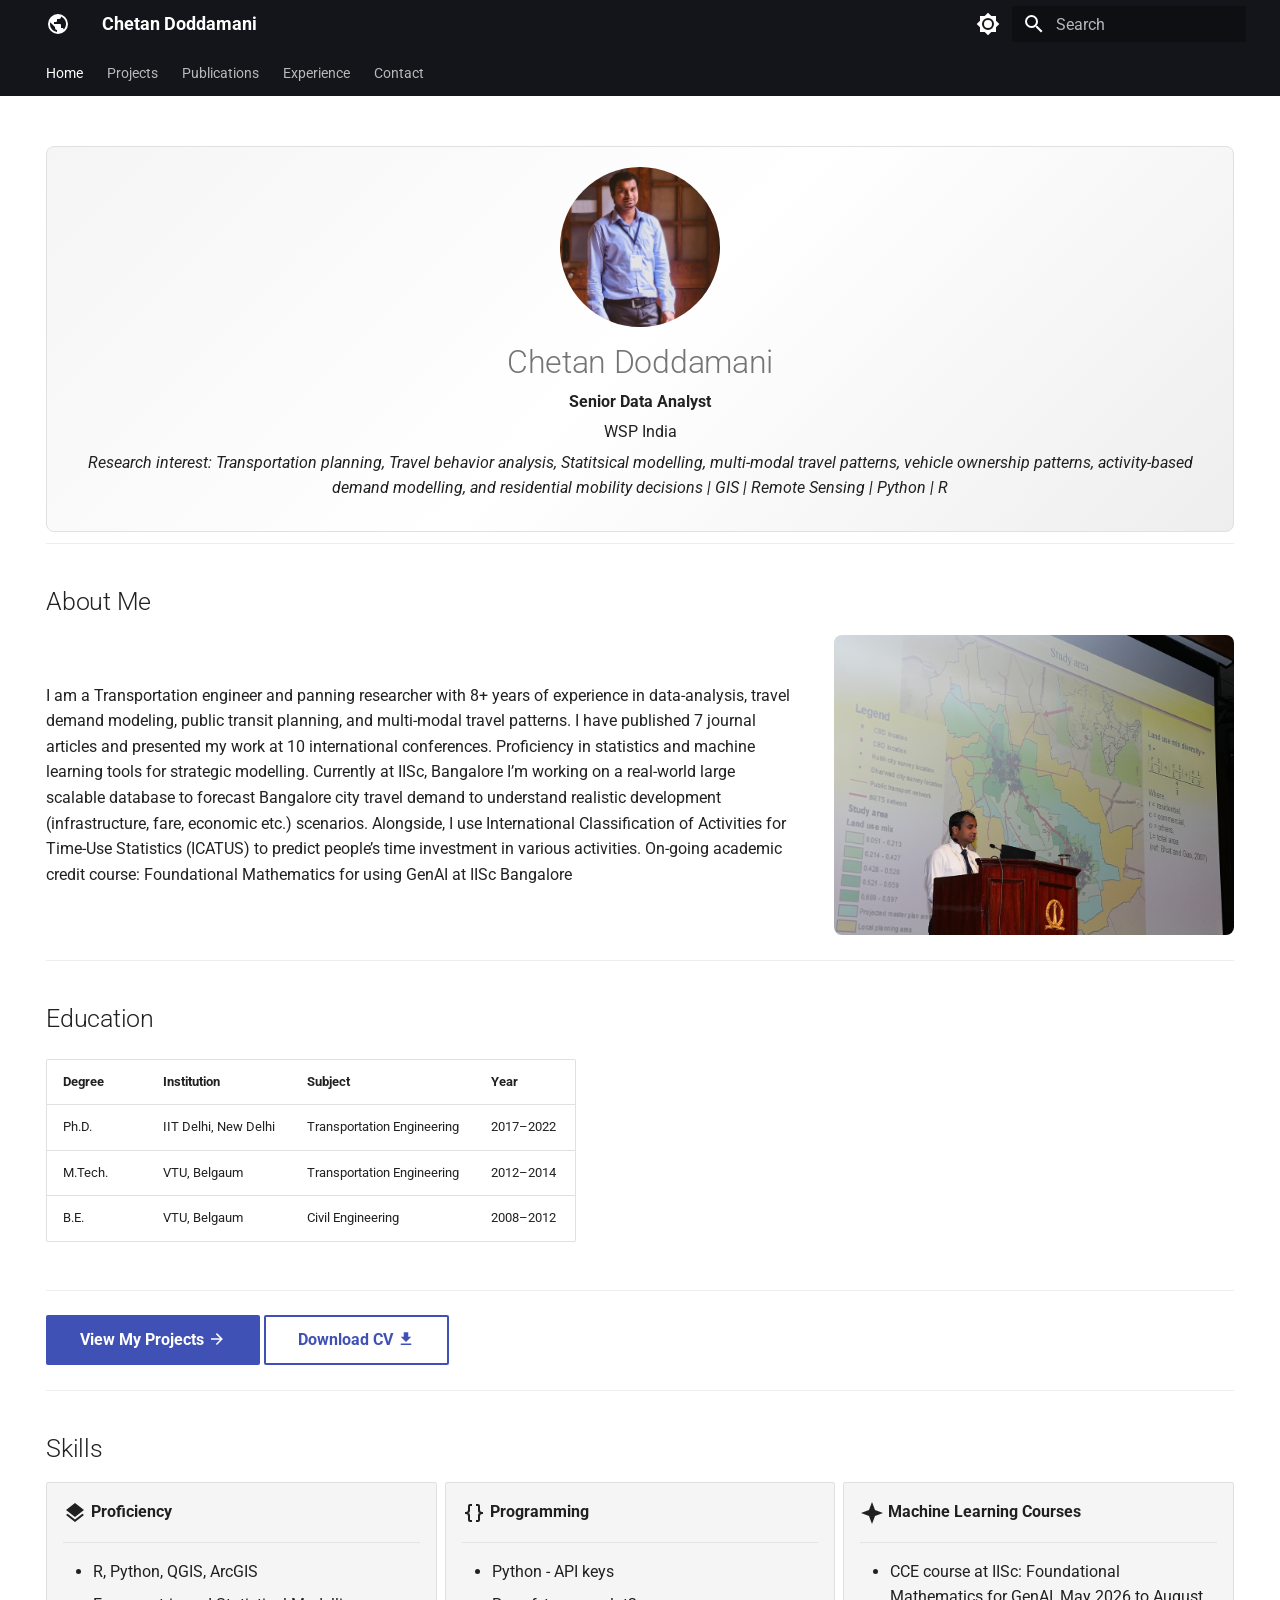
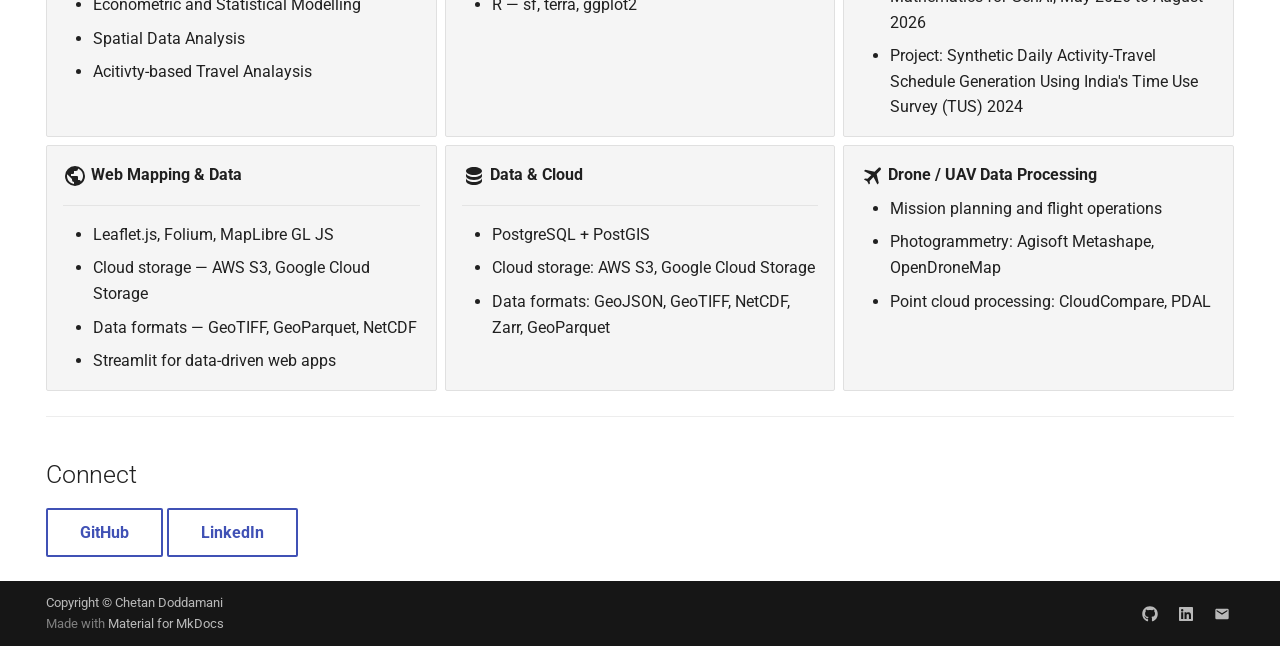
==== index.html @ 39ded463 "Deployed 4bfb70e with MkDocs version: 1.6.1" ====
<!doctype html>
<html lang="en" class="no-js">
  <head>
    
      <meta charset="utf-8">
      <meta name="viewport" content="width=device-width,initial-scale=1">
      
        <meta name="description" content="Portfolio of Chetan Doddamani — GIS, Remote Sensing, and Spatial Data Science">
      
      
        <meta name="author" content="Chetan Doddamani">
      
      
      
      
        <link rel="next" href="projects/">
      
      
        
      
      
      <link rel="icon" href="assets/images/favicon.png">
      <meta name="generator" content="mkdocs-1.6.1, mkdocs-material-9.7.6">
    
    
      
        <title>Chetan Doddamani</title>
      
    
    
      <link rel="stylesheet" href="assets/stylesheets/main.484c7ddc.min.css">
      
        
        <link rel="stylesheet" href="assets/stylesheets/palette.ab4e12ef.min.css">
      
      


    
    
      
    
    
      
        
        
        <link rel="preconnect" href="https://fonts.gstatic.com" crossorigin>
        <link rel="stylesheet" href="https://fonts.googleapis.com/css?family=Roboto:300,300i,400,400i,700,700i%7CRoboto+Mono:400,400i,700,700i&display=fallback">
        <style>:root{--md-text-font:"Roboto";--md-code-font:"Roboto Mono"}</style>
      
    
    
      <link rel="stylesheet" href="assets/css/extra.css">
    
    <script>__md_scope=new URL(".",location),__md_hash=e=>[...e].reduce(((e,_)=>(e<<5)-e+_.charCodeAt(0)),0),__md_get=(e,_=localStorage,t=__md_scope)=>JSON.parse(_.getItem(t.pathname+"."+e)),__md_set=(e,_,t=localStorage,a=__md_scope)=>{try{t.setItem(a.pathname+"."+e,JSON.stringify(_))}catch(e){}}</script>
    
      

    
    
  </head>
  
  
    
    
      
    
    
    
    
    <body dir="ltr" data-md-color-scheme="default" data-md-color-primary="black" data-md-color-accent="black">
  
    
    <input class="md-toggle" data-md-toggle="drawer" type="checkbox" id="__drawer" autocomplete="off">
    <input class="md-toggle" data-md-toggle="search" type="checkbox" id="__search" autocomplete="off">
    <label class="md-overlay" for="__drawer"></label>
    <div data-md-component="skip">
      
        
        <a href="#about-me" class="md-skip">
          Skip to content
        </a>
      
    </div>
    <div data-md-component="announce">
      
    </div>
    
    
      

<header class="md-header" data-md-component="header">
  <nav class="md-header__inner md-grid" aria-label="Header">
    <a href="." title="Chetan Doddamani" class="md-header__button md-logo" aria-label="Chetan Doddamani" data-md-component="logo">
      
  
  <svg xmlns="http://www.w3.org/2000/svg" viewBox="0 0 24 24"><path d="M17.9 17.39c-.26-.8-1.01-1.39-1.9-1.39h-1v-3a1 1 0 0 0-1-1H8v-2h2a1 1 0 0 0 1-1V7h2a2 2 0 0 0 2-2v-.41a7.984 7.984 0 0 1 2.9 12.8M11 19.93c-3.95-.49-7-3.85-7-7.93 0-.62.08-1.22.21-1.79L9 15v1a2 2 0 0 0 2 2m1-16A10 10 0 0 0 2 12a10 10 0 0 0 10 10 10 10 0 0 0 10-10A10 10 0 0 0 12 2"/></svg>

    </a>
    <label class="md-header__button md-icon" for="__drawer">
      
      <svg xmlns="http://www.w3.org/2000/svg" viewBox="0 0 24 24"><path d="M3 6h18v2H3zm0 5h18v2H3zm0 5h18v2H3z"/></svg>
    </label>
    <div class="md-header__title" data-md-component="header-title">
      <div class="md-header__ellipsis">
        <div class="md-header__topic">
          <span class="md-ellipsis">
            Chetan Doddamani
          </span>
        </div>
        <div class="md-header__topic" data-md-component="header-topic">
          <span class="md-ellipsis">
            
              Home
            
          </span>
        </div>
      </div>
    </div>
    
      
        <form class="md-header__option" data-md-component="palette">
  
    
    
    
    <input class="md-option" data-md-color-media="" data-md-color-scheme="default" data-md-color-primary="black" data-md-color-accent="black"  aria-label="Switch to dark mode"  type="radio" name="__palette" id="__palette_0">
    
      <label class="md-header__button md-icon" title="Switch to dark mode" for="__palette_1" hidden>
        <svg xmlns="http://www.w3.org/2000/svg" viewBox="0 0 24 24"><path d="M12 8a4 4 0 0 0-4 4 4 4 0 0 0 4 4 4 4 0 0 0 4-4 4 4 0 0 0-4-4m0 10a6 6 0 0 1-6-6 6 6 0 0 1 6-6 6 6 0 0 1 6 6 6 6 0 0 1-6 6m8-9.31V4h-4.69L12 .69 8.69 4H4v4.69L.69 12 4 15.31V20h4.69L12 23.31 15.31 20H20v-4.69L23.31 12z"/></svg>
      </label>
    
  
    
    
    
    <input class="md-option" data-md-color-media="" data-md-color-scheme="slate" data-md-color-primary="black" data-md-color-accent="grey"  aria-label="Switch to light mode"  type="radio" name="__palette" id="__palette_1">
    
      <label class="md-header__button md-icon" title="Switch to light mode" for="__palette_0" hidden>
        <svg xmlns="http://www.w3.org/2000/svg" viewBox="0 0 24 24"><path d="M12 18c-.89 0-1.74-.2-2.5-.55C11.56 16.5 13 14.42 13 12s-1.44-4.5-3.5-5.45C10.26 6.2 11.11 6 12 6a6 6 0 0 1 6 6 6 6 0 0 1-6 6m8-9.31V4h-4.69L12 .69 8.69 4H4v4.69L.69 12 4 15.31V20h4.69L12 23.31 15.31 20H20v-4.69L23.31 12z"/></svg>
      </label>
    
  
</form>
      
    
    
      <script>var palette=__md_get("__palette");if(palette&&palette.color){if("(prefers-color-scheme)"===palette.color.media){var media=matchMedia("(prefers-color-scheme: light)"),input=document.querySelector(media.matches?"[data-md-color-media='(prefers-color-scheme: light)']":"[data-md-color-media='(prefers-color-scheme: dark)']");palette.color.media=input.getAttribute("data-md-color-media"),palette.color.scheme=input.getAttribute("data-md-color-scheme"),palette.color.primary=input.getAttribute("data-md-color-primary"),palette.color.accent=input.getAttribute("data-md-color-accent")}for(var[key,value]of Object.entries(palette.color))document.body.setAttribute("data-md-color-"+key,value)}</script>
    
    
    
      
      
        <label class="md-header__button md-icon" for="__search">
          
          <svg xmlns="http://www.w3.org/2000/svg" viewBox="0 0 24 24"><path d="M9.5 3A6.5 6.5 0 0 1 16 9.5c0 1.61-.59 3.09-1.56 4.23l.27.27h.79l5 5-1.5 1.5-5-5v-.79l-.27-.27A6.52 6.52 0 0 1 9.5 16 6.5 6.5 0 0 1 3 9.5 6.5 6.5 0 0 1 9.5 3m0 2C7 5 5 7 5 9.5S7 14 9.5 14 14 12 14 9.5 12 5 9.5 5"/></svg>
        </label>
        <div class="md-search" data-md-component="search" role="dialog">
  <label class="md-search__overlay" for="__search"></label>
  <div class="md-search__inner" role="search">
    <form class="md-search__form" name="search">
      <input type="text" class="md-search__input" name="query" aria-label="Search" placeholder="Search" autocapitalize="off" autocorrect="off" autocomplete="off" spellcheck="false" data-md-component="search-query" required>
      <label class="md-search__icon md-icon" for="__search">
        
        <svg xmlns="http://www.w3.org/2000/svg" viewBox="0 0 24 24"><path d="M9.5 3A6.5 6.5 0 0 1 16 9.5c0 1.61-.59 3.09-1.56 4.23l.27.27h.79l5 5-1.5 1.5-5-5v-.79l-.27-.27A6.52 6.52 0 0 1 9.5 16 6.5 6.5 0 0 1 3 9.5 6.5 6.5 0 0 1 9.5 3m0 2C7 5 5 7 5 9.5S7 14 9.5 14 14 12 14 9.5 12 5 9.5 5"/></svg>
        
        <svg xmlns="http://www.w3.org/2000/svg" viewBox="0 0 24 24"><path d="M20 11v2H8l5.5 5.5-1.42 1.42L4.16 12l7.92-7.92L13.5 5.5 8 11z"/></svg>
      </label>
      <nav class="md-search__options" aria-label="Search">
        
        <button type="reset" class="md-search__icon md-icon" title="Clear" aria-label="Clear" tabindex="-1">
          
          <svg xmlns="http://www.w3.org/2000/svg" viewBox="0 0 24 24"><path d="M19 6.41 17.59 5 12 10.59 6.41 5 5 6.41 10.59 12 5 17.59 6.41 19 12 13.41 17.59 19 19 17.59 13.41 12z"/></svg>
        </button>
      </nav>
      
    </form>
    <div class="md-search__output">
      <div class="md-search__scrollwrap" tabindex="0" data-md-scrollfix>
        <div class="md-search-result" data-md-component="search-result">
          <div class="md-search-result__meta">
            Initializing search
          </div>
          <ol class="md-search-result__list" role="presentation"></ol>
        </div>
      </div>
    </div>
  </div>
</div>
      
    
    
  </nav>
  
</header>
    
    <div class="md-container" data-md-component="container">
      
      
        
          
            
<nav class="md-tabs" aria-label="Tabs" data-md-component="tabs">
  <div class="md-grid">
    <ul class="md-tabs__list">
      
        
  
  
  
    
  
  
    <li class="md-tabs__item md-tabs__item--active">
      <a href="." class="md-tabs__link">
        
  
  
    
  
  Home

      </a>
    </li>
  

      
        
  
  
  
  
    
    
      <li class="md-tabs__item">
        <a href="projects/" class="md-tabs__link">
          
  
  
  Projects

        </a>
      </li>
    
  

      
        
  
  
  
  
    <li class="md-tabs__item">
      <a href="publications/" class="md-tabs__link">
        
  
  
    
  
  Publications

      </a>
    </li>
  

      
        
  
  
  
  
    <li class="md-tabs__item">
      <a href="experience/" class="md-tabs__link">
        
  
  
    
  
  Experience

      </a>
    </li>
  

      
        
  
  
  
  
    <li class="md-tabs__item">
      <a href="contact/" class="md-tabs__link">
        
  
  
    
  
  Contact

      </a>
    </li>
  

      
    </ul>
  </div>
</nav>
          
        
      
      <main class="md-main" data-md-component="main">
        <div class="md-main__inner md-grid">
          
            
              
                
              
              <div class="md-sidebar md-sidebar--primary" data-md-component="sidebar" data-md-type="navigation" hidden>
                <div class="md-sidebar__scrollwrap">
                  <div class="md-sidebar__inner">
                    


  


<nav class="md-nav md-nav--primary md-nav--lifted" aria-label="Navigation" data-md-level="0">
  <label class="md-nav__title" for="__drawer">
    <a href="." title="Chetan Doddamani" class="md-nav__button md-logo" aria-label="Chetan Doddamani" data-md-component="logo">
      
  
  <svg xmlns="http://www.w3.org/2000/svg" viewBox="0 0 24 24"><path d="M17.9 17.39c-.26-.8-1.01-1.39-1.9-1.39h-1v-3a1 1 0 0 0-1-1H8v-2h2a1 1 0 0 0 1-1V7h2a2 2 0 0 0 2-2v-.41a7.984 7.984 0 0 1 2.9 12.8M11 19.93c-3.95-.49-7-3.85-7-7.93 0-.62.08-1.22.21-1.79L9 15v1a2 2 0 0 0 2 2m1-16A10 10 0 0 0 2 12a10 10 0 0 0 10 10 10 10 0 0 0 10-10A10 10 0 0 0 12 2"/></svg>

    </a>
    Chetan Doddamani
  </label>
  
  <ul class="md-nav__list" data-md-scrollfix>
    
      
      
  
  
    
  
  
  
    <li class="md-nav__item md-nav__item--active">
      
      <input class="md-nav__toggle md-toggle" type="checkbox" id="__toc">
      
      
      
        <label class="md-nav__link md-nav__link--active" for="__toc">
          
  
  
  <span class="md-ellipsis">
    
  
    Home
  

    
  </span>
  
  

          <span class="md-nav__icon md-icon"></span>
        </label>
      
      <a href="." class="md-nav__link md-nav__link--active">
        
  
  
  <span class="md-ellipsis">
    
  
    Home
  

    
  </span>
  
  

      </a>
      
        

<nav class="md-nav md-nav--secondary" aria-label="Table of contents">
  
  
  
  
    <label class="md-nav__title" for="__toc">
      <span class="md-nav__icon md-icon"></span>
      Table of contents
    </label>
    <ul class="md-nav__list" data-md-component="toc" data-md-scrollfix>
      
        <li class="md-nav__item">
  <a href="#about-me" class="md-nav__link">
    <span class="md-ellipsis">
      
        About Me
      
    </span>
  </a>
  
</li>
      
        <li class="md-nav__item">
  <a href="#education" class="md-nav__link">
    <span class="md-ellipsis">
      
        Education
      
    </span>
  </a>
  
</li>
      
        <li class="md-nav__item">
  <a href="#skills" class="md-nav__link">
    <span class="md-ellipsis">
      
        Skills
      
    </span>
  </a>
  
</li>
      
        <li class="md-nav__item">
  <a href="#connect" class="md-nav__link">
    <span class="md-ellipsis">
      
        Connect
      
    </span>
  </a>
  
</li>
      
    </ul>
  
</nav>
      
    </li>
  

    
      
      
  
  
  
  
    
    
    
    
      
      
    
    
    <li class="md-nav__item md-nav__item--nested">
      
        
        
        <input class="md-nav__toggle md-toggle " type="checkbox" id="__nav_2" >
        
          
          <label class="md-nav__link" for="__nav_2" id="__nav_2_label" tabindex="0">
            
  
  
  <span class="md-ellipsis">
    
  
    Projects
  

    
  </span>
  
  

            <span class="md-nav__icon md-icon"></span>
          </label>
        
        <nav class="md-nav" data-md-level="1" aria-labelledby="__nav_2_label" aria-expanded="false">
          <label class="md-nav__title" for="__nav_2">
            <span class="md-nav__icon md-icon"></span>
            
  
    Projects
  

          </label>
          <ul class="md-nav__list" data-md-scrollfix>
            
              
                
  
  
  
  
    <li class="md-nav__item">
      <a href="projects/" class="md-nav__link">
        
  
  
  <span class="md-ellipsis">
    
  
    All Projects
  

    
  </span>
  
  

      </a>
    </li>
  

              
            
              
                
  
  
  
  
    <li class="md-nav__item">
      <a href="projects/sample-project/" class="md-nav__link">
        
  
  
  <span class="md-ellipsis">
    
  
    Sample Project
  

    
  </span>
  
  

      </a>
    </li>
  

              
            
              
                
  
  
  
  
    <li class="md-nav__item">
      <a href="projects/sample-notebook/" class="md-nav__link">
        
  
  
  <span class="md-ellipsis">
    
  
    Sample Notebook
  

    
  </span>
  
  

      </a>
    </li>
  

              
            
          </ul>
        </nav>
      
    </li>
  

    
      
      
  
  
  
  
    <li class="md-nav__item">
      <a href="publications/" class="md-nav__link">
        
  
  
  <span class="md-ellipsis">
    
  
    Publications
  

    
  </span>
  
  

      </a>
    </li>
  

    
      
      
  
  
  
  
    <li class="md-nav__item">
      <a href="experience/" class="md-nav__link">
        
  
  
  <span class="md-ellipsis">
    
  
    Experience
  

    
  </span>
  
  

      </a>
    </li>
  

    
      
      
  
  
  
  
    <li class="md-nav__item">
      <a href="contact/" class="md-nav__link">
        
  
  
  <span class="md-ellipsis">
    
  
    Contact
  

    
  </span>
  
  

      </a>
    </li>
  

    
  </ul>
</nav>
                  </div>
                </div>
              </div>
            
            
              
                
              
              <div class="md-sidebar md-sidebar--secondary" data-md-component="sidebar" data-md-type="toc" hidden>
                <div class="md-sidebar__scrollwrap">
                  <div class="md-sidebar__inner">
                    

<nav class="md-nav md-nav--secondary" aria-label="Table of contents">
  
  
  
  
    <label class="md-nav__title" for="__toc">
      <span class="md-nav__icon md-icon"></span>
      Table of contents
    </label>
    <ul class="md-nav__list" data-md-component="toc" data-md-scrollfix>
      
        <li class="md-nav__item">
  <a href="#about-me" class="md-nav__link">
    <span class="md-ellipsis">
      
        About Me
      
    </span>
  </a>
  
</li>
      
        <li class="md-nav__item">
  <a href="#education" class="md-nav__link">
    <span class="md-ellipsis">
      
        Education
      
    </span>
  </a>
  
</li>
      
        <li class="md-nav__item">
  <a href="#skills" class="md-nav__link">
    <span class="md-ellipsis">
      
        Skills
      
    </span>
  </a>
  
</li>
      
        <li class="md-nav__item">
  <a href="#connect" class="md-nav__link">
    <span class="md-ellipsis">
      
        Connect
      
    </span>
  </a>
  
</li>
      
    </ul>
  
</nav>
                  </div>
                </div>
              </div>
            
          
          
            <div class="md-content" data-md-component="content">
              
              <article class="md-content__inner md-typeset">
                
                  
  




<!--
CHECKLIST FOR THIS PAGE:
- [ ] Replace [YOUR NAME] with your full name (3 places)
- [ ] Replace [YOUR JOB TITLE] with your current or target role
- [ ] Replace [YOUR TAGLINE] with a short phrase describing your focus
- [ ] Rewrite the About Me paragraph with your own words
- [ ] Replace assets/images/profile.png with your actual photo (keep the filename or update it below)
- [ ] Replace assets/images/about.png with your own image (a field photo, map, or workspace shot)
- [ ] Edit the skill cards to match your actual skills (add, remove, or rename cards as needed)
- [ ] Update GitHub and LinkedIn links in the Connect section
- [ ] Add your CV PDF to docs/assets/ and update the filename in the Download CV button
-->

<div class="hero">
  <img src="assets/images/profile.jpg" alt="Chetan Doddamani" class="profile-photo">
  <h1>Chetan Doddamani </h1>
  <p><strong>Senior Data Analyst</strong></p>
  <p>WSP India</p>
  <p><em>Research interest: Transportation planning, Travel behavior analysis, Statitsical modelling, multi-modal travel patterns, vehicle ownership patterns, activity-based demand modelling, and residential mobility decisions | GIS | Remote Sensing | Python | R</em></p>
</div>

<hr />
<h2 id="about-me">About Me</h2>
<div class="about-section">
<div class="about-text">
<p>I am a Transportation engineer and panning researcher with 8+ years of experience in data-analysis, travel demand modeling, public transit planning, and multi-modal travel patterns. I have published 7 journal articles and presented my work at 10 international conferences. Proficiency in statistics and machine learning tools for strategic modelling. Currently at IISc, Bangalore I’m working on a real-world large scalable database to forecast Bangalore city travel demand to understand realistic development (infrastructure, fare, economic etc.) scenarios. Alongside, I use International Classification of Activities for Time-Use Statistics (ICATUS) to predict people’s time investment in various activities. On-going academic credit course: Foundational Mathematics for using GenAI at IISc Bangalore</p>
</div>
<div class="about-image">
  <img src="assets/images/presentation.png" alt="Presenting at conference">
</div>
</div>
<hr />
<h2 id="education">Education</h2>
<div class="education-table">
<table>
<thead>
<tr>
<th>Degree</th>
<th>Institution</th>
<th>Subject</th>
<th>Year</th>
</tr>
</thead>
<tbody>
<tr>
<td>Ph.D.</td>
<td>IIT Delhi, New Delhi</td>
<td>Transportation Engineering</td>
<td>2017–2022</td>
</tr>
<tr>
<td>M.Tech.</td>
<td>VTU, Belgaum</td>
<td>Transportation Engineering</td>
<td>2012–2014</td>
</tr>
<tr>
<td>B.E.</td>
<td>VTU, Belgaum</td>
<td>Civil Engineering</td>
<td>2008–2012</td>
</tr>
</tbody>
</table>
</div>
<hr />
<p><a class="md-button md-button--primary" href="projects/">View My Projects <span class="twemoji"><svg xmlns="http://www.w3.org/2000/svg" viewBox="0 0 24 24"><path d="M4 11v2h12l-5.5 5.5 1.42 1.42L19.84 12l-7.92-7.92L10.5 5.5 16 11z"/></svg></span></a>
<a class="md-button" href="assets/Chetan-CV.pdf">Download CV <span class="twemoji"><svg xmlns="http://www.w3.org/2000/svg" viewBox="0 0 24 24"><path d="M5 20h14v-2H5m14-9h-4V3H9v6H5l7 7z"/></svg></span></a></p>
<hr />
<h2 id="skills">Skills</h2>
<div class="grid cards">
<ul>
<li>
<p><span class="twemoji lg middle"><svg xmlns="http://www.w3.org/2000/svg" viewBox="0 0 24 24"><path d="m12 16 7.36-5.73L21 9l-9-7-9 7 1.63 1.27M12 18.54l-7.38-5.73L3 14.07l9 7 9-7-1.63-1.27z"/></svg></span> <strong>Proficiency</strong></p>
<hr />
<ul>
<li>R, Python, QGIS, ArcGIS</li>
<li>Econometric and Statistical Modelling</li>
<li>Spatial Data Analysis</li>
<li>Acitivty-based Travel Analaysis</li>
</ul>
</li>
<li>
<p><span class="twemoji lg middle"><svg xmlns="http://www.w3.org/2000/svg" viewBox="0 0 24 24"><path d="M8 3a2 2 0 0 0-2 2v4a2 2 0 0 1-2 2H3v2h1a2 2 0 0 1 2 2v4a2 2 0 0 0 2 2h2v-2H8v-5a2 2 0 0 0-2-2 2 2 0 0 0 2-2V5h2V3m6 0a2 2 0 0 1 2 2v4a2 2 0 0 0 2 2h1v2h-1a2 2 0 0 0-2 2v4a2 2 0 0 1-2 2h-2v-2h2v-5a2 2 0 0 1 2-2 2 2 0 0 1-2-2V5h-2V3z"/></svg></span> <strong>Programming</strong></p>
<hr />
<ul>
<li>Python - API keys</li>
<li>R — sf, terra, ggplot2</li>
</ul>
</li>
<li>
<p><span class="twemoji lg middle"><svg xmlns="http://www.w3.org/2000/svg" viewBox="0 0 24 24"><path d="M12 1 9 9l-8 3 8 3 3 8 3-8 8-3-8-3z"/></svg></span> <strong>Machine Learning Courses</strong></p>
<hr />
<ul>
<li>CCE course at IISc: Foundational Mathematics for GenAI, May 2026 to August 2026 </li>
<li>Project: Synthetic Daily Activity-Travel Schedule Generation Using India's Time Use Survey (TUS) 2024 </li>
</ul>
</li>
<li>
<p><span class="twemoji lg middle"><svg xmlns="http://www.w3.org/2000/svg" viewBox="0 0 24 24"><path d="M17.9 17.39c-.26-.8-1.01-1.39-1.9-1.39h-1v-3a1 1 0 0 0-1-1H8v-2h2a1 1 0 0 0 1-1V7h2a2 2 0 0 0 2-2v-.41a7.984 7.984 0 0 1 2.9 12.8M11 19.93c-3.95-.49-7-3.85-7-7.93 0-.62.08-1.22.21-1.79L9 15v1a2 2 0 0 0 2 2m1-16A10 10 0 0 0 2 12a10 10 0 0 0 10 10 10 10 0 0 0 10-10A10 10 0 0 0 12 2"/></svg></span> <strong>Web Mapping &amp; Data</strong></p>
<hr />
<ul>
<li>Leaflet.js, Folium, MapLibre GL JS</li>
<li>Cloud storage — AWS S3, Google Cloud Storage</li>
<li>Data formats — GeoTIFF, GeoParquet, NetCDF</li>
<li>Streamlit for data-driven web apps</li>
</ul>
</li>
<li>
<p><span class="twemoji lg middle"><svg xmlns="http://www.w3.org/2000/svg" viewBox="0 0 24 24"><path d="M12 3C7.58 3 4 4.79 4 7s3.58 4 8 4 8-1.79 8-4-3.58-4-8-4M4 9v3c0 2.21 3.58 4 8 4s8-1.79 8-4V9c0 2.21-3.58 4-8 4s-8-1.79-8-4m0 5v3c0 2.21 3.58 4 8 4s8-1.79 8-4v-3c0 2.21-3.58 4-8 4s-8-1.79-8-4"/></svg></span> <strong>Data &amp; Cloud</strong></p>
<hr />
<ul>
<li>PostgreSQL + PostGIS</li>
<li>Cloud storage: AWS S3, Google Cloud Storage</li>
<li>Data formats: GeoJSON, GeoTIFF, NetCDF, Zarr, GeoParquet</li>
</ul>
</li>
<li>
<p><span class="twemoji lg middle"><svg xmlns="http://www.w3.org/2000/svg" viewBox="0 0 24 24"><path d="M20.56 3.91c.59.59.59 1.54 0 2.12l-3.89 3.89 2.12 9.19-1.41 1.42-3.88-7.43L9.6 17l.36 2.47-1.07 1.06-1.76-3.18-3.19-1.77L5 14.5l2.5.37L11.37 11 3.94 7.09l1.42-1.41 9.19 2.12 3.89-3.89c.56-.58 1.56-.58 2.12 0"/></svg></span> <strong>Drone / UAV Data Processing</strong></p>
<ul>
<li>Mission planning and flight operations</li>
<li>Photogrammetry: Agisoft Metashape, OpenDroneMap</li>
<li>Point cloud processing: CloudCompare, PDAL</li>
</ul>
</li>
</ul>
</div>
<hr />
<h2 id="connect">Connect</h2>
<p><a class="md-button" href="https://github.com/chetandoddamani">GitHub</a>
<a class="md-button" href="https://www.linkedin.com/in/dr-chetan-doddamani-phd-9a742217/">LinkedIn</a></p>







  
  




  



                
              </article>
            </div>
          
          
<script>var target=document.getElementById(location.hash.slice(1));target&&target.name&&(target.checked=target.name.startsWith("__tabbed_"))</script>
        </div>
        
          <button type="button" class="md-top md-icon" data-md-component="top" hidden>
  
  <svg xmlns="http://www.w3.org/2000/svg" viewBox="0 0 24 24"><path d="M13 20h-2V8l-5.5 5.5-1.42-1.42L12 4.16l7.92 7.92-1.42 1.42L13 8z"/></svg>
  Back to top
</button>
        
      </main>
      
        <footer class="md-footer">
  
  <div class="md-footer-meta md-typeset">
    <div class="md-footer-meta__inner md-grid">
      <div class="md-copyright">
  
    <div class="md-copyright__highlight">
      Copyright &copy; Chetan Doddamani
    </div>
  
  
    Made with
    <a href="https://squidfunk.github.io/mkdocs-material/" target="_blank" rel="noopener">
      Material for MkDocs
    </a>
  
</div>
      
        
<div class="md-social">
  
    
    
    
    
      
      
    
    <a href="https://github.com/chetandoddamani" target="_blank" rel="noopener" title="github.com" class="md-social__link">
      <svg xmlns="http://www.w3.org/2000/svg" viewBox="0 0 512 512"><!--! Font Awesome Free 7.1.0 by @fontawesome - https://fontawesome.com License - https://fontawesome.com/license/free (Icons: CC BY 4.0, Fonts: SIL OFL 1.1, Code: MIT License) Copyright 2025 Fonticons, Inc.--><path d="M173.9 397.4c0 2-2.3 3.6-5.2 3.6-3.3.3-5.6-1.3-5.6-3.6 0-2 2.3-3.6 5.2-3.6 3-.3 5.6 1.3 5.6 3.6m-31.1-4.5c-.7 2 1.3 4.3 4.3 4.9 2.6 1 5.6 0 6.2-2s-1.3-4.3-4.3-5.2c-2.6-.7-5.5.3-6.2 2.3m44.2-1.7c-2.9.7-4.9 2.6-4.6 4.9.3 2 2.9 3.3 5.9 2.6 2.9-.7 4.9-2.6 4.6-4.6-.3-1.9-3-3.2-5.9-2.9M252.8 8C114.1 8 8 113.3 8 252c0 110.9 69.8 205.8 169.5 239.2 12.8 2.3 17.3-5.6 17.3-12.1 0-6.2-.3-40.4-.3-61.4 0 0-70 15-84.7-29.8 0 0-11.4-29.1-27.8-36.6 0 0-22.9-15.7 1.6-15.4 0 0 24.9 2 38.6 25.8 21.9 38.6 58.6 27.5 72.9 20.9 2.3-16 8.8-27.1 16-33.7-55.9-6.2-112.3-14.3-112.3-110.5 0-27.5 7.6-41.3 23.6-58.9-2.6-6.5-11.1-33.3 2.6-67.9 20.9-6.5 69 27 69 27 20-5.6 41.5-8.5 62.8-8.5s42.8 2.9 62.8 8.5c0 0 48.1-33.6 69-27 13.7 34.7 5.2 61.4 2.6 67.9 16 17.7 25.8 31.5 25.8 58.9 0 96.5-58.9 104.2-114.8 110.5 9.2 7.9 17 22.9 17 46.4 0 33.7-.3 75.4-.3 83.6 0 6.5 4.6 14.4 17.3 12.1C436.2 457.8 504 362.9 504 252 504 113.3 391.5 8 252.8 8M105.2 352.9c-1.3 1-1 3.3.7 5.2 1.6 1.6 3.9 2.3 5.2 1 1.3-1 1-3.3-.7-5.2-1.6-1.6-3.9-2.3-5.2-1m-10.8-8.1c-.7 1.3.3 2.9 2.3 3.9 1.6 1 3.6.7 4.3-.7.7-1.3-.3-2.9-2.3-3.9-2-.6-3.6-.3-4.3.7m32.4 35.6c-1.6 1.3-1 4.3 1.3 6.2 2.3 2.3 5.2 2.6 6.5 1 1.3-1.3.7-4.3-1.3-6.2-2.2-2.3-5.2-2.6-6.5-1m-11.4-14.7c-1.6 1-1.6 3.6 0 5.9s4.3 3.3 5.6 2.3c1.6-1.3 1.6-3.9 0-6.2-1.4-2.3-4-3.3-5.6-2"/></svg>
    </a>
  
    
    
    
    
      
      
    
    <a href="https://www.linkedin.com/in/dr-chetan-doddamani-phd-9a742217/" target="_blank" rel="noopener" title="www.linkedin.com" class="md-social__link">
      <svg xmlns="http://www.w3.org/2000/svg" viewBox="0 0 448 512"><!--! Font Awesome Free 7.1.0 by @fontawesome - https://fontawesome.com License - https://fontawesome.com/license/free (Icons: CC BY 4.0, Fonts: SIL OFL 1.1, Code: MIT License) Copyright 2025 Fonticons, Inc.--><path d="M416 32H31.9C14.3 32 0 46.5 0 64.3v383.4C0 465.5 14.3 480 31.9 480H416c17.6 0 32-14.5 32-32.3V64.3c0-17.8-14.4-32.3-32-32.3M135.4 416H69V202.2h66.5V416zM102.2 96a38.5 38.5 0 1 1 0 77 38.5 38.5 0 1 1 0-77m282.1 320h-66.4V312c0-24.8-.5-56.7-34.5-56.7-34.6 0-39.9 27-39.9 54.9V416h-66.4V202.2h63.7v29.2h.9c8.9-16.8 30.6-34.5 62.9-34.5 67.2 0 79.7 44.3 79.7 101.9z"/></svg>
    </a>
  
    
    
    
    
    <a href="mailto:chetandoddamani01@gmail.com" target="_blank" rel="noopener" title="" class="md-social__link">
      <svg xmlns="http://www.w3.org/2000/svg" viewBox="0 0 24 24"><path d="m20 8-8 5-8-5V6l8 5 8-5m0-2H4c-1.11 0-2 .89-2 2v12a2 2 0 0 0 2 2h16a2 2 0 0 0 2-2V6a2 2 0 0 0-2-2"/></svg>
    </a>
  
</div>
      
    </div>
  </div>
</footer>
      
    </div>
    <div class="md-dialog" data-md-component="dialog">
      <div class="md-dialog__inner md-typeset"></div>
    </div>
    
    
    
      
      
      <script id="__config" type="application/json">{"annotate": null, "base": ".", "features": ["navigation.tabs", "navigation.top", "content.code.copy"], "search": "assets/javascripts/workers/search.2c215733.min.js", "tags": null, "translations": {"clipboard.copied": "Copied to clipboard", "clipboard.copy": "Copy to clipboard", "search.result.more.one": "1 more on this page", "search.result.more.other": "# more on this page", "search.result.none": "No matching documents", "search.result.one": "1 matching document", "search.result.other": "# matching documents", "search.result.placeholder": "Type to start searching", "search.result.term.missing": "Missing", "select.version": "Select version"}, "version": null}</script>
    
    
      <script src="assets/javascripts/bundle.79ae519e.min.js"></script>
      
    
  </body>
</html>
---- assets/stylesheets/main.484c7ddc.min.css ----
@charset "UTF-8";html{-webkit-text-size-adjust:none;-moz-text-size-adjust:none;text-size-adjust:none;box-sizing:border-box}*,:after,:before{box-sizing:inherit}@media (prefers-reduced-motion){*,:after,:before{transition:none!important}}body{margin:0}a,button,input,label{-webkit-tap-highlight-color:transparent}a{color:inherit;text-decoration:none}hr{border:0;box-sizing:initial;display:block;height:.05rem;overflow:visible;padding:0}small{font-size:80%}sub,sup{line-height:1em}img{border-style:none}table{border-collapse:initial;border-spacing:0}td,th{font-weight:400;vertical-align:top}button{background:#0000;border:0;font-family:inherit;font-size:inherit;margin:0;padding:0}input{border:0;outline:none}:root{--md-primary-fg-color:#4051b5;--md-primary-fg-color--light:#5d6cc0;--md-primary-fg-color--dark:#303fa1;--md-primary-bg-color:#fff;--md-primary-bg-color--light:#ffffffb3;--md-accent-fg-color:#526cfe;--md-accent-fg-color--transparent:#526cfe1a;--md-accent-bg-color:#fff;--md-accent-bg-color--light:#ffffffb3}[data-md-color-scheme=default]{color-scheme:light}[data-md-color-scheme=default] img[src$="#gh-dark-mode-only"],[data-md-color-scheme=default] img[src$="#only-dark"]{display:none}:root,[data-md-color-scheme=default]{--md-hue:225deg;--md-default-fg-color:#000000de;--md-default-fg-color--light:#0000008a;--md-default-fg-color--lighter:#00000052;--md-default-fg-color--lightest:#00000012;--md-default-bg-color:#fff;--md-default-bg-color--light:#ffffffb3;--md-default-bg-color--lighter:#ffffff4d;--md-default-bg-color--lightest:#ffffff1f;--md-code-fg-color:#36464e;--md-code-bg-color:#f5f5f5;--md-code-bg-color--light:#f5f5f5b3;--md-code-bg-color--lighter:#f5f5f54d;--md-code-hl-color:#4287ff;--md-code-hl-color--light:#4287ff1a;--md-code-hl-number-color:#d52a2a;--md-code-hl-special-color:#db1457;--md-code-hl-function-color:#a846b9;--md-code-hl-constant-color:#6e59d9;--md-code-hl-keyword-color:#3f6ec6;--md-code-hl-string-color:#1c7d4d;--md-code-hl-name-color:var(--md-code-fg-color);--md-code-hl-operator-color:var(--md-default-fg-color--light);--md-code-hl-punctuation-color:var(--md-default-fg-color--light);--md-code-hl-comment-color:var(--md-default-fg-color--light);--md-code-hl-generic-color:var(--md-default-fg-color--light);--md-code-hl-variable-color:var(--md-default-fg-color--light);--md-typeset-color:var(--md-default-fg-color);--md-typeset-a-color:var(--md-primary-fg-color);--md-typeset-del-color:#f5503d26;--md-typeset-ins-color:#0bd57026;--md-typeset-kbd-color:#fafafa;--md-typeset-kbd-accent-color:#fff;--md-typeset-kbd-border-color:#b8b8b8;--md-typeset-mark-color:#ffff0080;--md-typeset-table-color:#0000001f;--md-typeset-table-color--light:rgba(0,0,0,.035);--md-admonition-fg-color:var(--md-default-fg-color);--md-admonition-bg-color:var(--md-default-bg-color);--md-warning-fg-color:#000000de;--md-warning-bg-color:#ff9;--md-footer-fg-color:#fff;--md-footer-fg-color--light:#ffffffb3;--md-footer-fg-color--lighter:#ffffff73;--md-footer-bg-color:#000000de;--md-footer-bg-color--dark:#00000052;--md-shadow-z1:0 0.2rem 0.5rem #0000000d,0 0 0.05rem #0000001a;--md-shadow-z2:0 0.2rem 0.5rem #0000001a,0 0 0.05rem #00000040;--md-shadow-z3:0 0.2rem 0.5rem #0003,0 0 0.05rem #00000059}.md-icon svg{fill:currentcolor;display:block;height:1.2rem;width:1.2rem}body{-webkit-font-smoothing:antialiased;-moz-osx-font-smoothing:grayscale;--md-text-font-family:var(--md-text-font,_),-apple-system,BlinkMacSystemFont,Helvetica,Arial,sans-serif;--md-code-font-family:var(--md-code-font,_),SFMono-Regular,Consolas,Menlo,monospace}aside,body,input{font-feature-settings:"kern","liga";color:var(--md-typeset-color);font-family:var(--md-text-font-family)}code,kbd,pre{font-feature-settings:"kern";font-family:var(--md-code-font-family)}:root{--md-typeset-table-sort-icon:url('data:image/svg+xml;charset=utf-8,<svg xmlns="http://www.w3.org/2000/svg" viewBox="0 0 24 24"><path d="m18 21-4-4h3V7h-3l4-4 4 4h-3v10h3M2 19v-2h10v2M2 13v-2h7v2M2 7V5h4v2z"/></svg>');--md-typeset-table-sort-icon--asc:url('data:image/svg+xml;charset=utf-8,<svg xmlns="http://www.w3.org/2000/svg" viewBox="0 0 24 24"><path d="M19 17h3l-4 4-4-4h3V3h2M2 17h10v2H2M6 5v2H2V5m0 6h7v2H2z"/></svg>');--md-typeset-table-sort-icon--desc:url('data:image/svg+xml;charset=utf-8,<svg xmlns="http://www.w3.org/2000/svg" viewBox="0 0 24 24"><path d="M19 7h3l-4-4-4 4h3v14h2M2 17h10v2H2M6 5v2H2V5m0 6h7v2H2z"/></svg>')}.md-typeset{-webkit-print-color-adjust:exact;color-adjust:exact;font-size:.8rem;line-height:1.6;overflow-wrap:break-word}@media print{.md-typeset{font-size:.68rem}}.md-typeset blockquote,.md-typeset dl,.md-typeset figure,.md-typeset ol,.md-typeset pre,.md-typeset ul{margin-bottom:1em;margin-top:1em}.md-typeset h1{color:var(--md-default-fg-color--light);font-size:2em;line-height:1.3;margin:0 0 1.25em}.md-typeset h1,.md-typeset h2{font-weight:300;letter-spacing:-.01em}.md-typeset h2{font-size:1.5625em;line-height:1.4;margin:1.6em 0 .64em}.md-typeset h3{font-size:1.25em;font-weight:400;letter-spacing:-.01em;line-height:1.5;margin:1.6em 0 .8em}.md-typeset h2+h3{margin-top:.8em}.md-typeset h4{font-weight:700;letter-spacing:-.01em;margin:1em 0}.md-typeset h5,.md-typeset h6{color:var(--md-default-fg-color--light);font-size:.8em;font-weight:700;letter-spacing:-.01em;margin:1.25em 0}.md-typeset h5{text-transform:uppercase}.md-typeset h5 code{text-transform:none}.md-typeset hr{border-bottom:.05rem solid var(--md-default-fg-color--lightest);display:flow-root;margin:1.5em 0}.md-typeset a{color:var(--md-typeset-a-color);word-break:break-word}.md-typeset a,.md-typeset a:before{transition:color 125ms}.md-typeset a:focus,.md-typeset a:hover{color:var(--md-accent-fg-color)}.md-typeset a:focus code,.md-typeset a:hover code{background-color:var(--md-accent-fg-color--transparent);color:var(--md-accent-fg-color)}.md-typeset a code{color:var(--md-typeset-a-color)}.md-typeset a.focus-visible{outline-color:var(--md-accent-fg-color);outline-offset:.2rem}.md-typeset code,.md-typeset kbd,.md-typeset pre{color:var(--md-code-fg-color);direction:ltr;font-variant-ligatures:none;transition:background-color 125ms}@media print{.md-typeset code,.md-typeset kbd,.md-typeset pre{white-space:pre-wrap}}.md-typeset code{background-color:var(--md-code-bg-color);border-radius:.1rem;-webkit-box-decoration-break:clone;box-decoration-break:clone;font-size:.85em;padding:0 .2941176471em;transition:color 125ms,background-color 125ms;word-break:break-word}.md-typeset code:not(.focus-visible){-webkit-tap-highlight-color:transparent;outline:none}.md-typeset pre{display:flow-root;line-height:1.4;position:relative}.md-typeset pre>code{-webkit-box-decoration-break:slice;box-decoration-break:slice;box-shadow:none;display:block;margin:0;outline-color:var(--md-accent-fg-color);overflow:auto;padding:.7720588235em 1.1764705882em;scrollbar-color:var(--md-default-fg-color--lighter) #0000;scrollbar-width:thin;touch-action:auto;word-break:normal}.md-typeset pre>code:hover{scrollbar-color:var(--md-accent-fg-color) #0000}.md-typeset pre>code::-webkit-scrollbar{height:.2rem;width:.2rem}.md-typeset pre>code::-webkit-scrollbar-thumb{background-color:var(--md-default-fg-color--lighter)}.md-typeset pre>code::-webkit-scrollbar-thumb:hover{background-color:var(--md-accent-fg-color)}.md-typeset kbd{background-color:var(--md-typeset-kbd-color);border-radius:.1rem;box-shadow:0 .1rem 0 .05rem var(--md-typeset-kbd-border-color),0 .1rem 0 var(--md-typeset-kbd-border-color),0 -.1rem .2rem var(--md-typeset-kbd-accent-color) inset;color:var(--md-default-fg-color);display:inline-block;font-size:.75em;padding:0 .6666666667em;vertical-align:text-top;word-break:break-word}.md-typeset mark{background-color:var(--md-typeset-mark-color);-webkit-box-decoration-break:clone;box-decoration-break:clone;color:inherit;word-break:break-word}.md-typeset abbr{cursor:help;text-decoration:none}.md-typeset [data-preview],.md-typeset abbr{border-bottom:.05rem dotted var(--md-default-fg-color--light)}.md-typeset small{opacity:.75}[dir=ltr] .md-typeset sub,[dir=ltr] .md-typeset sup{margin-left:.078125em}[dir=rtl] .md-typeset sub,[dir=rtl] .md-typeset sup{margin-right:.078125em}[dir=ltr] .md-typeset blockquote{padding-left:.6rem}[dir=rtl] .md-typeset blockquote{padding-right:.6rem}[dir=ltr] .md-typeset blockquote{border-left:.2rem solid var(--md-default-fg-color--lighter)}[dir=rtl] .md-typeset blockquote{border-right:.2rem solid var(--md-default-fg-color--lighter)}.md-typeset blockquote{color:var(--md-default-fg-color--light);margin-left:0;margin-right:0}.md-typeset ul{list-style-type:disc}.md-typeset ul[type]{list-style-type:revert-layer}[dir=ltr] .md-typeset ol,[dir=ltr] .md-typeset ul{margin-left:.625em}[dir=rtl] .md-typeset ol,[dir=rtl] .md-typeset ul{margin-right:.625em}.md-typeset ol,.md-typeset ul{padding:0}.md-typeset ol:not([hidden]),.md-typeset ul:not([hidden]){display:flow-root}.md-typeset ol ol,.md-typeset ul ol{list-style-type:lower-alpha}.md-typeset ol ol ol,.md-typeset ul ol ol{list-style-type:lower-roman}.md-typeset ol ol ol ol,.md-typeset ul ol ol ol{list-style-type:upper-alpha}.md-typeset ol ol ol ol ol,.md-typeset ul ol ol ol ol{list-style-type:upper-roman}.md-typeset ol[type],.md-typeset ul[type]{list-style-type:revert-layer}[dir=ltr] .md-typeset ol li,[dir=ltr] .md-typeset ul li{margin-left:1.25em}[dir=rtl] .md-typeset ol li,[dir=rtl] .md-typeset ul li{margin-right:1.25em}.md-typeset ol li,.md-typeset ul li{margin-bottom:.5em}.md-typeset ol li blockquote,.md-typeset ol li p,.md-typeset ul li blockquote,.md-typeset ul li p{margin:.5em 0}.md-typeset ol li:last-child,.md-typeset ul li:last-child{margin-bottom:0}[dir=ltr] .md-typeset ol li ol,[dir=ltr] .md-typeset ol li ul,[dir=ltr] .md-typeset ul li ol,[dir=ltr] .md-typeset ul li ul{margin-left:.625em}[dir=rtl] .md-typeset ol li ol,[dir=rtl] .md-typeset ol li ul,[dir=rtl] .md-typeset ul li ol,[dir=rtl] .md-typeset ul li ul{margin-right:.625em}.md-typeset ol li ol,.md-typeset ol li ul,.md-typeset ul li ol,.md-typeset ul li ul{margin-bottom:.5em;margin-top:.5em}[dir=ltr] .md-typeset dd{margin-left:1.875em}[dir=rtl] .md-typeset dd{margin-right:1.875em}.md-typeset dd{margin-bottom:1.5em;margin-top:1em}.md-typeset img,.md-typeset svg,.md-typeset video{height:auto;max-width:100%}.md-typeset img[align=left]{margin:1em 1em 1em 0}.md-typeset img[align=right]{margin:1em 0 1em 1em}.md-typeset img[align]:only-child{margin-top:0}.md-typeset figure{display:flow-root;margin:1em auto;max-width:100%;text-align:center;width:fit-content}.md-typeset figure img{display:block;margin:0 auto}.md-typeset figcaption{font-style:italic;margin:1em auto;max-width:24rem}.md-typeset iframe{max-width:100%}.md-typeset table:not([class]){background-color:var(--md-default-bg-color);border:.05rem solid var(--md-typeset-table-color);border-radius:.1rem;display:inline-block;font-size:.64rem;max-width:100%;overflow:auto;touch-action:auto}@media print{.md-typeset table:not([class]){display:table}}.md-typeset table:not([class])+*{margin-top:1.5em}.md-typeset table:not([class]) td>:first-child,.md-typeset table:not([class]) th>:first-child{margin-top:0}.md-typeset table:not([class]) td>:last-child,.md-typeset table:not([class]) th>:last-child{margin-bottom:0}.md-typeset table:not([class]) td:not([align]),.md-typeset table:not([class]) th:not([align]){text-align:left}[dir=rtl] .md-typeset table:not([class]) td:not([align]),[dir=rtl] .md-typeset table:not([class]) th:not([align]){text-align:right}.md-typeset table:not([class]) th{font-weight:700;min-width:5rem;padding:.9375em 1.25em;vertical-align:top}.md-typeset table:not([class]) td{border-top:.05rem solid var(--md-typeset-table-color);padding:.9375em 1.25em;vertical-align:top}.md-typeset table:not([class]) tbody tr{transition:background-color 125ms}.md-typeset table:not([class]) tbody tr:hover{background-color:var(--md-typeset-table-color--light);box-shadow:0 .05rem 0 var(--md-default-bg-color) inset}.md-typeset table:not([class]) a{word-break:normal}.md-typeset table th[role=columnheader]{cursor:pointer}[dir=ltr] .md-typeset table th[role=columnheader]:after{margin-left:.5em}[dir=rtl] .md-typeset table th[role=columnheader]:after{margin-right:.5em}.md-typeset table th[role=columnheader]:after{content:"";display:inline-block;height:1.2em;-webkit-mask-image:var(--md-typeset-table-sort-icon);mask-image:var(--md-typeset-table-sort-icon);-webkit-mask-repeat:no-repeat;mask-repeat:no-repeat;-webkit-mask-size:contain;mask-size:contain;transition:background-color 125ms;vertical-align:text-bottom;width:1.2em}.md-typeset table th[role=columnheader]:hover:after{background-color:var(--md-default-fg-color--lighter)}.md-typeset table th[role=columnheader][aria-sort=ascending]:after{background-color:var(--md-default-fg-color--light);-webkit-mask-image:var(--md-typeset-table-sort-icon--asc);mask-image:var(--md-typeset-table-sort-icon--asc)}.md-typeset table th[role=columnheader][aria-sort=descending]:after{background-color:var(--md-default-fg-color--light);-webkit-mask-image:var(--md-typeset-table-sort-icon--desc);mask-image:var(--md-typeset-table-sort-icon--desc)}.md-typeset__scrollwrap{margin:1em -.8rem;overflow-x:auto;touch-action:auto}.md-typeset__table{display:inline-block;margin-bottom:.5em;padding:0 .8rem}@media print{.md-typeset__table{display:block}}html .md-typeset__table table{display:table;margin:0;overflow:hidden;width:100%}@media screen and (max-width:44.984375em){.md-content__inner>pre{margin:1em -.8rem}.md-content__inner>pre code{border-radius:0}}.md-typeset .md-author{border-radius:100%;display:block;flex-shrink:0;height:1.6rem;overflow:hidden;position:relative;transition:color 125ms,transform 125ms;width:1.6rem}.md-typeset .md-author img{display:block}.md-typeset .md-author--more{background:var(--md-default-fg-color--lightest);color:var(--md-default-fg-color--lighter);font-size:.6rem;font-weight:700;line-height:1.6rem;text-align:center}.md-typeset .md-author--long{height:2.4rem;width:2.4rem}.md-typeset a.md-author{transform:scale(1)}.md-typeset a.md-author img{border-radius:100%;filter:grayscale(100%) opacity(75%);transition:filter 125ms}.md-typeset a.md-author:focus,.md-typeset a.md-author:hover{transform:scale(1.1);z-index:1}.md-typeset a.md-author:focus img,.md-typeset a.md-author:hover img{filter:grayscale(0)}.md-banner{background-color:var(--md-footer-bg-color);color:var(--md-footer-fg-color);overflow:auto}@media print{.md-banner{display:none}}.md-banner--warning{background-color:var(--md-warning-bg-color);color:var(--md-warning-fg-color)}.md-banner__inner{font-size:.7rem;margin:.6rem auto;padding:0 .8rem}[dir=ltr] .md-banner__button{float:right}[dir=rtl] .md-banner__button{float:left}.md-banner__button{color:inherit;cursor:pointer;transition:opacity .25s}.no-js .md-banner__button{display:none}.md-banner__button:hover{opacity:.7}html{font-size:125%;height:100%;overflow-x:hidden}@media screen and (min-width:100em){html{font-size:137.5%}}@media screen and (min-width:125em){html{font-size:150%}}body{background-color:var(--md-default-bg-color);display:flex;flex-direction:column;font-size:.5rem;min-height:100%;position:relative;width:100%}@media print{body{display:block}}@media screen and (max-width:59.984375em){body[data-md-scrolllock]{position:fixed}}.md-grid{margin-left:auto;margin-right:auto;max-width:61rem}.md-container{display:flex;flex-direction:column;flex-grow:1}@media print{.md-container{display:block}}.md-main{flex-grow:1}.md-main__inner{display:flex;height:100%;margin-top:1.5rem}.md-ellipsis{overflow:hidden;text-overflow:ellipsis}.md-toggle{display:none}.md-option{height:0;opacity:0;position:absolute;width:0}.md-option:checked+label:not([hidden]){display:block}.md-option.focus-visible+label{outline-color:var(--md-accent-fg-color);outline-style:auto}.md-skip{background-color:var(--md-default-fg-color);border-radius:.1rem;color:var(--md-default-bg-color);font-size:.64rem;margin:.5rem;opacity:0;outline-color:var(--md-accent-fg-color);padding:.3rem .5rem;position:fixed;transform:translateY(.4rem);z-index:-1}.md-skip:focus{opacity:1;transform:translateY(0);transition:transform .25s cubic-bezier(.4,0,.2,1),opacity 175ms 75ms;z-index:10}@page{margin:25mm}:root{--md-clipboard-icon:url('data:image/svg+xml;charset=utf-8,<svg xmlns="http://www.w3.org/2000/svg" viewBox="0 0 24 24"><path d="M19 21H8V7h11m0-2H8a2 2 0 0 0-2 2v14a2 2 0 0 0 2 2h11a2 2 0 0 0 2-2V7a2 2 0 0 0-2-2m-3-4H4a2 2 0 0 0-2 2v14h2V3h12z"/></svg>')}.md-clipboard{border-radius:.1rem;color:var(--md-default-fg-color--lightest);cursor:pointer;height:1.5em;outline-color:var(--md-accent-fg-color);outline-offset:.1rem;transition:color .25s;width:1.5em;z-index:1}@media print{.md-clipboard{display:none}}.md-clipboard:not(.focus-visible){-webkit-tap-highlight-color:transparent;outline:none}:hover>.md-clipboard{color:var(--md-default-fg-color--light)}.md-clipboard:focus,.md-clipboard:hover{color:var(--md-accent-fg-color)}.md-clipboard:after{background-color:currentcolor;content:"";display:block;height:1.125em;margin:0 auto;-webkit-mask-image:var(--md-clipboard-icon);mask-image:var(--md-clipboard-icon);-webkit-mask-position:center;mask-position:center;-webkit-mask-repeat:no-repeat;mask-repeat:no-repeat;-webkit-mask-size:contain;mask-size:contain;width:1.125em}.md-clipboard--inline{cursor:pointer}.md-clipboard--inline code{transition:color .25s,background-color .25s}.md-clipboard--inline:focus code,.md-clipboard--inline:hover code{background-color:var(--md-accent-fg-color--transparent);color:var(--md-accent-fg-color)}:root{--md-code-select-icon:url('data:image/svg+xml;charset=utf-8,<svg xmlns="http://www.w3.org/2000/svg" viewBox="0 0 24 24"><path d="M19 19h-4v2h4c1.1 0 2-.9 2-2v-4h-2m0-12h-4v2h4v4h2V5c0-1.1-.9-2-2-2M5 5h4V3H5c-1.1 0-2 .9-2 2v4h2m0 6H3v4c0 1.1.9 2 2 2h4v-2H5zm2-4h2v2H7zm4 0h2v2h-2zm4 0h2v2h-2zM7 7h2v2H7zm4 0h2v2h-2zm4 0h2v2h-2zm-8 8h2v2H7zm4 0h2v2h-2zm4 0h2v2h-2z"/></svg>');--md-code-copy-icon:url('data:image/svg+xml;charset=utf-8,<svg xmlns="http://www.w3.org/2000/svg" viewBox="0 0 24 24"><path d="M19 21H8V7h11m0-2H8a2 2 0 0 0-2 2v14a2 2 0 0 0 2 2h11a2 2 0 0 0 2-2V7a2 2 0 0 0-2-2m-3-4H4a2 2 0 0 0-2 2v14h2V3h12z"/></svg>')}.md-typeset .md-code__content{display:grid}.md-code__nav{background-color:var(--md-code-bg-color--lighter);border-radius:.1rem;display:flex;gap:.2rem;padding:.2rem;position:absolute;right:.25em;top:.25em;transition:background-color .25s;z-index:1}:hover>.md-code__nav{background-color:var(--md-code-bg-color--light)}.md-code__button{color:var(--md-default-fg-color--lightest);cursor:pointer;display:block;height:1.5em;outline-color:var(--md-accent-fg-color);outline-offset:.1rem;transition:color .25s;width:1.5em}:hover>*>.md-code__button{color:var(--md-default-fg-color--light)}.md-code__button.focus-visible,.md-code__button:hover{color:var(--md-accent-fg-color)}.md-code__button--active{color:var(--md-default-fg-color)!important}.md-code__button:after{background-color:currentcolor;content:"";display:block;height:1.125em;margin:0 auto;-webkit-mask-position:center;mask-position:center;-webkit-mask-repeat:no-repeat;mask-repeat:no-repeat;-webkit-mask-size:contain;mask-size:contain;width:1.125em}.md-code__button[data-md-type=select]:after{-webkit-mask-image:var(--md-code-select-icon);mask-image:var(--md-code-select-icon)}.md-code__button[data-md-type=copy]:after{-webkit-mask-image:var(--md-code-copy-icon);mask-image:var(--md-code-copy-icon)}@keyframes consent{0%{opacity:0;transform:translateY(100%)}to{opacity:1;transform:translateY(0)}}@keyframes overlay{0%{opacity:0}to{opacity:1}}.md-consent__overlay{animation:overlay .25s both;-webkit-backdrop-filter:blur(.1rem);backdrop-filter:blur(.1rem);background-color:#0000008a;height:100%;opacity:1;position:fixed;top:0;width:100%;z-index:5}.md-consent__inner{animation:consent .5s cubic-bezier(.1,.7,.1,1) both;background-color:var(--md-default-bg-color);border:0;border-radius:.1rem;bottom:0;box-shadow:0 0 .2rem #0000001a,0 .2rem .4rem #0003;max-height:100%;overflow:auto;padding:0;position:fixed;width:100%;z-index:5}.md-consent__form{padding:.8rem}.md-consent__settings{display:none;margin:1em 0}input:checked+.md-consent__settings{display:block}.md-consent__controls{margin-bottom:.8rem}.md-typeset .md-consent__controls .md-button{display:inline}@media screen and (max-width:44.984375em){.md-typeset .md-consent__controls .md-button{display:block;margin-top:.4rem;text-align:center;width:100%}}.md-consent label{cursor:pointer}.md-content{flex-grow:1;min-width:0}.md-content__inner{margin:0 .8rem 1.2rem;padding-top:.6rem}@media screen and (min-width:76.25em){[dir=ltr] .md-sidebar--primary:not([hidden])~.md-content>.md-content__inner{margin-left:1.2rem}[dir=ltr] .md-sidebar--secondary:not([hidden])~.md-content>.md-content__inner,[dir=rtl] .md-sidebar--primary:not([hidden])~.md-content>.md-content__inner{margin-right:1.2rem}[dir=rtl] .md-sidebar--secondary:not([hidden])~.md-content>.md-content__inner{margin-left:1.2rem}}.md-content__inner:before{content:"";display:block;height:.4rem}.md-content__inner>:last-child{margin-bottom:0}[dir=ltr] .md-content__button{float:right}[dir=rtl] .md-content__button{float:left}[dir=ltr] .md-content__button{margin-left:.4rem}[dir=rtl] .md-content__button{margin-right:.4rem}.md-content__button{margin:.4rem 0;padding:0}@media print{.md-content__button{display:none}}.md-typeset .md-content__button{color:var(--md-default-fg-color--lighter)}.md-content__button svg{display:inline;vertical-align:top}[dir=rtl] .md-content__button svg{transform:scaleX(-1)}[dir=ltr] .md-dialog{right:.8rem}[dir=rtl] .md-dialog{left:.8rem}.md-dialog{background-color:var(--md-default-fg-color);border-radius:.1rem;bottom:.8rem;box-shadow:var(--md-shadow-z3);min-width:11.1rem;opacity:0;padding:.4rem .6rem;pointer-events:none;position:fixed;transform:translateY(100%);transition:transform 0ms .4s,opacity .4s;z-index:4}@media print{.md-dialog{display:none}}.md-dialog--active{opacity:1;pointer-events:auto;transform:translateY(0);transition:transform .4s cubic-bezier(.075,.85,.175,1),opacity .4s}.md-dialog__inner{color:var(--md-default-bg-color);font-size:.7rem}.md-feedback{margin:2em 0 1em;text-align:center}.md-feedback fieldset{border:none;margin:0;padding:0}.md-feedback__title{font-weight:700;margin:1em auto}.md-feedback__inner{position:relative}.md-feedback__list{display:flex;flex-wrap:wrap;place-content:baseline center;position:relative}.md-feedback__list:hover .md-icon:not(:disabled){color:var(--md-default-fg-color--lighter)}:disabled .md-feedback__list{min-height:1.8rem}.md-feedback__icon{color:var(--md-default-fg-color--light);cursor:pointer;flex-shrink:0;margin:0 .1rem;transition:color 125ms}.md-feedback__icon:not(:disabled).md-icon:hover{color:var(--md-accent-fg-color)}.md-feedback__icon:disabled{color:var(--md-default-fg-color--lightest);pointer-events:none}.md-feedback__note{opacity:0;position:relative;transform:translateY(.4rem);transition:transform .4s cubic-bezier(.1,.7,.1,1),opacity .15s}.md-feedback__note>*{margin:0 auto;max-width:16rem}:disabled .md-feedback__note{opacity:1;transform:translateY(0)}@media print{.md-feedback{display:none}}.md-footer{background-color:var(--md-footer-bg-color);color:var(--md-footer-fg-color)}@media print{.md-footer{display:none}}.md-footer__inner{justify-content:space-between;overflow:auto;padding:.2rem}.md-footer__inner:not([hidden]){display:flex}.md-footer__link{align-items:end;display:flex;flex-grow:0.01;margin-bottom:.4rem;margin-top:1rem;max-width:100%;outline-color:var(--md-accent-fg-color);overflow:hidden;transition:opacity .25s}.md-footer__link:focus,.md-footer__link:hover{opacity:.7}[dir=rtl] .md-footer__link svg{transform:scaleX(-1)}@media screen and (max-width:44.984375em){.md-footer__link--prev{flex-shrink:0}.md-footer__link--prev .md-footer__title{display:none}}[dir=ltr] .md-footer__link--next{margin-left:auto}[dir=rtl] .md-footer__link--next{margin-right:auto}.md-footer__link--next{text-align:right}[dir=rtl] .md-footer__link--next{text-align:left}.md-footer__title{flex-grow:1;font-size:.9rem;margin-bottom:.7rem;max-width:calc(100% - 2.4rem);padding:0 1rem;white-space:nowrap}.md-footer__button{margin:.2rem;padding:.4rem}.md-footer__direction{font-size:.64rem;opacity:.7}.md-footer-meta{background-color:var(--md-footer-bg-color--dark)}.md-footer-meta__inner{display:flex;flex-wrap:wrap;justify-content:space-between;padding:.2rem}html .md-footer-meta.md-typeset a{color:var(--md-footer-fg-color--light)}html .md-footer-meta.md-typeset a:focus,html .md-footer-meta.md-typeset a:hover{color:var(--md-footer-fg-color)}.md-copyright{color:var(--md-footer-fg-color--lighter);font-size:.64rem;margin:auto .6rem;padding:.4rem 0;width:100%}@media screen and (min-width:45em){.md-copyright{width:auto}}.md-copyright__highlight{color:var(--md-footer-fg-color--light)}.md-social{display:inline-flex;gap:.2rem;margin:0 .4rem;padding:.2rem 0 .6rem}@media screen and (min-width:45em){.md-social{padding:.6rem 0}}.md-social__link{display:inline-block;height:1.6rem;text-align:center;width:1.6rem}.md-social__link:before{line-height:1.9}.md-social__link svg{fill:currentcolor;max-height:.8rem;vertical-align:-25%}.md-typeset .md-button{border:.1rem solid;border-radius:.1rem;color:var(--md-primary-fg-color);cursor:pointer;display:inline-block;font-weight:700;padding:.625em 2em;transition:color 125ms,background-color 125ms,border-color 125ms}.md-typeset .md-button--primary{background-color:var(--md-primary-fg-color);border-color:var(--md-primary-fg-color);color:var(--md-primary-bg-color)}.md-typeset .md-button:focus,.md-typeset .md-button:hover{background-color:var(--md-accent-fg-color);border-color:var(--md-accent-fg-color);color:var(--md-accent-bg-color)}[dir=ltr] .md-typeset .md-input{border-top-left-radius:.1rem}[dir=ltr] .md-typeset .md-input,[dir=rtl] .md-typeset .md-input{border-top-right-radius:.1rem}[dir=rtl] .md-typeset .md-input{border-top-left-radius:.1rem}.md-typeset .md-input{border-bottom:.1rem solid var(--md-default-fg-color--lighter);box-shadow:var(--md-shadow-z1);font-size:.8rem;height:1.8rem;padding:0 .6rem;transition:border .25s,box-shadow .25s}.md-typeset .md-input:focus,.md-typeset .md-input:hover{border-bottom-color:var(--md-accent-fg-color);box-shadow:var(--md-shadow-z2)}.md-typeset .md-input--stretch{width:100%}.md-header{background-color:var(--md-primary-fg-color);box-shadow:0 0 .2rem #0000,0 .2rem .4rem #0000;color:var(--md-primary-bg-color);display:block;left:0;position:sticky;right:0;top:0;z-index:4}@media print{.md-header{display:none}}.md-header[hidden]{transform:translateY(-100%);transition:transform .25s cubic-bezier(.8,0,.6,1),box-shadow .25s}.md-header--shadow{box-shadow:0 0 .2rem #0000001a,0 .2rem .4rem #0003;transition:transform .25s cubic-bezier(.1,.7,.1,1),box-shadow .25s}.md-header__inner{align-items:center;display:flex;padding:0 .2rem}.md-header__button{color:currentcolor;cursor:pointer;margin:.2rem;outline-color:var(--md-accent-fg-color);padding:.4rem;position:relative;transition:opacity .25s;vertical-align:middle;z-index:1}.md-header__button:hover{opacity:.7}.md-header__button:not([hidden]){display:inline-block}.md-header__button:not(.focus-visible){-webkit-tap-highlight-color:transparent;outline:none}.md-header__button.md-logo{margin:.2rem;padding:.4rem}@media screen and (max-width:76.234375em){.md-header__button.md-logo{display:none}}.md-header__button.md-logo img,.md-header__button.md-logo svg{fill:currentcolor;display:block;height:1.2rem;width:auto}@media screen and (min-width:60em){.md-header__button[for=__search]{display:none}}.no-js .md-header__button[for=__search]{display:none}[dir=rtl] .md-header__button[for=__search] svg{transform:scaleX(-1)}@media screen and (min-width:76.25em){.md-header__button[for=__drawer]{display:none}}.md-header__topic{display:flex;max-width:100%;position:absolute;transition:transform .4s cubic-bezier(.1,.7,.1,1),opacity .15s;white-space:nowrap}.md-header__topic+.md-header__topic{opacity:0;pointer-events:none;transform:translateX(1.25rem);transition:transform .4s cubic-bezier(1,.7,.1,.1),opacity .15s;z-index:-1}[dir=rtl] .md-header__topic+.md-header__topic{transform:translateX(-1.25rem)}.md-header__topic:first-child{font-weight:700}[dir=ltr] .md-header__title{margin-left:1rem;margin-right:.4rem}[dir=rtl] .md-header__title{margin-left:.4rem;margin-right:1rem}.md-header__title{flex-grow:1;font-size:.9rem;height:2.4rem;line-height:2.4rem}.md-header__title--active .md-header__topic{opacity:0;pointer-events:none;transform:translateX(-1.25rem);transition:transform .4s cubic-bezier(1,.7,.1,.1),opacity .15s;z-index:-1}[dir=rtl] .md-header__title--active .md-header__topic{transform:translateX(1.25rem)}.md-header__title--active .md-header__topic+.md-header__topic{opacity:1;pointer-events:auto;transform:translateX(0);transition:transform .4s cubic-bezier(.1,.7,.1,1),opacity .15s;z-index:0}.md-header__title>.md-header__ellipsis{height:100%;position:relative;width:100%}.md-header__option{display:flex;flex-shrink:0;max-width:100%;transition:max-width 0ms .25s,opacity .25s .25s;white-space:nowrap}[data-md-toggle=search]:checked~.md-header .md-header__option{max-width:0;opacity:0;transition:max-width 0ms,opacity 0ms}.md-header__option>input{bottom:0}.md-header__source{display:none}@media screen and (min-width:60em){[dir=ltr] .md-header__source{margin-left:1rem}[dir=rtl] .md-header__source{margin-right:1rem}.md-header__source{display:block;max-width:11.7rem;width:11.7rem}}@media screen and (min-width:76.25em){[dir=ltr] .md-header__source{margin-left:1.4rem}[dir=rtl] .md-header__source{margin-right:1.4rem}}.md-meta{color:var(--md-default-fg-color--light);font-size:.7rem;line-height:1.3}.md-meta__list{display:inline-flex;flex-wrap:wrap;list-style:none;margin:0;padding:0}.md-meta__item:not(:last-child):after{content:"·";margin-left:.2rem;margin-right:.2rem}.md-meta__link{color:var(--md-typeset-a-color)}.md-meta__link:focus,.md-meta__link:hover{color:var(--md-accent-fg-color)}.md-draft{background-color:#ff1744;border-radius:.125em;color:#fff;display:inline-block;font-weight:700;padding-left:.5714285714em;padding-right:.5714285714em}:root{--md-nav-icon--prev:url('data:image/svg+xml;charset=utf-8,<svg xmlns="http://www.w3.org/2000/svg" viewBox="0 0 24 24"><path d="M20 11v2H8l5.5 5.5-1.42 1.42L4.16 12l7.92-7.92L13.5 5.5 8 11z"/></svg>');--md-nav-icon--next:url('data:image/svg+xml;charset=utf-8,<svg xmlns="http://www.w3.org/2000/svg" viewBox="0 0 24 24"><path d="M8.59 16.58 13.17 12 8.59 7.41 10 6l6 6-6 6z"/></svg>');--md-toc-icon:url('data:image/svg+xml;charset=utf-8,<svg xmlns="http://www.w3.org/2000/svg" viewBox="0 0 24 24"><path d="M3 9h14V7H3zm0 4h14v-2H3zm0 4h14v-2H3zm16 0h2v-2h-2zm0-10v2h2V7zm0 6h2v-2h-2z"/></svg>')}.md-nav{font-size:.7rem;line-height:1.3}.md-nav__title{color:var(--md-default-fg-color--light);display:block;font-weight:700;overflow:hidden;padding:0 .6rem;text-overflow:ellipsis}.md-nav__title .md-nav__button{display:none}.md-nav__title .md-nav__button img{height:100%;width:auto}.md-nav__title .md-nav__button.md-logo img,.md-nav__title .md-nav__button.md-logo svg{fill:currentcolor;display:block;height:2.4rem;max-width:100%;object-fit:contain;width:auto}.md-nav__list{list-style:none;margin:0;padding:0}.md-nav__link{align-items:flex-start;display:flex;gap:.4rem;margin-top:.625em;scroll-snap-align:start;transition:color 125ms}.md-nav__link--passed,.md-nav__link--passed code{color:var(--md-default-fg-color--light)}.md-nav__item .md-nav__link--active,.md-nav__item .md-nav__link--active code{color:var(--md-typeset-a-color)}.md-nav__link .md-ellipsis{position:relative}.md-nav__link .md-ellipsis code{word-break:normal}[dir=ltr] .md-nav__link .md-icon:last-child{margin-left:auto}[dir=rtl] .md-nav__link .md-icon:last-child{margin-right:auto}.md-nav__link .md-typeset{font-size:.7rem;line-height:1.3}.md-nav__link svg{fill:currentcolor;flex-shrink:0;height:1.3em;position:relative}.md-nav__link[for]:focus,.md-nav__link[for]:hover,.md-nav__link[href]:focus,.md-nav__link[href]:hover{color:var(--md-accent-fg-color);cursor:pointer}.md-nav__link[for]:focus code,.md-nav__link[for]:hover code,.md-nav__link[href]:focus code,.md-nav__link[href]:hover code{background-color:var(--md-accent-fg-color--transparent);color:var(--md-accent-fg-color)}.md-nav__link.focus-visible{outline-color:var(--md-accent-fg-color);outline-offset:.2rem}.md-nav--primary .md-nav__link[for=__toc]{display:none}.md-nav--primary .md-nav__link[for=__toc] .md-icon:after{background-color:currentcolor;display:block;height:100%;-webkit-mask-image:var(--md-toc-icon);mask-image:var(--md-toc-icon);width:100%}.md-nav--primary .md-nav__link[for=__toc]~.md-nav{display:none}.md-nav__container>.md-nav__link{margin-top:0}.md-nav__container>.md-nav__link:first-child{flex-grow:1;min-width:0}.md-nav__icon{flex-shrink:0}.md-nav__source{display:none}@media screen and (max-width:76.234375em){.md-nav--primary,.md-nav--primary .md-nav{background-color:var(--md-default-bg-color);display:flex;flex-direction:column;height:100%;left:0;position:absolute;right:0;top:0;z-index:1}.md-nav--primary .md-nav__item,.md-nav--primary .md-nav__title{font-size:.8rem;line-height:1.5}.md-nav--primary .md-nav__title{background-color:var(--md-default-fg-color--lightest);color:var(--md-default-fg-color--light);cursor:pointer;height:5.6rem;line-height:2.4rem;padding:3rem .8rem .2rem;position:relative;white-space:nowrap}[dir=ltr] .md-nav--primary .md-nav__title .md-nav__icon{left:.4rem}[dir=rtl] .md-nav--primary .md-nav__title .md-nav__icon{right:.4rem}.md-nav--primary .md-nav__title .md-nav__icon{display:block;height:1.2rem;margin:.2rem;position:absolute;top:.4rem;width:1.2rem}.md-nav--primary .md-nav__title .md-nav__icon:after{background-color:currentcolor;content:"";display:block;height:100%;-webkit-mask-image:var(--md-nav-icon--prev);mask-image:var(--md-nav-icon--prev);-webkit-mask-position:center;mask-position:center;-webkit-mask-repeat:no-repeat;mask-repeat:no-repeat;-webkit-mask-size:contain;mask-size:contain;width:100%}.md-nav--primary .md-nav__title~.md-nav__list{background-color:var(--md-default-bg-color);box-shadow:0 .05rem 0 var(--md-default-fg-color--lightest) inset;overflow-y:auto;scroll-snap-type:y mandatory;touch-action:pan-y}.md-nav--primary .md-nav__title~.md-nav__list>:first-child{border-top:0}.md-nav--primary .md-nav__title[for=__drawer]{background-color:var(--md-primary-fg-color);color:var(--md-primary-bg-color);font-weight:700}.md-nav--primary .md-nav__title .md-logo{display:block;left:.2rem;margin:.2rem;padding:.4rem;position:absolute;right:.2rem;top:.2rem}.md-nav--primary .md-nav__list{flex:1}.md-nav--primary .md-nav__item{border-top:.05rem solid var(--md-default-fg-color--lightest)}.md-nav--primary .md-nav__item--active>.md-nav__link{color:var(--md-typeset-a-color)}.md-nav--primary .md-nav__item--active>.md-nav__link:focus,.md-nav--primary .md-nav__item--active>.md-nav__link:hover{color:var(--md-accent-fg-color)}.md-nav--primary .md-nav__link{margin-top:0;padding:.6rem .8rem}.md-nav--primary .md-nav__link svg{margin-top:.1em}.md-nav--primary .md-nav__link>.md-nav__link{padding:0}[dir=ltr] .md-nav--primary .md-nav__link .md-nav__icon{margin-right:-.2rem}[dir=rtl] .md-nav--primary .md-nav__link .md-nav__icon{margin-left:-.2rem}.md-nav--primary .md-nav__link .md-nav__icon{font-size:1.2rem;height:1.2rem;width:1.2rem}.md-nav--primary .md-nav__link .md-nav__icon:after{background-color:currentcolor;content:"";display:block;height:100%;-webkit-mask-image:var(--md-nav-icon--next);mask-image:var(--md-nav-icon--next);-webkit-mask-position:center;mask-position:center;-webkit-mask-repeat:no-repeat;mask-repeat:no-repeat;-webkit-mask-size:contain;mask-size:contain;width:100%}[dir=rtl] .md-nav--primary .md-nav__icon:after{transform:scale(-1)}.md-nav--primary .md-nav--secondary .md-nav{background-color:initial;position:static}[dir=ltr] .md-nav--primary .md-nav--secondary .md-nav .md-nav__link{padding-left:1.4rem}[dir=rtl] .md-nav--primary .md-nav--secondary .md-nav .md-nav__link{padding-right:1.4rem}[dir=ltr] .md-nav--primary .md-nav--secondary .md-nav .md-nav .md-nav__link{padding-left:2rem}[dir=rtl] .md-nav--primary .md-nav--secondary .md-nav .md-nav .md-nav__link{padding-right:2rem}[dir=ltr] .md-nav--primary .md-nav--secondary .md-nav .md-nav .md-nav .md-nav__link{padding-left:2.6rem}[dir=rtl] .md-nav--primary .md-nav--secondary .md-nav .md-nav .md-nav .md-nav__link{padding-right:2.6rem}[dir=ltr] .md-nav--primary .md-nav--secondary .md-nav .md-nav .md-nav .md-nav .md-nav__link{padding-left:3.2rem}[dir=rtl] .md-nav--primary .md-nav--secondary .md-nav .md-nav .md-nav .md-nav .md-nav__link{padding-right:3.2rem}.md-nav--secondary{background-color:initial}.md-nav__toggle~.md-nav{display:flex;opacity:0;transform:translateX(100%);transition:transform .25s cubic-bezier(.8,0,.6,1),opacity 125ms 50ms}[dir=rtl] .md-nav__toggle~.md-nav{transform:translateX(-100%)}.md-nav__toggle:checked~.md-nav{opacity:1;transform:translateX(0);transition:transform .25s cubic-bezier(.4,0,.2,1),opacity 125ms 125ms}.md-nav__toggle:checked~.md-nav>.md-nav__list{backface-visibility:hidden}}@media screen and (max-width:59.984375em){.md-nav--primary .md-nav__link[for=__toc]{display:flex}.md-nav--primary .md-nav__link[for=__toc] .md-icon:after{content:""}.md-nav--primary .md-nav__link[for=__toc]+.md-nav__link{display:none}.md-nav--primary .md-nav__link[for=__toc]~.md-nav{display:flex}.md-nav__source{background-color:var(--md-primary-fg-color--dark);color:var(--md-primary-bg-color);display:block;padding:0 .2rem}}@media screen and (min-width:60em) and (max-width:76.234375em){.md-nav--integrated .md-nav__link[for=__toc]{display:flex}.md-nav--integrated .md-nav__link[for=__toc] .md-icon:after{content:""}.md-nav--integrated .md-nav__link[for=__toc]+.md-nav__link{display:none}.md-nav--integrated .md-nav__link[for=__toc]~.md-nav{display:flex}}@media screen and (min-width:60em){.md-nav{margin-bottom:-.4rem}.md-nav--secondary .md-nav__title{background:var(--md-default-bg-color);box-shadow:0 0 .4rem .4rem var(--md-default-bg-color);position:sticky;top:0;z-index:1}.md-nav--secondary .md-nav__title[for=__toc]{scroll-snap-align:start}.md-nav--secondary .md-nav__title .md-nav__icon{display:none}[dir=ltr] .md-nav--secondary .md-nav__list{padding-left:.6rem}[dir=rtl] .md-nav--secondary .md-nav__list{padding-right:.6rem}.md-nav--secondary .md-nav__list{padding-bottom:.4rem}[dir=ltr] .md-nav--secondary .md-nav__item>.md-nav__link{margin-right:.4rem}[dir=rtl] .md-nav--secondary .md-nav__item>.md-nav__link{margin-left:.4rem}}@media screen and (min-width:76.25em){.md-nav{margin-bottom:-.4rem;transition:max-height .25s cubic-bezier(.86,0,.07,1)}.md-nav--primary .md-nav__title{background:var(--md-default-bg-color);box-shadow:0 0 .4rem .4rem var(--md-default-bg-color);position:sticky;top:0;z-index:1}.md-nav--primary .md-nav__title[for=__drawer]{scroll-snap-align:start}.md-nav--primary .md-nav__title .md-nav__icon{display:none}[dir=ltr] .md-nav--primary .md-nav__list{padding-left:.6rem}[dir=rtl] .md-nav--primary .md-nav__list{padding-right:.6rem}.md-nav--primary .md-nav__list{padding-bottom:.4rem}[dir=ltr] .md-nav--primary .md-nav__item>.md-nav__link{margin-right:.4rem}[dir=rtl] .md-nav--primary .md-nav__item>.md-nav__link{margin-left:.4rem}.md-nav__toggle~.md-nav{display:grid;grid-template-rows:minmax(.4rem,0fr);opacity:0;transition:grid-template-rows .25s cubic-bezier(.86,0,.07,1),opacity .25s,visibility 0ms .25s;visibility:collapse}.md-nav__toggle~.md-nav>.md-nav__list{overflow:hidden}.md-nav__toggle.md-toggle--indeterminate~.md-nav,.md-nav__toggle:checked~.md-nav{grid-template-rows:minmax(.4rem,1fr);opacity:1;transition:grid-template-rows .25s cubic-bezier(.86,0,.07,1),opacity .15s .1s,visibility 0ms;visibility:visible}.md-nav__toggle.md-toggle--indeterminate~.md-nav{transition:none}.md-nav__item--nested>.md-nav>.md-nav__title{display:none}.md-nav__item--section{display:block;margin:1.25em 0}.md-nav__item--section:last-child{margin-bottom:0}.md-nav__item--section>.md-nav__link{font-weight:700}.md-nav__item--section>.md-nav__link[for]{color:var(--md-default-fg-color--light)}.md-nav__item--section>.md-nav__link:not(.md-nav__container){pointer-events:none}.md-nav__item--section>.md-nav__link .md-icon,.md-nav__item--section>.md-nav__link>[for]{display:none}[dir=ltr] .md-nav__item--section>.md-nav{margin-left:-.6rem}[dir=rtl] .md-nav__item--section>.md-nav{margin-right:-.6rem}.md-nav__item--section>.md-nav{display:block;opacity:1;visibility:visible}.md-nav__item--section>.md-nav>.md-nav__list>.md-nav__item{padding:0}.md-nav__icon{border-radius:100%;height:.9rem;transition:background-color .25s;width:.9rem}.md-nav__icon:hover{background-color:var(--md-accent-fg-color--transparent)}.md-nav__icon:after{background-color:currentcolor;border-radius:100%;content:"";display:inline-block;height:100%;-webkit-mask-image:var(--md-nav-icon--next);mask-image:var(--md-nav-icon--next);-webkit-mask-position:center;mask-position:center;-webkit-mask-repeat:no-repeat;mask-repeat:no-repeat;-webkit-mask-size:contain;mask-size:contain;transition:transform .25s;vertical-align:-.1rem;width:100%}[dir=rtl] .md-nav__icon:after{transform:rotate(180deg)}.md-nav__item--nested .md-nav__toggle:checked~.md-nav__link .md-nav__icon:after,.md-nav__item--nested .md-toggle--indeterminate~.md-nav__link .md-nav__icon:after{transform:rotate(90deg)}.md-nav--lifted>.md-nav__list>.md-nav__item,.md-nav--lifted>.md-nav__title{display:none}.md-nav--lifted>.md-nav__list>.md-nav__item--active{display:block}.md-nav--lifted>.md-nav__list>.md-nav__item--active>.md-nav__link{background:var(--md-default-bg-color);box-shadow:0 0 .4rem .4rem var(--md-default-bg-color);margin-top:0;position:sticky;top:0;z-index:1}.md-nav--lifted>.md-nav__list>.md-nav__item--active>.md-nav__link:not(.md-nav__container){pointer-events:none}.md-nav--lifted>.md-nav__list>.md-nav__item--active.md-nav__item--section{margin:0}[dir=ltr] .md-nav--lifted>.md-nav__list>.md-nav__item>.md-nav:not(.md-nav--secondary){margin-left:-.6rem}[dir=rtl] .md-nav--lifted>.md-nav__list>.md-nav__item>.md-nav:not(.md-nav--secondary){margin-right:-.6rem}.md-nav--lifted>.md-nav__list>.md-nav__item>[for]{color:var(--md-default-fg-color--light)}.md-nav--lifted .md-nav[data-md-level="1"]{grid-template-rows:minmax(.4rem,1fr);opacity:1;visibility:visible}[dir=ltr] .md-nav--integrated>.md-nav__list>.md-nav__item--active .md-nav--secondary{border-left:.05rem solid var(--md-primary-fg-color)}[dir=rtl] .md-nav--integrated>.md-nav__list>.md-nav__item--active .md-nav--secondary{border-right:.05rem solid var(--md-primary-fg-color)}.md-nav--integrated>.md-nav__list>.md-nav__item--active .md-nav--secondary{display:block;margin-bottom:1.25em;opacity:1;visibility:visible}.md-nav--integrated>.md-nav__list>.md-nav__item--active .md-nav--secondary>.md-nav__list{overflow:visible;padding-bottom:0}.md-nav--integrated>.md-nav__list>.md-nav__item--active .md-nav--secondary>.md-nav__title{display:none}}.md-pagination{font-size:.8rem;font-weight:700;gap:.4rem}.md-pagination,.md-pagination>*{align-items:center;display:flex;justify-content:center}.md-pagination>*{border-radius:.2rem;height:1.8rem;min-width:1.8rem;text-align:center}.md-pagination__current{background-color:var(--md-default-fg-color--lightest);color:var(--md-default-fg-color--light)}.md-pagination__link{transition:color 125ms,background-color 125ms}.md-pagination__link:focus,.md-pagination__link:hover{background-color:var(--md-accent-fg-color--transparent);color:var(--md-accent-fg-color)}.md-pagination__link:focus svg,.md-pagination__link:hover svg{color:var(--md-accent-fg-color)}.md-pagination__link.focus-visible{outline-color:var(--md-accent-fg-color);outline-offset:.2rem}.md-pagination__link svg{fill:currentcolor;color:var(--md-default-fg-color--lighter);display:block;max-height:100%;width:1.2rem}:root{--md-path-icon:url('data:image/svg+xml;charset=utf-8,<svg xmlns="http://www.w3.org/2000/svg" viewBox="0 0 24 24"><path d="M8.59 16.58 13.17 12 8.59 7.41 10 6l6 6-6 6z"/></svg>')}.md-path{font-size:.7rem;margin:0 .8rem;overflow:auto;padding-top:1.2rem}.md-path:not([hidden]){display:block}@media screen and (min-width:76.25em){.md-path{margin:0 1.2rem}}.md-path__list{align-items:center;display:flex;gap:.2rem;list-style:none;margin:0;padding:0}.md-path__item:not(:first-child){display:inline-flex;gap:.2rem;white-space:nowrap}.md-path__item:not(:first-child):before{background-color:var(--md-default-fg-color--lighter);content:"";display:inline;height:.8rem;-webkit-mask-image:var(--md-path-icon);mask-image:var(--md-path-icon);width:.8rem}.md-path__link{align-items:center;color:var(--md-default-fg-color--light);display:flex}.md-path__link:focus,.md-path__link:hover{color:var(--md-accent-fg-color)}:root{--md-post-pin-icon:url('data:image/svg+xml;charset=utf-8,<svg xmlns="http://www.w3.org/2000/svg" viewBox="0 0 24 24"><path d="M16 12V4h1V2H7v2h1v8l-2 2v2h5.2v6h1.6v-6H18v-2z"/></svg>')}.md-post__back{border-bottom:.05rem solid var(--md-default-fg-color--lightest);margin-bottom:1.2rem;padding-bottom:1.2rem}@media screen and (max-width:76.234375em){.md-post__back{display:none}}[dir=rtl] .md-post__back svg{transform:scaleX(-1)}.md-post__authors{display:flex;flex-direction:column;gap:.6rem;margin:0 .6rem 1.2rem}.md-post .md-post__meta a{transition:color 125ms}.md-post .md-post__meta a:focus,.md-post .md-post__meta a:hover{color:var(--md-accent-fg-color)}.md-post__title{color:var(--md-default-fg-color--light);font-weight:700}.md-post--excerpt{margin-bottom:3.2rem}.md-post--excerpt .md-post__header{align-items:center;display:flex;gap:.6rem;min-height:1.6rem}.md-post--excerpt .md-post__authors{align-items:center;display:inline-flex;flex-direction:row;gap:.2rem;margin:0;min-height:2.4rem}[dir=ltr] .md-post--excerpt .md-post__meta .md-meta__list{margin-right:.4rem}[dir=rtl] .md-post--excerpt .md-post__meta .md-meta__list{margin-left:.4rem}.md-post--excerpt .md-post__content>:first-child{--md-scroll-margin:6rem;margin-top:0}.md-post>.md-nav--secondary{margin:1em 0}.md-pin{background:var(--md-default-fg-color--lightest);border-radius:1rem;margin-top:-.05rem;padding:.2rem}.md-pin:after{background-color:currentcolor;content:"";display:block;height:.6rem;margin:0 auto;-webkit-mask-image:var(--md-post-pin-icon);mask-image:var(--md-post-pin-icon);-webkit-mask-position:center;mask-position:center;-webkit-mask-repeat:no-repeat;mask-repeat:no-repeat;-webkit-mask-size:contain;mask-size:contain;width:.6rem}.md-profile{align-items:center;display:flex;font-size:.7rem;gap:.6rem;line-height:1.4;width:100%}.md-profile__description{flex-grow:1}.md-content--post{display:flex}@media screen and (max-width:76.234375em){.md-content--post{flex-flow:column-reverse}}.md-content--post>.md-content__inner{flex-grow:1;min-width:0}@media screen and (min-width:76.25em){[dir=ltr] .md-content--post>.md-content__inner{margin-left:1.2rem}[dir=rtl] .md-content--post>.md-content__inner{margin-right:1.2rem}}@media screen and (max-width:76.234375em){.md-sidebar.md-sidebar--post{padding:0;position:static;width:100%}.md-sidebar.md-sidebar--post .md-sidebar__scrollwrap{overflow:visible}.md-sidebar.md-sidebar--post .md-sidebar__inner{padding:0}.md-sidebar.md-sidebar--post .md-post__meta{margin-left:.6rem;margin-right:.6rem}.md-sidebar.md-sidebar--post .md-nav__item{border:none;display:inline}.md-sidebar.md-sidebar--post .md-nav__list{display:inline-flex;flex-wrap:wrap;gap:.6rem;padding-bottom:.6rem;padding-top:.6rem}.md-sidebar.md-sidebar--post .md-nav__link{padding:0}.md-sidebar.md-sidebar--post .md-nav{height:auto;margin-bottom:0;position:static}}:root{--md-progress-value:0;--md-progress-delay:400ms}.md-progress{background:var(--md-primary-bg-color);height:.075rem;opacity:min(clamp(0,var(--md-progress-value),1),clamp(0,100 - var(--md-progress-value),1));position:fixed;top:0;transform:scaleX(calc(var(--md-progress-value)*1%));transform-origin:left;transition:transform .5s cubic-bezier(.19,1,.22,1),opacity .25s var(--md-progress-delay);width:100%;z-index:4}:root{--md-search-result-icon:url('data:image/svg+xml;charset=utf-8,<svg xmlns="http://www.w3.org/2000/svg" viewBox="0 0 24 24"><path d="M14 2H6a2 2 0 0 0-2 2v16a2 2 0 0 0 2 2h7c-.41-.25-.8-.56-1.14-.9-.33-.33-.61-.7-.86-1.1H6V4h7v5h5v1.18c.71.16 1.39.43 2 .82V8zm6.31 16.9c1.33-2.11.69-4.9-1.4-6.22-2.11-1.33-4.91-.68-6.22 1.4-1.34 2.11-.69 4.89 1.4 6.22 1.46.93 3.32.93 4.79.02L22 23.39 23.39 22zm-3.81.1a2.5 2.5 0 0 1-2.5-2.5 2.5 2.5 0 0 1 2.5-2.5 2.5 2.5 0 0 1 2.5 2.5 2.5 2.5 0 0 1-2.5 2.5"/></svg>')}.md-search{position:relative}@media screen and (min-width:60em){.md-search{padding:.2rem 0}}.no-js .md-search{display:none}.md-search__overlay{opacity:0;z-index:1}@media screen and (max-width:59.984375em){[dir=ltr] .md-search__overlay{left:-2.2rem}[dir=rtl] .md-search__overlay{right:-2.2rem}.md-search__overlay{background-color:var(--md-default-bg-color);border-radius:1rem;height:2rem;overflow:hidden;pointer-events:none;position:absolute;top:-1rem;transform-origin:center;transition:transform .3s .1s,opacity .2s .2s;width:2rem}[data-md-toggle=search]:checked~.md-header .md-search__overlay{opacity:1;transition:transform .4s,opacity .1s}}@media screen and (min-width:60em){[dir=ltr] .md-search__overlay{left:0}[dir=rtl] .md-search__overlay{right:0}.md-search__overlay{background-color:#0000008a;cursor:pointer;height:0;position:fixed;top:0;transition:width 0ms .25s,height 0ms .25s,opacity .25s;width:0}[data-md-toggle=search]:checked~.md-header .md-search__overlay{height:200vh;opacity:1;transition:width 0ms,height 0ms,opacity .25s;width:100%}}@media screen and (max-width:29.984375em){[data-md-toggle=search]:checked~.md-header .md-search__overlay{transform:scale(45)}}@media screen and (min-width:30em) and (max-width:44.984375em){[data-md-toggle=search]:checked~.md-header .md-search__overlay{transform:scale(60)}}@media screen and (min-width:45em) and (max-width:59.984375em){[data-md-toggle=search]:checked~.md-header .md-search__overlay{transform:scale(75)}}.md-search__inner{backface-visibility:hidden}@media screen and (max-width:59.984375em){[dir=ltr] .md-search__inner{left:0}[dir=rtl] .md-search__inner{right:0}.md-search__inner{height:0;opacity:0;overflow:hidden;position:fixed;top:0;transform:translateX(5%);transition:width 0ms .3s,height 0ms .3s,transform .15s cubic-bezier(.4,0,.2,1) .15s,opacity .15s .15s;width:0;z-index:2}[dir=rtl] .md-search__inner{transform:translateX(-5%)}[data-md-toggle=search]:checked~.md-header .md-search__inner{height:100%;opacity:1;transform:translateX(0);transition:width 0ms 0ms,height 0ms 0ms,transform .15s cubic-bezier(.1,.7,.1,1) .15s,opacity .15s .15s;width:100%}}@media screen and (min-width:60em){[dir=ltr] .md-search__inner{float:right}[dir=rtl] .md-search__inner{float:left}.md-search__inner{padding:.1rem 0;position:relative;transition:width .25s cubic-bezier(.1,.7,.1,1);width:11.7rem}}@media screen and (min-width:60em) and (max-width:76.234375em){[data-md-toggle=search]:checked~.md-header .md-search__inner{width:23.4rem}}@media screen and (min-width:76.25em){[data-md-toggle=search]:checked~.md-header .md-search__inner{width:34.4rem}}.md-search__form{background-color:var(--md-default-bg-color);box-shadow:0 0 .6rem #0000;height:2.4rem;position:relative;transition:color .25s,background-color .25s;z-index:2}@media screen and (min-width:60em){.md-search__form{background-color:#00000042;border-radius:.1rem;height:1.8rem}.md-search__form:hover{background-color:#ffffff1f}}[data-md-toggle=search]:checked~.md-header .md-search__form{background-color:var(--md-default-bg-color);border-radius:.1rem .1rem 0 0;box-shadow:0 0 .6rem #00000012;color:var(--md-default-fg-color)}[dir=ltr] .md-search__input{padding-left:3.6rem;padding-right:2.2rem}[dir=rtl] .md-search__input{padding-left:2.2rem;padding-right:3.6rem}.md-search__input{background:#0000;font-size:.9rem;height:100%;position:relative;text-overflow:ellipsis;width:100%;z-index:2}.md-search__input::placeholder{transition:color .25s}.md-search__input::placeholder,.md-search__input~.md-search__icon{color:var(--md-default-fg-color--light)}.md-search__input::-ms-clear{display:none}@media screen and (max-width:59.984375em){.md-search__input{font-size:.9rem;height:2.4rem;width:100%}}@media screen and (min-width:60em){[dir=ltr] .md-search__input{padding-left:2.2rem}[dir=rtl] .md-search__input{padding-right:2.2rem}.md-search__input{color:inherit;font-size:.8rem}.md-search__input::placeholder{color:var(--md-primary-bg-color--light)}.md-search__input+.md-search__icon{color:var(--md-primary-bg-color)}[data-md-toggle=search]:checked~.md-header .md-search__input{text-overflow:clip}[data-md-toggle=search]:checked~.md-header .md-search__input+.md-search__icon{color:var(--md-default-fg-color--light)}[data-md-toggle=search]:checked~.md-header .md-search__input::placeholder{color:#0000}}.md-search__icon{cursor:pointer;display:inline-block;height:1.2rem;transition:color .25s,opacity .25s;width:1.2rem}.md-search__icon:hover{opacity:.7}[dir=ltr] .md-search__icon[for=__search]{left:.5rem}[dir=rtl] .md-search__icon[for=__search]{right:.5rem}.md-search__icon[for=__search]{position:absolute;top:.3rem;z-index:2}[dir=rtl] .md-search__icon[for=__search] svg{transform:scaleX(-1)}@media screen and (max-width:59.984375em){[dir=ltr] .md-search__icon[for=__search]{left:.8rem}[dir=rtl] .md-search__icon[for=__search]{right:.8rem}.md-search__icon[for=__search]{top:.6rem}.md-search__icon[for=__search] svg:first-child{display:none}}@media screen and (min-width:60em){.md-search__icon[for=__search]{pointer-events:none}.md-search__icon[for=__search] svg:last-child{display:none}}[dir=ltr] .md-search__options{right:.5rem}[dir=rtl] .md-search__options{left:.5rem}.md-search__options{pointer-events:none;position:absolute;top:.3rem;z-index:2}@media screen and (max-width:59.984375em){[dir=ltr] .md-search__options{right:.8rem}[dir=rtl] .md-search__options{left:.8rem}.md-search__options{top:.6rem}}[dir=ltr] .md-search__options>.md-icon{margin-left:.2rem}[dir=rtl] .md-search__options>.md-icon{margin-right:.2rem}.md-search__options>.md-icon{color:var(--md-default-fg-color--light);opacity:0;transform:scale(.75);transition:transform .15s cubic-bezier(.1,.7,.1,1),opacity .15s}.md-search__options>.md-icon:not(.focus-visible){-webkit-tap-highlight-color:transparent;outline:none}[data-md-toggle=search]:checked~.md-header .md-search__input:valid~.md-search__options>.md-icon{opacity:1;pointer-events:auto;transform:scale(1)}[data-md-toggle=search]:checked~.md-header .md-search__input:valid~.md-search__options>.md-icon:hover{opacity:.7}[dir=ltr] .md-search__suggest{padding-left:3.6rem;padding-right:2.2rem}[dir=rtl] .md-search__suggest{padding-left:2.2rem;padding-right:3.6rem}.md-search__suggest{align-items:center;color:var(--md-default-fg-color--lighter);display:flex;font-size:.9rem;height:100%;opacity:0;position:absolute;top:0;transition:opacity 50ms;white-space:nowrap;width:100%}@media screen and (min-width:60em){[dir=ltr] .md-search__suggest{padding-left:2.2rem}[dir=rtl] .md-search__suggest{padding-right:2.2rem}.md-search__suggest{font-size:.8rem}}[data-md-toggle=search]:checked~.md-header .md-search__suggest{opacity:1;transition:opacity .3s .1s}[dir=ltr] .md-search__output{border-bottom-left-radius:.1rem}[dir=ltr] .md-search__output,[dir=rtl] .md-search__output{border-bottom-right-radius:.1rem}[dir=rtl] .md-search__output{border-bottom-left-radius:.1rem}.md-search__output{overflow:hidden;position:absolute;width:100%;z-index:1}@media screen and (max-width:59.984375em){.md-search__output{bottom:0;top:2.4rem}}@media screen and (min-width:60em){.md-search__output{opacity:0;top:1.9rem;transition:opacity .4s}[data-md-toggle=search]:checked~.md-header .md-search__output{box-shadow:var(--md-shadow-z3);opacity:1}}.md-search__scrollwrap{backface-visibility:hidden;background-color:var(--md-default-bg-color);height:100%;overflow-y:auto;touch-action:pan-y}@media (-webkit-max-device-pixel-ratio:1),(max-resolution:1dppx){.md-search__scrollwrap{transform:translateZ(0)}}@media screen and (min-width:60em) and (max-width:76.234375em){.md-search__scrollwrap{width:23.4rem}}@media screen and (min-width:76.25em){.md-search__scrollwrap{width:34.4rem}}@media screen and (min-width:60em){.md-search__scrollwrap{max-height:0;scrollbar-color:var(--md-default-fg-color--lighter) #0000;scrollbar-width:thin}[data-md-toggle=search]:checked~.md-header .md-search__scrollwrap{max-height:75vh}.md-search__scrollwrap:hover{scrollbar-color:var(--md-accent-fg-color) #0000}.md-search__scrollwrap::-webkit-scrollbar{height:.2rem;width:.2rem}.md-search__scrollwrap::-webkit-scrollbar-thumb{background-color:var(--md-default-fg-color--lighter)}.md-search__scrollwrap::-webkit-scrollbar-thumb:hover{background-color:var(--md-accent-fg-color)}}.md-search-result{color:var(--md-default-fg-color);word-break:break-word}.md-search-result__meta{background-color:var(--md-default-fg-color--lightest);color:var(--md-default-fg-color--light);font-size:.64rem;line-height:1.8rem;padding:0 .8rem;scroll-snap-align:start}@media screen and (min-width:60em){[dir=ltr] .md-search-result__meta{padding-left:2.2rem}[dir=rtl] .md-search-result__meta{padding-right:2.2rem}}.md-search-result__list{list-style:none;margin:0;padding:0;-webkit-user-select:none;user-select:none}.md-search-result__item{box-shadow:0 -.05rem var(--md-default-fg-color--lightest)}.md-search-result__item:first-child{box-shadow:none}.md-search-result__link{display:block;outline:none;scroll-snap-align:start;transition:background-color .25s}.md-search-result__link:focus,.md-search-result__link:hover{background-color:var(--md-accent-fg-color--transparent)}.md-search-result__link:last-child p:last-child{margin-bottom:.6rem}.md-search-result__more>summary{cursor:pointer;display:block;outline:none;position:sticky;scroll-snap-align:start;top:0;z-index:1}.md-search-result__more>summary::marker{display:none}.md-search-result__more>summary::-webkit-details-marker{display:none}.md-search-result__more>summary>div{color:var(--md-typeset-a-color);font-size:.64rem;padding:.75em .8rem;transition:color .25s,background-color .25s}@media screen and (min-width:60em){[dir=ltr] .md-search-result__more>summary>div{padding-left:2.2rem}[dir=rtl] .md-search-result__more>summary>div{padding-right:2.2rem}}.md-search-result__more>summary:focus>div,.md-search-result__more>summary:hover>div{background-color:var(--md-accent-fg-color--transparent);color:var(--md-accent-fg-color)}.md-search-result__more[open]>summary{background-color:var(--md-default-bg-color)}.md-search-result__article{overflow:hidden;padding:0 .8rem;position:relative}@media screen and (min-width:60em){[dir=ltr] .md-search-result__article{padding-left:2.2rem}[dir=rtl] .md-search-result__article{padding-right:2.2rem}}[dir=ltr] .md-search-result__icon{left:0}[dir=rtl] .md-search-result__icon{right:0}.md-search-result__icon{color:var(--md-default-fg-color--light);height:1.2rem;margin:.5rem;position:absolute;width:1.2rem}@media screen and (max-width:59.984375em){.md-search-result__icon{display:none}}.md-search-result__icon:after{background-color:currentcolor;content:"";display:inline-block;height:100%;-webkit-mask-image:var(--md-search-result-icon);mask-image:var(--md-search-result-icon);-webkit-mask-position:center;mask-position:center;-webkit-mask-repeat:no-repeat;mask-repeat:no-repeat;-webkit-mask-size:contain;mask-size:contain;width:100%}[dir=rtl] .md-search-result__icon:after{transform:scaleX(-1)}.md-search-result .md-typeset{color:var(--md-default-fg-color--light);font-size:.64rem;line-height:1.6}.md-search-result .md-typeset h1{color:var(--md-default-fg-color);font-size:.8rem;font-weight:400;line-height:1.4;margin:.55rem 0}.md-search-result .md-typeset h1 mark{text-decoration:none}.md-search-result .md-typeset h2{color:var(--md-default-fg-color);font-size:.64rem;font-weight:700;line-height:1.6;margin:.5em 0}.md-search-result .md-typeset h2 mark{text-decoration:none}.md-search-result__terms{color:var(--md-default-fg-color);display:block;font-size:.64rem;font-style:italic;margin:.5em 0}.md-search-result mark{background-color:initial;color:var(--md-accent-fg-color);text-decoration:underline}.md-select{position:relative;z-index:1}.md-select__inner{background-color:var(--md-default-bg-color);border-radius:.1rem;box-shadow:var(--md-shadow-z2);color:var(--md-default-fg-color);left:50%;margin-top:.2rem;max-height:0;opacity:0;position:absolute;top:calc(100% - .2rem);transform:translate3d(-50%,.3rem,0);transition:transform .25s 375ms,opacity .25s .25s,max-height 0ms .5s}.md-select:focus-within .md-select__inner,.md-select:hover .md-select__inner{max-height:10rem;opacity:1;transform:translate3d(-50%,0,0);transition:transform .25s cubic-bezier(.1,.7,.1,1),opacity .25s,max-height 0ms}.md-select__inner:after{border-bottom:.2rem solid #0000;border-bottom-color:var(--md-default-bg-color);border-left:.2rem solid #0000;border-right:.2rem solid #0000;border-top:0;content:"";height:0;left:50%;margin-left:-.2rem;margin-top:-.2rem;position:absolute;top:0;width:0}.md-select__list{border-radius:.1rem;font-size:.8rem;list-style-type:none;margin:0;max-height:inherit;overflow:auto;padding:0}.md-select__item{line-height:1.8rem}[dir=ltr] .md-select__link{padding-left:.6rem;padding-right:1.2rem}[dir=rtl] .md-select__link{padding-left:1.2rem;padding-right:.6rem}.md-select__link{cursor:pointer;display:block;outline:none;scroll-snap-align:start;transition:background-color .25s,color .25s;width:100%}.md-select__link:focus,.md-select__link:hover{color:var(--md-accent-fg-color)}.md-select__link:focus{background-color:var(--md-default-fg-color--lightest)}.md-sidebar{align-self:flex-start;flex-shrink:0;padding:1.2rem 0;position:sticky;top:2.4rem;width:12.1rem}@media print{.md-sidebar{display:none}}@media screen and (max-width:76.234375em){[dir=ltr] .md-sidebar--primary{left:-12.1rem}[dir=rtl] .md-sidebar--primary{right:-12.1rem}.md-sidebar--primary{background-color:var(--md-default-bg-color);display:block;height:100%;position:fixed;top:0;transform:translateX(0);transition:transform .25s cubic-bezier(.4,0,.2,1),box-shadow .25s;width:12.1rem;z-index:5}[data-md-toggle=drawer]:checked~.md-container .md-sidebar--primary{box-shadow:var(--md-shadow-z3);transform:translateX(12.1rem)}[dir=rtl] [data-md-toggle=drawer]:checked~.md-container .md-sidebar--primary{transform:translateX(-12.1rem)}.md-sidebar--primary .md-sidebar__scrollwrap{bottom:0;left:0;margin:0;overflow:hidden;position:absolute;right:0;scroll-snap-type:none;top:0}}@media screen and (min-width:76.25em){.md-sidebar{height:0}.no-js .md-sidebar{height:auto}.md-header--lifted~.md-container .md-sidebar{top:4.8rem}}.md-sidebar--secondary{display:none;order:2}@media screen and (min-width:60em){.md-sidebar--secondary{height:0}.no-js .md-sidebar--secondary{height:auto}.md-sidebar--secondary:not([hidden]){display:block}.md-sidebar--secondary .md-sidebar__scrollwrap{touch-action:pan-y}}.md-sidebar__scrollwrap{backface-visibility:hidden;margin:0 .2rem;overflow-y:auto;scrollbar-color:var(--md-default-fg-color--lighter) #0000}@media screen and (min-width:60em){.md-sidebar__scrollwrap{scrollbar-gutter:stable;scrollbar-width:thin}}.md-sidebar__scrollwrap::-webkit-scrollbar{height:.2rem;width:.2rem}.md-sidebar__scrollwrap:focus-within,.md-sidebar__scrollwrap:hover{scrollbar-color:var(--md-accent-fg-color) #0000}.md-sidebar__scrollwrap:focus-within::-webkit-scrollbar-thumb,.md-sidebar__scrollwrap:hover::-webkit-scrollbar-thumb{background-color:var(--md-default-fg-color--lighter)}.md-sidebar__scrollwrap:focus-within::-webkit-scrollbar-thumb:hover,.md-sidebar__scrollwrap:hover::-webkit-scrollbar-thumb:hover{background-color:var(--md-accent-fg-color)}@supports selector(::-webkit-scrollbar){.md-sidebar__scrollwrap{scrollbar-gutter:auto}[dir=ltr] .md-sidebar__inner{padding-right:calc(100% - 11.5rem)}[dir=rtl] .md-sidebar__inner{padding-left:calc(100% - 11.5rem)}}@media screen and (max-width:76.234375em){.md-overlay{background-color:#0000008a;height:0;opacity:0;position:fixed;top:0;transition:width 0ms .25s,height 0ms .25s,opacity .25s;width:0;z-index:5}[data-md-toggle=drawer]:checked~.md-overlay{height:100%;opacity:1;transition:width 0ms,height 0ms,opacity .25s;width:100%}}@keyframes facts{0%{height:0}to{height:.65rem}}@keyframes fact{0%{opacity:0;transform:translateY(100%)}50%{opacity:0}to{opacity:1;transform:translateY(0)}}:root{--md-source-forks-icon:url('data:image/svg+xml;charset=utf-8,<svg xmlns="http://www.w3.org/2000/svg" viewBox="0 0 16 16"><path d="M5 5.372v.878c0 .414.336.75.75.75h4.5a.75.75 0 0 0 .75-.75v-.878a2.25 2.25 0 1 1 1.5 0v.878a2.25 2.25 0 0 1-2.25 2.25h-1.5v2.128a2.251 2.251 0 1 1-1.5 0V8.5h-1.5A2.25 2.25 0 0 1 3.5 6.25v-.878a2.25 2.25 0 1 1 1.5 0M5 3.25a.75.75 0 1 0-1.5 0 .75.75 0 0 0 1.5 0m6.75.75a.75.75 0 1 0 0-1.5.75.75 0 0 0 0 1.5m-3 8.75a.75.75 0 1 0-1.5 0 .75.75 0 0 0 1.5 0"/></svg>');--md-source-repositories-icon:url('data:image/svg+xml;charset=utf-8,<svg xmlns="http://www.w3.org/2000/svg" viewBox="0 0 16 16"><path d="M2 2.5A2.5 2.5 0 0 1 4.5 0h8.75a.75.75 0 0 1 .75.75v12.5a.75.75 0 0 1-.75.75h-2.5a.75.75 0 0 1 0-1.5h1.75v-2h-8a1 1 0 0 0-.714 1.7.75.75 0 1 1-1.072 1.05A2.5 2.5 0 0 1 2 11.5Zm10.5-1h-8a1 1 0 0 0-1 1v6.708A2.5 2.5 0 0 1 4.5 9h8ZM5 12.25a.25.25 0 0 1 .25-.25h3.5a.25.25 0 0 1 .25.25v3.25a.25.25 0 0 1-.4.2l-1.45-1.087a.25.25 0 0 0-.3 0L5.4 15.7a.25.25 0 0 1-.4-.2Z"/></svg>');--md-source-stars-icon:url('data:image/svg+xml;charset=utf-8,<svg xmlns="http://www.w3.org/2000/svg" viewBox="0 0 16 16"><path d="M8 .25a.75.75 0 0 1 .673.418l1.882 3.815 4.21.612a.75.75 0 0 1 .416 1.279l-3.046 2.97.719 4.192a.751.751 0 0 1-1.088.791L8 12.347l-3.766 1.98a.75.75 0 0 1-1.088-.79l.72-4.194L.818 6.374a.75.75 0 0 1 .416-1.28l4.21-.611L7.327.668A.75.75 0 0 1 8 .25m0 2.445L6.615 5.5a.75.75 0 0 1-.564.41l-3.097.45 2.24 2.184a.75.75 0 0 1 .216.664l-.528 3.084 2.769-1.456a.75.75 0 0 1 .698 0l2.77 1.456-.53-3.084a.75.75 0 0 1 .216-.664l2.24-2.183-3.096-.45a.75.75 0 0 1-.564-.41z"/></svg>');--md-source-version-icon:url('data:image/svg+xml;charset=utf-8,<svg xmlns="http://www.w3.org/2000/svg" viewBox="0 0 16 16"><path d="M1 7.775V2.75C1 1.784 1.784 1 2.75 1h5.025c.464 0 .91.184 1.238.513l6.25 6.25a1.75 1.75 0 0 1 0 2.474l-5.026 5.026a1.75 1.75 0 0 1-2.474 0l-6.25-6.25A1.75 1.75 0 0 1 1 7.775m1.5 0c0 .066.026.13.073.177l6.25 6.25a.25.25 0 0 0 .354 0l5.025-5.025a.25.25 0 0 0 0-.354l-6.25-6.25a.25.25 0 0 0-.177-.073H2.75a.25.25 0 0 0-.25.25ZM6 5a1 1 0 1 1 0 2 1 1 0 0 1 0-2"/></svg>')}.md-source{backface-visibility:hidden;display:block;font-size:.65rem;line-height:1.2;outline-color:var(--md-accent-fg-color);transition:opacity .25s;white-space:nowrap}.md-source:hover{opacity:.7}.md-source__icon{display:inline-block;height:2.4rem;vertical-align:middle;width:2rem}[dir=ltr] .md-source__icon svg{margin-left:.6rem}[dir=rtl] .md-source__icon svg{margin-right:.6rem}.md-source__icon svg{margin-top:.6rem}[dir=ltr] .md-source__icon+.md-source__repository{padding-left:2rem}[dir=rtl] .md-source__icon+.md-source__repository{padding-right:2rem}[dir=ltr] .md-source__icon+.md-source__repository{margin-left:-2rem}[dir=rtl] .md-source__icon+.md-source__repository{margin-right:-2rem}[dir=ltr] .md-source__repository{margin-left:.6rem}[dir=rtl] .md-source__repository{margin-right:.6rem}.md-source__repository{display:inline-block;max-width:calc(100% - 1.2rem);overflow:hidden;text-overflow:ellipsis;vertical-align:middle}.md-source__facts{display:flex;font-size:.55rem;gap:.4rem;list-style-type:none;margin:.1rem 0 0;opacity:.75;overflow:hidden;padding:0;width:100%}.md-source__repository--active .md-source__facts{animation:facts .25s ease-in}.md-source__fact{overflow:hidden;text-overflow:ellipsis}.md-source__repository--active .md-source__fact{animation:fact .4s ease-out}[dir=ltr] .md-source__fact:before{margin-right:.1rem}[dir=rtl] .md-source__fact:before{margin-left:.1rem}.md-source__fact:before{background-color:currentcolor;content:"";display:inline-block;height:.6rem;-webkit-mask-position:center;mask-position:center;-webkit-mask-repeat:no-repeat;mask-repeat:no-repeat;-webkit-mask-size:contain;mask-size:contain;vertical-align:text-top;width:.6rem}.md-source__fact:nth-child(1n+2){flex-shrink:0}.md-source__fact--version:before{-webkit-mask-image:var(--md-source-version-icon);mask-image:var(--md-source-version-icon)}.md-source__fact--stars:before{-webkit-mask-image:var(--md-source-stars-icon);mask-image:var(--md-source-stars-icon)}.md-source__fact--forks:before{-webkit-mask-image:var(--md-source-forks-icon);mask-image:var(--md-source-forks-icon)}.md-source__fact--repositories:before{-webkit-mask-image:var(--md-source-repositories-icon);mask-image:var(--md-source-repositories-icon)}.md-source-file{margin:1em 0}[dir=ltr] .md-source-file__fact{margin-right:.6rem}[dir=rtl] .md-source-file__fact{margin-left:.6rem}.md-source-file__fact{align-items:center;color:var(--md-default-fg-color--light);display:inline-flex;font-size:.68rem;gap:.3rem}.md-source-file__fact .md-icon{flex-shrink:0;margin-bottom:.05rem}[dir=ltr] .md-source-file__fact .md-author{float:left}[dir=rtl] .md-source-file__fact .md-author{float:right}.md-source-file__fact .md-author{margin-right:.2rem}.md-source-file__fact svg{width:.9rem}:root{--md-status:url('data:image/svg+xml;charset=utf-8,<svg xmlns="http://www.w3.org/2000/svg" viewBox="0 0 24 24"><path d="M11 9h2V7h-2m1 13c-4.41 0-8-3.59-8-8s3.59-8 8-8 8 3.59 8 8-3.59 8-8 8m0-18A10 10 0 0 0 2 12a10 10 0 0 0 10 10 10 10 0 0 0 10-10A10 10 0 0 0 12 2m-1 15h2v-6h-2z"/></svg>');--md-status--new:url('data:image/svg+xml;charset=utf-8,<svg xmlns="http://www.w3.org/2000/svg" viewBox="0 0 24 24"><path d="m23 12-2.44-2.78.34-3.68-3.61-.82-1.89-3.18L12 3 8.6 1.54 6.71 4.72l-3.61.81.34 3.68L1 12l2.44 2.78-.34 3.69 3.61.82 1.89 3.18L12 21l3.4 1.46 1.89-3.18 3.61-.82-.34-3.68zm-10 5h-2v-2h2zm0-4h-2V7h2z"/></svg>');--md-status--deprecated:url('data:image/svg+xml;charset=utf-8,<svg xmlns="http://www.w3.org/2000/svg" viewBox="0 0 24 24"><path d="M9 3v1H4v2h1v13a2 2 0 0 0 2 2h10a2 2 0 0 0 2-2V6h1V4h-5V3zm0 5h2v9H9zm4 0h2v9h-2z"/></svg>');--md-status--encrypted:url('data:image/svg+xml;charset=utf-8,<svg xmlns="http://www.w3.org/2000/svg" viewBox="0 0 24 24"><path d="M12 1 3 5v6c0 5.55 3.84 10.74 9 12 5.16-1.26 9-6.45 9-12V5zm0 6c1.4 0 2.8 1.1 2.8 2.5V11c.6 0 1.2.6 1.2 1.3v3.5c0 .6-.6 1.2-1.3 1.2H9.2c-.6 0-1.2-.6-1.2-1.3v-3.5c0-.6.6-1.2 1.2-1.2V9.5C9.2 8.1 10.6 7 12 7m0 1.2c-.8 0-1.5.5-1.5 1.3V11h3V9.5c0-.8-.7-1.3-1.5-1.3"/></svg>')}.md-status:after{background-color:var(--md-default-fg-color--light);content:"";display:inline-block;height:1.125em;-webkit-mask-image:var(--md-status);mask-image:var(--md-status);-webkit-mask-position:center;mask-position:center;-webkit-mask-repeat:no-repeat;mask-repeat:no-repeat;-webkit-mask-size:contain;mask-size:contain;vertical-align:text-bottom;width:1.125em}.md-status:hover:after{background-color:currentcolor}.md-status--new:after{-webkit-mask-image:var(--md-status--new);mask-image:var(--md-status--new)}.md-status--deprecated:after{-webkit-mask-image:var(--md-status--deprecated);mask-image:var(--md-status--deprecated)}.md-status--encrypted:after{-webkit-mask-image:var(--md-status--encrypted);mask-image:var(--md-status--encrypted)}.md-tabs{background-color:var(--md-primary-fg-color);color:var(--md-primary-bg-color);display:block;line-height:1.3;overflow:auto;width:100%;z-index:3}@media print{.md-tabs{display:none}}@media screen and (max-width:76.234375em){.md-tabs{display:none}}.md-tabs[hidden]{pointer-events:none}[dir=ltr] .md-tabs__list{margin-left:.2rem}[dir=rtl] .md-tabs__list{margin-right:.2rem}.md-tabs__list{contain:content;display:flex;list-style:none;margin:0;overflow:auto;padding:0;scrollbar-width:none;white-space:nowrap}.md-tabs__list::-webkit-scrollbar{display:none}.md-tabs__item{height:2.4rem;padding-left:.6rem;padding-right:.6rem}.md-tabs__item--active .md-tabs__link{color:inherit;opacity:1}.md-tabs__link{backface-visibility:hidden;display:flex;font-size:.7rem;margin-top:.8rem;opacity:.7;outline-color:var(--md-accent-fg-color);outline-offset:.2rem;transition:transform .4s cubic-bezier(.1,.7,.1,1),opacity .25s}.md-tabs__link:focus,.md-tabs__link:hover{color:inherit;opacity:1}[dir=ltr] .md-tabs__link svg{margin-right:.4rem}[dir=rtl] .md-tabs__link svg{margin-left:.4rem}.md-tabs__link svg{fill:currentcolor;height:1.3em}.md-tabs__item:nth-child(2) .md-tabs__link{transition-delay:20ms}.md-tabs__item:nth-child(3) .md-tabs__link{transition-delay:40ms}.md-tabs__item:nth-child(4) .md-tabs__link{transition-delay:60ms}.md-tabs__item:nth-child(5) .md-tabs__link{transition-delay:80ms}.md-tabs__item:nth-child(6) .md-tabs__link{transition-delay:.1s}.md-tabs__item:nth-child(7) .md-tabs__link{transition-delay:.12s}.md-tabs__item:nth-child(8) .md-tabs__link{transition-delay:.14s}.md-tabs__item:nth-child(9) .md-tabs__link{transition-delay:.16s}.md-tabs__item:nth-child(10) .md-tabs__link{transition-delay:.18s}.md-tabs__item:nth-child(11) .md-tabs__link{transition-delay:.2s}.md-tabs__item:nth-child(12) .md-tabs__link{transition-delay:.22s}.md-tabs__item:nth-child(13) .md-tabs__link{transition-delay:.24s}.md-tabs__item:nth-child(14) .md-tabs__link{transition-delay:.26s}.md-tabs__item:nth-child(15) .md-tabs__link{transition-delay:.28s}.md-tabs__item:nth-child(16) .md-tabs__link{transition-delay:.3s}.md-tabs[hidden] .md-tabs__link{opacity:0;transform:translateY(50%);transition:transform 0ms .1s,opacity .1s}:root{--md-tag-icon:url('data:image/svg+xml;charset=utf-8,<svg xmlns="http://www.w3.org/2000/svg" viewBox="0 0 24 24"><path d="m5.41 21 .71-4h-4l.35-2h4l1.06-6h-4l.35-2h4l.71-4h2l-.71 4h6l.71-4h2l-.71 4h4l-.35 2h-4l-1.06 6h4l-.35 2h-4l-.71 4h-2l.71-4h-6l-.71 4zM9.53 9l-1.06 6h6l1.06-6z"/></svg>')}.md-typeset .md-tags:not([hidden]){display:inline-flex;flex-wrap:wrap;gap:.5em;margin-bottom:.75em;margin-top:-.125em}.md-typeset .md-tag{align-items:center;background:var(--md-default-fg-color--lightest);border-radius:2.4rem;display:inline-flex;font-size:.64rem;font-size:min(.8em,.64rem);font-weight:700;gap:.5em;letter-spacing:normal;line-height:1.6;padding:.3125em .78125em}.md-typeset .md-tag[href]{-webkit-tap-highlight-color:transparent;color:inherit;outline:none;transition:color 125ms,background-color 125ms}.md-typeset .md-tag[href]:focus,.md-typeset .md-tag[href]:hover{background-color:var(--md-accent-fg-color);color:var(--md-accent-bg-color)}[id]>.md-typeset .md-tag{vertical-align:text-top}.md-typeset .md-tag-shadow{opacity:.5}.md-typeset .md-tag-icon:before{background-color:var(--md-default-fg-color--lighter);content:"";display:inline-block;height:1.2em;-webkit-mask-image:var(--md-tag-icon);mask-image:var(--md-tag-icon);-webkit-mask-position:center;mask-position:center;-webkit-mask-repeat:no-repeat;mask-repeat:no-repeat;-webkit-mask-size:contain;mask-size:contain;transition:background-color 125ms;vertical-align:text-bottom;width:1.2em}.md-typeset .md-tag-icon[href]:focus:before,.md-typeset .md-tag-icon[href]:hover:before{background-color:var(--md-accent-bg-color)}@keyframes pulse{0%{transform:scale(.95)}75%{transform:scale(1)}to{transform:scale(.95)}}:root{--md-annotation-bg-icon:url('data:image/svg+xml;charset=utf-8,<svg xmlns="http://www.w3.org/2000/svg" viewBox="0 0 24 24"><path d="M12 2A10 10 0 0 0 2 12a10 10 0 0 0 10 10 10 10 0 0 0 10-10A10 10 0 0 0 12 2"/></svg>');--md-annotation-icon:url('data:image/svg+xml;charset=utf-8,<svg xmlns="http://www.w3.org/2000/svg" viewBox="0 0 24 24"><path d="M17 13h-4v4h-2v-4H7v-2h4V7h2v4h4m-5-9A10 10 0 0 0 2 12a10 10 0 0 0 10 10 10 10 0 0 0 10-10A10 10 0 0 0 12 2"/></svg>')}.md-tooltip{backface-visibility:hidden;background-color:var(--md-default-bg-color);border-radius:.1rem;box-shadow:var(--md-shadow-z2);color:var(--md-default-fg-color);font-family:var(--md-text-font-family);left:clamp(var(--md-tooltip-0,0rem) + .8rem,var(--md-tooltip-x),100vw + var(--md-tooltip-0,0rem) + .8rem - var(--md-tooltip-width) - 2 * .8rem);max-width:calc(100vw - 1.6rem);opacity:0;position:absolute;top:var(--md-tooltip-y);transform:translateY(-.4rem);transition:transform 0ms .25s,opacity .25s,z-index .25s;width:var(--md-tooltip-width);z-index:0}.md-tooltip--active{opacity:1;transform:translateY(0);transition:transform .25s cubic-bezier(.1,.7,.1,1),opacity .25s,z-index 0ms;z-index:2}.md-tooltip--inline{font-weight:700;-webkit-user-select:none;user-select:none;width:auto}.md-tooltip--inline:not(.md-tooltip--active){transform:translateY(.2rem) scale(.9)}.md-tooltip--inline .md-tooltip__inner{font-size:.5rem;padding:.2rem .4rem}[hidden]+.md-tooltip--inline{display:none}.focus-visible>.md-tooltip,.md-tooltip:target{outline:var(--md-accent-fg-color) auto}.md-tooltip__inner{font-size:.64rem;padding:.8rem}.md-tooltip__inner.md-typeset>:first-child{margin-top:0}.md-tooltip__inner.md-typeset>:last-child{margin-bottom:0}.md-annotation{font-style:normal;font-weight:400;outline:none;text-align:initial;vertical-align:text-bottom;white-space:normal}[dir=rtl] .md-annotation{direction:rtl}code .md-annotation{font-family:var(--md-code-font-family);font-size:inherit}.md-annotation:not([hidden]){display:inline-block;line-height:1.25}.md-annotation__index{border-radius:.01px;cursor:pointer;display:inline-block;margin-left:.4ch;margin-right:.4ch;outline:none;overflow:hidden;position:relative;-webkit-user-select:none;user-select:none;vertical-align:text-top;z-index:0}.md-annotation .md-annotation__index{transition:z-index .25s}@media screen{.md-annotation__index{width:2.2ch}[data-md-visible]>.md-annotation__index{animation:pulse 2s infinite}.md-annotation__index:before{background:var(--md-default-bg-color);-webkit-mask-image:var(--md-annotation-bg-icon);mask-image:var(--md-annotation-bg-icon)}.md-annotation__index:after,.md-annotation__index:before{content:"";height:2.2ch;-webkit-mask-position:center;mask-position:center;-webkit-mask-repeat:no-repeat;mask-repeat:no-repeat;-webkit-mask-size:contain;mask-size:contain;position:absolute;top:-.1ch;width:2.2ch;z-index:-1}.md-annotation__index:after{background-color:var(--md-default-fg-color--lighter);-webkit-mask-image:var(--md-annotation-icon);mask-image:var(--md-annotation-icon);transform:scale(1.0001);transition:background-color .25s,transform .25s}.md-tooltip--active+.md-annotation__index:after{transform:rotate(45deg)}.md-tooltip--active+.md-annotation__index:after,:hover>.md-annotation__index:after{background-color:var(--md-accent-fg-color)}}.md-tooltip--active+.md-annotation__index{animation-play-state:paused;transition-duration:0ms;z-index:2}.md-annotation__index [data-md-annotation-id]{display:inline-block}@media print{.md-annotation__index [data-md-annotation-id]{background:var(--md-default-fg-color--lighter);border-radius:2ch;color:var(--md-default-bg-color);font-weight:700;padding:0 .6ch;white-space:nowrap}.md-annotation__index [data-md-annotation-id]:after{content:attr(data-md-annotation-id)}}.md-typeset .md-annotation-list{counter-reset:annotation;list-style:none!important}.md-typeset .md-annotation-list li{position:relative}[dir=ltr] .md-typeset .md-annotation-list li:before{left:-2.125em}[dir=rtl] .md-typeset .md-annotation-list li:before{right:-2.125em}.md-typeset .md-annotation-list li:before{background:var(--md-default-fg-color--lighter);border-radius:2ch;color:var(--md-default-bg-color);content:counter(annotation);counter-increment:annotation;font-size:.8875em;font-weight:700;height:2ch;line-height:1.25;min-width:2ch;padding:0 .6ch;position:absolute;text-align:center;top:.25em}:root{--md-tooltip-width:20rem;--md-tooltip-tail:0.3rem}.md-tooltip2{backface-visibility:hidden;color:var(--md-default-fg-color);font-family:var(--md-text-font-family);opacity:0;pointer-events:none;position:absolute;top:calc(var(--md-tooltip-host-y) + var(--md-tooltip-y));transform:translateY(-.4rem);transform-origin:calc(var(--md-tooltip-host-x) + var(--md-tooltip-x)) 0;transition:transform 0ms .25s,opacity .25s,z-index .25s;width:100%;z-index:0}.md-tooltip2:before{border-left:var(--md-tooltip-tail) solid #0000;border-right:var(--md-tooltip-tail) solid #0000;content:"";display:block;left:clamp(1.5 * .8rem,var(--md-tooltip-host-x) + var(--md-tooltip-x) - var(--md-tooltip-tail),100vw - 2 * var(--md-tooltip-tail) - 1.5 * .8rem);position:absolute;z-index:1}.md-tooltip2--top:before{border-top:var(--md-tooltip-tail) solid var(--md-default-bg-color);bottom:calc(var(--md-tooltip-tail)*-1 + .025rem);filter:drop-shadow(0 1px 0 hsla(0,0%,0%,.05))}.md-tooltip2--bottom:before{border-bottom:var(--md-tooltip-tail) solid var(--md-default-bg-color);filter:drop-shadow(0 -1px 0 hsla(0,0%,0%,.05));top:calc(var(--md-tooltip-tail)*-1 + .025rem)}.md-tooltip2--active{opacity:1;transform:translateY(0);transition:transform .4s cubic-bezier(0,1,.5,1),opacity .25s,z-index 0ms;z-index:2}.md-tooltip2__inner{scrollbar-gutter:stable;background-color:var(--md-default-bg-color);border-radius:.1rem;box-shadow:var(--md-shadow-z2);left:clamp(.8rem,var(--md-tooltip-host-x) - .8rem,100vw - var(--md-tooltip-width) - .8rem);max-height:40vh;max-width:calc(100vw - 1.6rem);position:relative;scrollbar-width:thin}.md-tooltip2__inner::-webkit-scrollbar{height:.2rem;width:.2rem}.md-tooltip2__inner::-webkit-scrollbar-thumb{background-color:var(--md-default-fg-color--lighter)}.md-tooltip2__inner::-webkit-scrollbar-thumb:hover{background-color:var(--md-accent-fg-color)}[role=dialog]>.md-tooltip2__inner{font-size:.64rem;overflow:auto;padding:0 .8rem;pointer-events:auto;width:var(--md-tooltip-width)}[role=dialog]>.md-tooltip2__inner:after,[role=dialog]>.md-tooltip2__inner:before{content:"";display:block;height:.8rem;position:sticky;width:100%;z-index:10}[role=dialog]>.md-tooltip2__inner:before{background:linear-gradient(var(--md-default-bg-color),#0000 75%);top:0}[role=dialog]>.md-tooltip2__inner:after{background:linear-gradient(#0000,var(--md-default-bg-color) 75%);bottom:0}[role=tooltip]>.md-tooltip2__inner{font-size:.5rem;font-weight:700;left:clamp(.8rem,var(--md-tooltip-host-x) + var(--md-tooltip-x) - var(--md-tooltip-width)/2,100vw - var(--md-tooltip-width) - .8rem);max-width:min(100vw - 2 * .8rem,400px);padding:.2rem .4rem;-webkit-user-select:none;user-select:none;width:fit-content}.md-tooltip2__inner.md-typeset>:first-child{margin-top:0}.md-tooltip2__inner.md-typeset>:last-child{margin-bottom:0}[dir=ltr] .md-top{margin-left:50%}[dir=rtl] .md-top{margin-right:50%}.md-top{background-color:var(--md-default-bg-color);border-radius:1.6rem;box-shadow:var(--md-shadow-z2);color:var(--md-default-fg-color--light);cursor:pointer;display:block;font-size:.7rem;outline:none;padding:.4rem .8rem;position:fixed;top:3.2rem;transform:translate(-50%);transition:color 125ms,background-color 125ms,transform 125ms cubic-bezier(.4,0,.2,1),opacity 125ms;z-index:2}@media print{.md-top{display:none}}[dir=rtl] .md-top{transform:translate(50%)}.md-top[hidden]{opacity:0;pointer-events:none;transform:translate(-50%,.2rem);transition-duration:0ms}[dir=rtl] .md-top[hidden]{transform:translate(50%,.2rem)}.md-top:focus,.md-top:hover{background-color:var(--md-accent-fg-color);color:var(--md-accent-bg-color)}.md-top svg{display:inline-block;vertical-align:-.5em}@keyframes hoverfix{0%{pointer-events:none}}:root{--md-version-icon:url('data:image/svg+xml;charset=utf-8,<svg xmlns="http://www.w3.org/2000/svg" viewBox="0 0 320 512"><!--! Font Awesome Free 7.1.0 by @fontawesome - https://fontawesome.com License - https://fontawesome.com/license/free (Icons: CC BY 4.0, Fonts: SIL OFL 1.1, Code: MIT License) Copyright 2025 Fonticons, Inc.--><path d="M140.3 376.8c12.6 10.2 31.1 9.5 42.8-2.2l128-128c9.2-9.2 11.9-22.9 6.9-34.9S301.4 192 288.5 192h-256c-12.9 0-24.6 7.8-29.6 19.8s-2.2 25.7 7 34.8l128 128z"/></svg>')}.md-version{flex-shrink:0;font-size:.8rem;height:2.4rem}[dir=ltr] .md-version__current{margin-left:1.4rem;margin-right:.4rem}[dir=rtl] .md-version__current{margin-left:.4rem;margin-right:1.4rem}.md-version__current{color:inherit;cursor:pointer;outline:none;position:relative;top:.05rem}[dir=ltr] .md-version__current:after{margin-left:.4rem}[dir=rtl] .md-version__current:after{margin-right:.4rem}.md-version__current:after{background-color:currentcolor;content:"";display:inline-block;height:.6rem;-webkit-mask-image:var(--md-version-icon);mask-image:var(--md-version-icon);-webkit-mask-position:center;mask-position:center;-webkit-mask-repeat:no-repeat;mask-repeat:no-repeat;-webkit-mask-size:contain;mask-size:contain;width:.4rem}.md-version__alias{margin-left:.3rem;opacity:.7}.md-version__list{background-color:var(--md-default-bg-color);border-radius:.1rem;box-shadow:var(--md-shadow-z2);color:var(--md-default-fg-color);list-style-type:none;margin:.2rem .8rem;max-height:0;opacity:0;overflow:auto;padding:0;position:absolute;scroll-snap-type:y mandatory;top:.15rem;transition:max-height 0ms .5s,opacity .25s .25s;z-index:3}.md-version:focus-within .md-version__list,.md-version:hover .md-version__list{max-height:10rem;opacity:1;transition:max-height 0ms,opacity .25s}@media (hover:none),(pointer:coarse){.md-version:hover .md-version__list{animation:hoverfix .25s forwards}.md-version:focus-within .md-version__list{animation:none}}.md-version__item{line-height:1.8rem}[dir=ltr] .md-version__link{padding-left:.6rem;padding-right:1.2rem}[dir=rtl] .md-version__link{padding-left:1.2rem;padding-right:.6rem}.md-version__link{cursor:pointer;display:block;outline:none;scroll-snap-align:start;transition:color .25s,background-color .25s;white-space:nowrap;width:100%}.md-version__link:focus,.md-version__link:hover{color:var(--md-accent-fg-color)}.md-version__link:focus{background-color:var(--md-default-fg-color--lightest)}:root{--md-admonition-icon--note:url('data:image/svg+xml;charset=utf-8,<svg xmlns="http://www.w3.org/2000/svg" viewBox="0 0 24 24"><path d="M12 2C6.47 2 2 6.47 2 12s4.47 10 10 10 10-4.47 10-10S17.53 2 12 2m3.1 5.07c.14 0 .28.05.4.16l1.27 1.27c.23.22.23.57 0 .78l-1 1-2.05-2.05 1-1c.1-.11.24-.16.38-.16m-1.97 1.74 2.06 2.06-6.06 6.06H7.07v-2.06z"/></svg>');--md-admonition-icon--abstract:url('data:image/svg+xml;charset=utf-8,<svg xmlns="http://www.w3.org/2000/svg" viewBox="0 0 24 24"><path d="M17 9H7V7h10m0 6H7v-2h10m-3 6H7v-2h7M12 3a1 1 0 0 1 1 1 1 1 0 0 1-1 1 1 1 0 0 1-1-1 1 1 0 0 1 1-1m7 0h-4.18C14.4 1.84 13.3 1 12 1s-2.4.84-2.82 2H5a2 2 0 0 0-2 2v14a2 2 0 0 0 2 2h14a2 2 0 0 0 2-2V5a2 2 0 0 0-2-2"/></svg>');--md-admonition-icon--info:url('data:image/svg+xml;charset=utf-8,<svg xmlns="http://www.w3.org/2000/svg" viewBox="0 0 24 24"><path d="M13 9h-2V7h2m0 10h-2v-6h2m-1-9A10 10 0 0 0 2 12a10 10 0 0 0 10 10 10 10 0 0 0 10-10A10 10 0 0 0 12 2"/></svg>');--md-admonition-icon--tip:url('data:image/svg+xml;charset=utf-8,<svg xmlns="http://www.w3.org/2000/svg" viewBox="0 0 24 24"><path d="M17.66 11.2c-.23-.3-.51-.56-.77-.82-.67-.6-1.43-1.03-2.07-1.66C13.33 7.26 13 4.85 13.95 3c-.95.23-1.78.75-2.49 1.32-2.59 2.08-3.61 5.75-2.39 8.9.04.1.08.2.08.33 0 .22-.15.42-.35.5-.23.1-.47.04-.66-.12a.6.6 0 0 1-.14-.17c-1.13-1.43-1.31-3.48-.55-5.12C5.78 10 4.87 12.3 5 14.47c.06.5.12 1 .29 1.5.14.6.41 1.2.71 1.73 1.08 1.73 2.95 2.97 4.96 3.22 2.14.27 4.43-.12 6.07-1.6 1.83-1.66 2.47-4.32 1.53-6.6l-.13-.26c-.21-.46-.77-1.26-.77-1.26m-3.16 6.3c-.28.24-.74.5-1.1.6-1.12.4-2.24-.16-2.9-.82 1.19-.28 1.9-1.16 2.11-2.05.17-.8-.15-1.46-.28-2.23-.12-.74-.1-1.37.17-2.06.19.38.39.76.63 1.06.77 1 1.98 1.44 2.24 2.8.04.14.06.28.06.43.03.82-.33 1.72-.93 2.27"/></svg>');--md-admonition-icon--success:url('data:image/svg+xml;charset=utf-8,<svg xmlns="http://www.w3.org/2000/svg" viewBox="0 0 24 24"><path d="M21 7 9 19l-5.5-5.5 1.41-1.41L9 16.17 19.59 5.59z"/></svg>');--md-admonition-icon--question:url('data:image/svg+xml;charset=utf-8,<svg xmlns="http://www.w3.org/2000/svg" viewBox="0 0 24 24"><path d="m15.07 11.25-.9.92C13.45 12.89 13 13.5 13 15h-2v-.5c0-1.11.45-2.11 1.17-2.83l1.24-1.26c.37-.36.59-.86.59-1.41a2 2 0 0 0-2-2 2 2 0 0 0-2 2H8a4 4 0 0 1 4-4 4 4 0 0 1 4 4 3.2 3.2 0 0 1-.93 2.25M13 19h-2v-2h2M12 2A10 10 0 0 0 2 12a10 10 0 0 0 10 10 10 10 0 0 0 10-10c0-5.53-4.5-10-10-10"/></svg>');--md-admonition-icon--warning:url('data:image/svg+xml;charset=utf-8,<svg xmlns="http://www.w3.org/2000/svg" viewBox="0 0 24 24"><path d="M13 14h-2V9h2m0 9h-2v-2h2M1 21h22L12 2z"/></svg>');--md-admonition-icon--failure:url('data:image/svg+xml;charset=utf-8,<svg xmlns="http://www.w3.org/2000/svg" viewBox="0 0 24 24"><path d="M19 6.41 17.59 5 12 10.59 6.41 5 5 6.41 10.59 12 5 17.59 6.41 19 12 13.41 17.59 19 19 17.59 13.41 12z"/></svg>');--md-admonition-icon--danger:url('data:image/svg+xml;charset=utf-8,<svg xmlns="http://www.w3.org/2000/svg" viewBox="0 0 24 24"><path d="m11.5 20 4.86-9.73H13V4l-5 9.73h3.5zM12 2c2.75 0 5.1 1 7.05 2.95S22 9.25 22 12s-1 5.1-2.95 7.05S14.75 22 12 22s-5.1-1-7.05-2.95S2 14.75 2 12s1-5.1 2.95-7.05S9.25 2 12 2"/></svg>');--md-admonition-icon--bug:url('data:image/svg+xml;charset=utf-8,<svg xmlns="http://www.w3.org/2000/svg" viewBox="0 0 24 24"><path d="M11 13h2v1h-2zm10-8v6c0 5.5-3.8 10.7-9 12-5.2-1.3-9-6.5-9-12V5l9-4zm-4 5h-2.2c-.2-.6-.6-1.1-1.1-1.5l1.2-1.2-.7-.7L12.8 8H12c-.2 0-.5 0-.7.1L9.9 6.6l-.8.8 1.2 1.2c-.5.3-.9.8-1.1 1.4H7v1h2v1H7v1h2v1H7v1h2.2c.4 1.2 1.5 2 2.8 2s2.4-.8 2.8-2H17v-1h-2v-1h2v-1h-2v-1h2zm-6 2h2v-1h-2z"/></svg>');--md-admonition-icon--example:url('data:image/svg+xml;charset=utf-8,<svg xmlns="http://www.w3.org/2000/svg" viewBox="0 0 24 24"><path d="M7 2v2h1v14a4 4 0 0 0 4 4 4 4 0 0 0 4-4V4h1V2zm4 14c-.6 0-1-.4-1-1s.4-1 1-1 1 .4 1 1-.4 1-1 1m2-4c-.6 0-1-.4-1-1s.4-1 1-1 1 .4 1 1-.4 1-1 1m1-5h-4V4h4z"/></svg>');--md-admonition-icon--quote:url('data:image/svg+xml;charset=utf-8,<svg xmlns="http://www.w3.org/2000/svg" viewBox="0 0 24 24"><path d="M14 17h3l2-4V7h-6v6h3M6 17h3l2-4V7H5v6h3z"/></svg>')}.md-typeset .admonition,.md-typeset details{background-color:var(--md-admonition-bg-color);border:.075rem solid #448aff;border-radius:.2rem;box-shadow:var(--md-shadow-z1);color:var(--md-admonition-fg-color);display:flow-root;font-size:.64rem;margin:1.5625em 0;padding:0 .6rem;page-break-inside:avoid;transition:box-shadow 125ms}@media print{.md-typeset .admonition,.md-typeset details{box-shadow:none}}.md-typeset .admonition:focus-within,.md-typeset details:focus-within{box-shadow:0 0 0 .2rem #448aff1a}.md-typeset .admonition>*,.md-typeset details>*{box-sizing:border-box}.md-typeset .admonition .admonition,.md-typeset .admonition details,.md-typeset details .admonition,.md-typeset details details{margin-bottom:1em;margin-top:1em}.md-typeset .admonition .md-typeset__scrollwrap,.md-typeset details .md-typeset__scrollwrap{margin:1em -.6rem}.md-typeset .admonition .md-typeset__table,.md-typeset details .md-typeset__table{padding:0 .6rem}.md-typeset .admonition>.tabbed-set:only-child,.md-typeset details>.tabbed-set:only-child{margin-top:0}html .md-typeset .admonition>:last-child,html .md-typeset details>:last-child{margin-bottom:.6rem}[dir=ltr] .md-typeset .admonition-title,[dir=ltr] .md-typeset summary{padding-left:2rem;padding-right:.6rem}[dir=rtl] .md-typeset .admonition-title,[dir=rtl] .md-typeset summary{padding-left:.6rem;padding-right:2rem}[dir=ltr] .md-typeset .admonition-title,[dir=ltr] .md-typeset summary{border-left-width:.2rem}[dir=rtl] .md-typeset .admonition-title,[dir=rtl] .md-typeset summary{border-right-width:.2rem}[dir=ltr] .md-typeset .admonition-title,[dir=ltr] .md-typeset summary{border-top-left-radius:.1rem}[dir=ltr] .md-typeset .admonition-title,[dir=ltr] .md-typeset summary,[dir=rtl] .md-typeset .admonition-title,[dir=rtl] .md-typeset summary{border-top-right-radius:.1rem}[dir=rtl] .md-typeset .admonition-title,[dir=rtl] .md-typeset summary{border-top-left-radius:.1rem}.md-typeset .admonition-title,.md-typeset summary{background-color:#448aff1a;border:none;font-weight:700;margin:0 -.6rem;padding-bottom:.4rem;padding-top:.4rem;position:relative}html .md-typeset .admonition-title:last-child,html .md-typeset summary:last-child{margin-bottom:0}[dir=ltr] .md-typeset .admonition-title:before,[dir=ltr] .md-typeset summary:before{left:.6rem}[dir=rtl] .md-typeset .admonition-title:before,[dir=rtl] .md-typeset summary:before{right:.6rem}.md-typeset .admonition-title:before,.md-typeset summary:before{background-color:#448aff;content:"";height:1rem;-webkit-mask-image:var(--md-admonition-icon--note);mask-image:var(--md-admonition-icon--note);-webkit-mask-position:center;mask-position:center;-webkit-mask-repeat:no-repeat;mask-repeat:no-repeat;-webkit-mask-size:contain;mask-size:contain;position:absolute;top:.625em;width:1rem}.md-typeset .admonition-title code,.md-typeset summary code{box-shadow:0 0 0 .05rem var(--md-default-fg-color--lightest)}.md-typeset .admonition.note,.md-typeset details.note{border-color:#448aff}.md-typeset .admonition.note:focus-within,.md-typeset details.note:focus-within{box-shadow:0 0 0 .2rem #448aff1a}.md-typeset .note>.admonition-title,.md-typeset .note>summary{background-color:#448aff1a}.md-typeset .note>.admonition-title:before,.md-typeset .note>summary:before{background-color:#448aff;-webkit-mask-image:var(--md-admonition-icon--note);mask-image:var(--md-admonition-icon--note)}.md-typeset .note>.admonition-title:after,.md-typeset .note>summary:after{color:#448aff}.md-typeset .admonition.abstract,.md-typeset details.abstract{border-color:#00b0ff}.md-typeset .admonition.abstract:focus-within,.md-typeset details.abstract:focus-within{box-shadow:0 0 0 .2rem #00b0ff1a}.md-typeset .abstract>.admonition-title,.md-typeset .abstract>summary{background-color:#00b0ff1a}.md-typeset .abstract>.admonition-title:before,.md-typeset .abstract>summary:before{background-color:#00b0ff;-webkit-mask-image:var(--md-admonition-icon--abstract);mask-image:var(--md-admonition-icon--abstract)}.md-typeset .abstract>.admonition-title:after,.md-typeset .abstract>summary:after{color:#00b0ff}.md-typeset .admonition.info,.md-typeset details.info{border-color:#00b8d4}.md-typeset .admonition.info:focus-within,.md-typeset details.info:focus-within{box-shadow:0 0 0 .2rem #00b8d41a}.md-typeset .info>.admonition-title,.md-typeset .info>summary{background-color:#00b8d41a}.md-typeset .info>.admonition-title:before,.md-typeset .info>summary:before{background-color:#00b8d4;-webkit-mask-image:var(--md-admonition-icon--info);mask-image:var(--md-admonition-icon--info)}.md-typeset .info>.admonition-title:after,.md-typeset .info>summary:after{color:#00b8d4}.md-typeset .admonition.tip,.md-typeset details.tip{border-color:#00bfa5}.md-typeset .admonition.tip:focus-within,.md-typeset details.tip:focus-within{box-shadow:0 0 0 .2rem #00bfa51a}.md-typeset .tip>.admonition-title,.md-typeset .tip>summary{background-color:#00bfa51a}.md-typeset .tip>.admonition-title:before,.md-typeset .tip>summary:before{background-color:#00bfa5;-webkit-mask-image:var(--md-admonition-icon--tip);mask-image:var(--md-admonition-icon--tip)}.md-typeset .tip>.admonition-title:after,.md-typeset .tip>summary:after{color:#00bfa5}.md-typeset .admonition.success,.md-typeset details.success{border-color:#00c853}.md-typeset .admonition.success:focus-within,.md-typeset details.success:focus-within{box-shadow:0 0 0 .2rem #00c8531a}.md-typeset .success>.admonition-title,.md-typeset .success>summary{background-color:#00c8531a}.md-typeset .success>.admonition-title:before,.md-typeset .success>summary:before{background-color:#00c853;-webkit-mask-image:var(--md-admonition-icon--success);mask-image:var(--md-admonition-icon--success)}.md-typeset .success>.admonition-title:after,.md-typeset .success>summary:after{color:#00c853}.md-typeset .admonition.question,.md-typeset details.question{border-color:#64dd17}.md-typeset .admonition.question:focus-within,.md-typeset details.question:focus-within{box-shadow:0 0 0 .2rem #64dd171a}.md-typeset .question>.admonition-title,.md-typeset .question>summary{background-color:#64dd171a}.md-typeset .question>.admonition-title:before,.md-typeset .question>summary:before{background-color:#64dd17;-webkit-mask-image:var(--md-admonition-icon--question);mask-image:var(--md-admonition-icon--question)}.md-typeset .question>.admonition-title:after,.md-typeset .question>summary:after{color:#64dd17}.md-typeset .admonition.warning,.md-typeset details.warning{border-color:#ff9100}.md-typeset .admonition.warning:focus-within,.md-typeset details.warning:focus-within{box-shadow:0 0 0 .2rem #ff91001a}.md-typeset .warning>.admonition-title,.md-typeset .warning>summary{background-color:#ff91001a}.md-typeset .warning>.admonition-title:before,.md-typeset .warning>summary:before{background-color:#ff9100;-webkit-mask-image:var(--md-admonition-icon--warning);mask-image:var(--md-admonition-icon--warning)}.md-typeset .warning>.admonition-title:after,.md-typeset .warning>summary:after{color:#ff9100}.md-typeset .admonition.failure,.md-typeset details.failure{border-color:#ff5252}.md-typeset .admonition.failure:focus-within,.md-typeset details.failure:focus-within{box-shadow:0 0 0 .2rem #ff52521a}.md-typeset .failure>.admonition-title,.md-typeset .failure>summary{background-color:#ff52521a}.md-typeset .failure>.admonition-title:before,.md-typeset .failure>summary:before{background-color:#ff5252;-webkit-mask-image:var(--md-admonition-icon--failure);mask-image:var(--md-admonition-icon--failure)}.md-typeset .failure>.admonition-title:after,.md-typeset .failure>summary:after{color:#ff5252}.md-typeset .admonition.danger,.md-typeset details.danger{border-color:#ff1744}.md-typeset .admonition.danger:focus-within,.md-typeset details.danger:focus-within{box-shadow:0 0 0 .2rem #ff17441a}.md-typeset .danger>.admonition-title,.md-typeset .danger>summary{background-color:#ff17441a}.md-typeset .danger>.admonition-title:before,.md-typeset .danger>summary:before{background-color:#ff1744;-webkit-mask-image:var(--md-admonition-icon--danger);mask-image:var(--md-admonition-icon--danger)}.md-typeset .danger>.admonition-title:after,.md-typeset .danger>summary:after{color:#ff1744}.md-typeset .admonition.bug,.md-typeset details.bug{border-color:#f50057}.md-typeset .admonition.bug:focus-within,.md-typeset details.bug:focus-within{box-shadow:0 0 0 .2rem #f500571a}.md-typeset .bug>.admonition-title,.md-typeset .bug>summary{background-color:#f500571a}.md-typeset .bug>.admonition-title:before,.md-typeset .bug>summary:before{background-color:#f50057;-webkit-mask-image:var(--md-admonition-icon--bug);mask-image:var(--md-admonition-icon--bug)}.md-typeset .bug>.admonition-title:after,.md-typeset .bug>summary:after{color:#f50057}.md-typeset .admonition.example,.md-typeset details.example{border-color:#7c4dff}.md-typeset .admonition.example:focus-within,.md-typeset details.example:focus-within{box-shadow:0 0 0 .2rem #7c4dff1a}.md-typeset .example>.admonition-title,.md-typeset .example>summary{background-color:#7c4dff1a}.md-typeset .example>.admonition-title:before,.md-typeset .example>summary:before{background-color:#7c4dff;-webkit-mask-image:var(--md-admonition-icon--example);mask-image:var(--md-admonition-icon--example)}.md-typeset .example>.admonition-title:after,.md-typeset .example>summary:after{color:#7c4dff}.md-typeset .admonition.quote,.md-typeset details.quote{border-color:#9e9e9e}.md-typeset .admonition.quote:focus-within,.md-typeset details.quote:focus-within{box-shadow:0 0 0 .2rem #9e9e9e1a}.md-typeset .quote>.admonition-title,.md-typeset .quote>summary{background-color:#9e9e9e1a}.md-typeset .quote>.admonition-title:before,.md-typeset .quote>summary:before{background-color:#9e9e9e;-webkit-mask-image:var(--md-admonition-icon--quote);mask-image:var(--md-admonition-icon--quote)}.md-typeset .quote>.admonition-title:after,.md-typeset .quote>summary:after{color:#9e9e9e}:root{--md-footnotes-icon:url('data:image/svg+xml;charset=utf-8,<svg xmlns="http://www.w3.org/2000/svg" viewBox="0 0 24 24"><path d="M19 7v4H5.83l3.58-3.59L8 6l-6 6 6 6 1.41-1.42L5.83 13H21V7z"/></svg>')}.md-typeset .footnote{color:var(--md-default-fg-color--light);font-size:.64rem}[dir=ltr] .md-typeset .footnote>ol{margin-left:0}[dir=rtl] .md-typeset .footnote>ol{margin-right:0}.md-typeset .footnote>ol>li{transition:color 125ms}.md-typeset .footnote>ol>li:target{color:var(--md-default-fg-color)}.md-typeset .footnote>ol>li:focus-within .footnote-backref{opacity:1;transform:translateX(0);transition:none}.md-typeset .footnote>ol>li:hover .footnote-backref,.md-typeset .footnote>ol>li:target .footnote-backref{opacity:1;transform:translateX(0)}.md-typeset .footnote>ol>li>:first-child{margin-top:0}.md-typeset .footnote-ref{font-size:.75em;font-weight:700}html .md-typeset .footnote-ref{outline-offset:.1rem}.md-typeset [id^="fnref:"]:target>.footnote-ref{outline:auto}.md-typeset .footnote-backref{color:var(--md-typeset-a-color);display:inline-block;font-size:0;opacity:0;transform:translateX(.25rem);transition:color .25s,transform .25s .25s,opacity 125ms .25s;vertical-align:text-bottom}@media print{.md-typeset .footnote-backref{color:var(--md-typeset-a-color);opacity:1;transform:translateX(0)}}[dir=rtl] .md-typeset .footnote-backref{transform:translateX(-.25rem)}.md-typeset .footnote-backref:hover{color:var(--md-accent-fg-color)}.md-typeset .footnote-backref:before{background-color:currentcolor;content:"";display:inline-block;height:.8rem;-webkit-mask-image:var(--md-footnotes-icon);mask-image:var(--md-footnotes-icon);-webkit-mask-position:center;mask-position:center;-webkit-mask-repeat:no-repeat;mask-repeat:no-repeat;-webkit-mask-size:contain;mask-size:contain;width:.8rem}[dir=rtl] .md-typeset .footnote-backref:before{transform:scaleX(-1)}[dir=ltr] .md-typeset .headerlink{margin-left:.5rem}[dir=rtl] .md-typeset .headerlink{margin-right:.5rem}.md-typeset .headerlink{color:var(--md-default-fg-color--lighter);display:inline-block;opacity:0;transition:color .25s,opacity 125ms}@media print{.md-typeset .headerlink{display:none}}.md-typeset .headerlink:focus,.md-typeset :hover>.headerlink,.md-typeset :target>.headerlink{opacity:1;transition:color .25s,opacity 125ms}.md-typeset .headerlink:focus,.md-typeset .headerlink:hover,.md-typeset :target>.headerlink{color:var(--md-accent-fg-color)}.md-typeset :target{--md-scroll-margin:3.6rem;--md-scroll-offset:0rem;scroll-margin-top:calc(var(--md-scroll-margin) - var(--md-scroll-offset))}@media screen and (min-width:76.25em){.md-header--lifted~.md-container .md-typeset :target{--md-scroll-margin:6rem}}.md-typeset h1:target,.md-typeset h2:target,.md-typeset h3:target{--md-scroll-offset:0.2rem}.md-typeset h4:target{--md-scroll-offset:0.15rem}.md-typeset div.arithmatex{overflow:auto}@media screen and (max-width:44.984375em){.md-typeset div.arithmatex{margin:0 -.8rem}.md-typeset div.arithmatex>*{width:min-content}}.md-typeset div.arithmatex>*{margin-left:auto!important;margin-right:auto!important;padding:0 .8rem;touch-action:auto}.md-typeset div.arithmatex>* mjx-container{margin:0!important}.md-typeset div.arithmatex mjx-assistive-mml{height:0}.md-typeset .katex-html svg{max-width:revert}.md-typeset del.critic{background-color:var(--md-typeset-del-color)}.md-typeset del.critic,.md-typeset ins.critic{-webkit-box-decoration-break:clone;box-decoration-break:clone}.md-typeset ins.critic{background-color:var(--md-typeset-ins-color)}.md-typeset .critic.comment{-webkit-box-decoration-break:clone;box-decoration-break:clone;color:var(--md-code-hl-comment-color)}.md-typeset .critic.comment:before{content:"/* "}.md-typeset .critic.comment:after{content:" */"}.md-typeset .critic.block{box-shadow:none;display:block;margin:1em 0;overflow:auto;padding-left:.8rem;padding-right:.8rem}.md-typeset .critic.block>:first-child{margin-top:.5em}.md-typeset .critic.block>:last-child{margin-bottom:.5em}:root{--md-details-icon:url('data:image/svg+xml;charset=utf-8,<svg xmlns="http://www.w3.org/2000/svg" viewBox="0 0 24 24"><path d="M8.59 16.58 13.17 12 8.59 7.41 10 6l6 6-6 6z"/></svg>')}.md-typeset details{display:flow-root;overflow:visible;padding-top:0}.md-typeset details[open]>summary:after{transform:rotate(90deg)}.md-typeset details:not([open]){box-shadow:none;padding-bottom:0}.md-typeset details:not([open])>summary{border-radius:.1rem}[dir=ltr] .md-typeset summary{padding-right:1.8rem}[dir=rtl] .md-typeset summary{padding-left:1.8rem}[dir=ltr] .md-typeset summary{border-top-left-radius:.1rem}[dir=ltr] .md-typeset summary,[dir=rtl] .md-typeset summary{border-top-right-radius:.1rem}[dir=rtl] .md-typeset summary{border-top-left-radius:.1rem}.md-typeset summary{cursor:pointer;display:block;min-height:1rem;overflow:hidden}.md-typeset summary.focus-visible{outline-color:var(--md-accent-fg-color);outline-offset:.2rem}.md-typeset summary:not(.focus-visible){-webkit-tap-highlight-color:transparent;outline:none}[dir=ltr] .md-typeset summary:after{right:.4rem}[dir=rtl] .md-typeset summary:after{left:.4rem}.md-typeset summary:after{background-color:currentcolor;content:"";height:1rem;-webkit-mask-image:var(--md-details-icon);mask-image:var(--md-details-icon);-webkit-mask-position:center;mask-position:center;-webkit-mask-repeat:no-repeat;mask-repeat:no-repeat;-webkit-mask-size:contain;mask-size:contain;position:absolute;top:.625em;transform:rotate(0deg);transition:transform .25s;width:1rem}[dir=rtl] .md-typeset summary:after{transform:rotate(180deg)}.md-typeset summary::marker{display:none}.md-typeset summary::-webkit-details-marker{display:none}.md-typeset .emojione,.md-typeset .gemoji,.md-typeset .twemoji{--md-icon-size:1.125em;display:inline-flex;height:var(--md-icon-size);vertical-align:text-top}.md-typeset .emojione svg,.md-typeset .gemoji svg,.md-typeset .twemoji svg{fill:currentcolor;max-height:100%;width:var(--md-icon-size)}.md-typeset .lg,.md-typeset .xl,.md-typeset .xxl,.md-typeset .xxxl{vertical-align:text-bottom}.md-typeset .middle{vertical-align:middle}.md-typeset .lg{--md-icon-size:1.5em}.md-typeset .xl{--md-icon-size:2.25em}.md-typeset .xxl{--md-icon-size:3em}.md-typeset .xxxl{--md-icon-size:4em}.highlight .o,.highlight .ow{color:var(--md-code-hl-operator-color)}.highlight .p{color:var(--md-code-hl-punctuation-color)}.highlight .cpf,.highlight .l,.highlight .s,.highlight .s1,.highlight .s2,.highlight .sb,.highlight .sc,.highlight .si,.highlight .ss{color:var(--md-code-hl-string-color)}.highlight .cp,.highlight .se,.highlight .sh,.highlight .sr,.highlight .sx{color:var(--md-code-hl-special-color)}.highlight .il,.highlight .m,.highlight .mb,.highlight .mf,.highlight .mh,.highlight .mi,.highlight .mo{color:var(--md-code-hl-number-color)}.highlight .k,.highlight .kd,.highlight .kn,.highlight .kp,.highlight .kr,.highlight .kt{color:var(--md-code-hl-keyword-color)}.highlight .kc,.highlight .n{color:var(--md-code-hl-name-color)}.highlight .bp,.highlight .nb,.highlight .no{color:var(--md-code-hl-constant-color)}.highlight .nc,.highlight .ne,.highlight .nf,.highlight .nn{color:var(--md-code-hl-function-color)}.highlight .nd,.highlight .ni,.highlight .nl,.highlight .nt{color:var(--md-code-hl-keyword-color)}.highlight .c,.highlight .c1,.highlight .ch,.highlight .cm,.highlight .cs,.highlight .sd{color:var(--md-code-hl-comment-color)}.highlight .na,.highlight .nv,.highlight .vc,.highlight .vg,.highlight .vi{color:var(--md-code-hl-variable-color)}.highlight .ge,.highlight .gh,.highlight .go,.highlight .gp,.highlight .gr,.highlight .gs,.highlight .gt,.highlight .gu{color:var(--md-code-hl-generic-color)}.highlight .gd,.highlight .gi{border-radius:.1rem;margin:0 -.125em;padding:0 .125em}.highlight .gd{background-color:var(--md-typeset-del-color)}.highlight .gi{background-color:var(--md-typeset-ins-color)}.highlight .hll{background-color:var(--md-code-hl-color--light);box-shadow:2px 0 0 0 var(--md-code-hl-color) inset;display:block;margin:0 -1.1764705882em;padding:0 1.1764705882em}.highlight span.filename{background-color:var(--md-code-bg-color);border-bottom:.05rem solid var(--md-default-fg-color--lightest);border-top-left-radius:.1rem;border-top-right-radius:.1rem;display:flow-root;font-size:.85em;font-weight:700;margin-top:1em;padding:.6617647059em 1.1764705882em;position:relative}.highlight span.filename+pre{margin-top:0}.highlight span.filename+pre>code{border-top-left-radius:0;border-top-right-radius:0}.highlight [data-linenos]:before{background-color:var(--md-code-bg-color);box-shadow:-.05rem 0 var(--md-default-fg-color--lightest) inset;color:var(--md-default-fg-color--light);content:attr(data-linenos);float:left;left:-1.1764705882em;margin-left:-1.1764705882em;margin-right:1.1764705882em;padding-left:1.1764705882em;position:sticky;-webkit-user-select:none;user-select:none;z-index:3}.highlight code a[id]{position:absolute;visibility:hidden}.highlight code[data-md-copying]{display:initial}.highlight code[data-md-copying] .hll{display:contents}.highlight code[data-md-copying] .md-annotation{display:none}.highlighttable{display:flow-root}.highlighttable tbody,.highlighttable td{display:block;padding:0}.highlighttable tr{display:flex}.highlighttable pre{margin:0}.highlighttable th.filename{flex-grow:1;padding:0;text-align:left}.highlighttable th.filename span.filename{margin-top:0}.highlighttable .linenos{background-color:var(--md-code-bg-color);border-bottom-left-radius:.1rem;border-top-left-radius:.1rem;font-size:.85em;padding:.7720588235em 0 .7720588235em 1.1764705882em;-webkit-user-select:none;user-select:none}.highlighttable .linenodiv{box-shadow:-.05rem 0 var(--md-default-fg-color--lightest) inset}.highlighttable .linenodiv pre{color:var(--md-default-fg-color--light);text-align:right}.highlighttable .linenodiv span[class]{padding-right:.5882352941em}.highlighttable .code{flex:1;min-width:0}.linenodiv a{color:inherit}.md-typeset .highlighttable{direction:ltr;margin:1em 0}.md-typeset .highlighttable>tbody>tr>.code>div>pre>code{border-bottom-left-radius:0;border-top-left-radius:0}.md-typeset .highlight+.result{border:.05rem solid var(--md-code-bg-color);border-bottom-left-radius:.1rem;border-bottom-right-radius:.1rem;border-top-width:.1rem;margin-top:-1.125em;overflow:visible;padding:0 1em}.md-typeset .highlight+.result:after{clear:both;content:"";display:block}@media screen and (max-width:44.984375em){.md-content__inner>.highlight{margin:1em -.8rem}.md-content__inner>.highlight>.filename,.md-content__inner>.highlight>.highlighttable>tbody>tr>.code>div>pre>code,.md-content__inner>.highlight>.highlighttable>tbody>tr>.filename span.filename,.md-content__inner>.highlight>.highlighttable>tbody>tr>.linenos,.md-content__inner>.highlight>pre>code{border-radius:0}.md-content__inner>.highlight+.result{border-left-width:0;border-radius:0;border-right-width:0;margin-left:-.8rem;margin-right:-.8rem}}.md-typeset .keys kbd:after,.md-typeset .keys kbd:before{-moz-osx-font-smoothing:initial;-webkit-font-smoothing:initial;color:inherit;margin:0;position:relative}.md-typeset .keys span{color:var(--md-default-fg-color--light);padding:0 .2em}.md-typeset .keys .key-alt:before,.md-typeset .keys .key-left-alt:before,.md-typeset .keys .key-right-alt:before{content:"⎇";padding-right:.4em}.md-typeset .keys .key-command:before,.md-typeset .keys .key-left-command:before,.md-typeset .keys .key-right-command:before{content:"⌘";padding-right:.4em}.md-typeset .keys .key-control:before,.md-typeset .keys .key-left-control:before,.md-typeset .keys .key-right-control:before{content:"⌃";padding-right:.4em}.md-typeset .keys .key-left-meta:before,.md-typeset .keys .key-meta:before,.md-typeset .keys .key-right-meta:before{content:"◆";padding-right:.4em}.md-typeset .keys .key-left-option:before,.md-typeset .keys .key-option:before,.md-typeset .keys .key-right-option:before{content:"⌥";padding-right:.4em}.md-typeset .keys .key-left-shift:before,.md-typeset .keys .key-right-shift:before,.md-typeset .keys .key-shift:before{content:"⇧";padding-right:.4em}.md-typeset .keys .key-left-super:before,.md-typeset .keys .key-right-super:before,.md-typeset .keys .key-super:before{content:"❖";padding-right:.4em}.md-typeset .keys .key-left-windows:before,.md-typeset .keys .key-right-windows:before,.md-typeset .keys .key-windows:before{content:"⊞";padding-right:.4em}.md-typeset .keys .key-arrow-down:before{content:"↓";padding-right:.4em}.md-typeset .keys .key-arrow-left:before{content:"←";padding-right:.4em}.md-typeset .keys .key-arrow-right:before{content:"→";padding-right:.4em}.md-typeset .keys .key-arrow-up:before{content:"↑";padding-right:.4em}.md-typeset .keys .key-backspace:before{content:"⌫";padding-right:.4em}.md-typeset .keys .key-backtab:before{content:"⇤";padding-right:.4em}.md-typeset .keys .key-caps-lock:before{content:"⇪";padding-right:.4em}.md-typeset .keys .key-clear:before{content:"⌧";padding-right:.4em}.md-typeset .keys .key-context-menu:before{content:"☰";padding-right:.4em}.md-typeset .keys .key-delete:before{content:"⌦";padding-right:.4em}.md-typeset .keys .key-eject:before{content:"⏏";padding-right:.4em}.md-typeset .keys .key-end:before{content:"⤓";padding-right:.4em}.md-typeset .keys .key-escape:before{content:"⎋";padding-right:.4em}.md-typeset .keys .key-home:before{content:"⤒";padding-right:.4em}.md-typeset .keys .key-insert:before{content:"⎀";padding-right:.4em}.md-typeset .keys .key-page-down:before{content:"⇟";padding-right:.4em}.md-typeset .keys .key-page-up:before{content:"⇞";padding-right:.4em}.md-typeset .keys .key-print-screen:before{content:"⎙";padding-right:.4em}.md-typeset .keys .key-tab:after{content:"⇥";padding-left:.4em}.md-typeset .keys .key-num-enter:after{content:"⌤";padding-left:.4em}.md-typeset .keys .key-enter:after{content:"⏎";padding-left:.4em}:root{--md-tabbed-icon--prev:url('data:image/svg+xml;charset=utf-8,<svg xmlns="http://www.w3.org/2000/svg" viewBox="0 0 24 24"><path d="M15.41 16.58 10.83 12l4.58-4.59L14 6l-6 6 6 6z"/></svg>');--md-tabbed-icon--next:url('data:image/svg+xml;charset=utf-8,<svg xmlns="http://www.w3.org/2000/svg" viewBox="0 0 24 24"><path d="M8.59 16.58 13.17 12 8.59 7.41 10 6l6 6-6 6z"/></svg>')}.md-typeset .tabbed-set{border-radius:.1rem;display:flex;flex-flow:column wrap;margin:1em 0;position:relative}.md-typeset .tabbed-set>input{height:0;opacity:0;position:absolute;width:0}.md-typeset .tabbed-set>input:target{--md-scroll-offset:0.625em}.md-typeset .tabbed-set>input.focus-visible~.tabbed-labels:before{background-color:var(--md-accent-fg-color)}.md-typeset .tabbed-labels{-ms-overflow-style:none;box-shadow:0 -.05rem var(--md-default-fg-color--lightest) inset;display:flex;max-width:100%;overflow:auto;scrollbar-width:none}@media print{.md-typeset .tabbed-labels{display:contents}}@media screen{.js .md-typeset .tabbed-labels{position:relative}.js .md-typeset .tabbed-labels:before{background:var(--md-default-fg-color);bottom:0;content:"";display:block;height:2px;left:0;position:absolute;transform:translateX(var(--md-indicator-x));transition:width 225ms,background-color .25s,transform .25s;transition-timing-function:cubic-bezier(.4,0,.2,1);width:var(--md-indicator-width)}}.md-typeset .tabbed-labels::-webkit-scrollbar{display:none}.md-typeset .tabbed-labels>label{border-bottom:.1rem solid #0000;border-radius:.1rem .1rem 0 0;color:var(--md-default-fg-color--light);cursor:pointer;flex-shrink:0;font-size:.64rem;font-weight:700;padding:.78125em 1.25em .625em;scroll-margin-inline-start:1rem;transition:background-color .25s,color .25s;white-space:nowrap;width:auto}@media print{.md-typeset .tabbed-labels>label:first-child{order:1}.md-typeset .tabbed-labels>label:nth-child(2){order:2}.md-typeset .tabbed-labels>label:nth-child(3){order:3}.md-typeset .tabbed-labels>label:nth-child(4){order:4}.md-typeset .tabbed-labels>label:nth-child(5){order:5}.md-typeset .tabbed-labels>label:nth-child(6){order:6}.md-typeset .tabbed-labels>label:nth-child(7){order:7}.md-typeset .tabbed-labels>label:nth-child(8){order:8}.md-typeset .tabbed-labels>label:nth-child(9){order:9}.md-typeset .tabbed-labels>label:nth-child(10){order:10}.md-typeset .tabbed-labels>label:nth-child(11){order:11}.md-typeset .tabbed-labels>label:nth-child(12){order:12}.md-typeset .tabbed-labels>label:nth-child(13){order:13}.md-typeset .tabbed-labels>label:nth-child(14){order:14}.md-typeset .tabbed-labels>label:nth-child(15){order:15}.md-typeset .tabbed-labels>label:nth-child(16){order:16}.md-typeset .tabbed-labels>label:nth-child(17){order:17}.md-typeset .tabbed-labels>label:nth-child(18){order:18}.md-typeset .tabbed-labels>label:nth-child(19){order:19}.md-typeset .tabbed-labels>label:nth-child(20){order:20}}.md-typeset .tabbed-labels>label:hover{color:var(--md-default-fg-color)}.md-typeset .tabbed-labels>label>[href]:first-child{color:inherit}.md-typeset .tabbed-labels--linked>label{padding:0}.md-typeset .tabbed-labels--linked>label>a{display:block;padding:.78125em 1.25em .625em}.md-typeset .tabbed-content{width:100%}@media print{.md-typeset .tabbed-content{display:contents}}.md-typeset .tabbed-block{display:none}@media print{.md-typeset .tabbed-block{display:block}.md-typeset .tabbed-block:first-child{order:1}.md-typeset .tabbed-block:nth-child(2){order:2}.md-typeset .tabbed-block:nth-child(3){order:3}.md-typeset .tabbed-block:nth-child(4){order:4}.md-typeset .tabbed-block:nth-child(5){order:5}.md-typeset .tabbed-block:nth-child(6){order:6}.md-typeset .tabbed-block:nth-child(7){order:7}.md-typeset .tabbed-block:nth-child(8){order:8}.md-typeset .tabbed-block:nth-child(9){order:9}.md-typeset .tabbed-block:nth-child(10){order:10}.md-typeset .tabbed-block:nth-child(11){order:11}.md-typeset .tabbed-block:nth-child(12){order:12}.md-typeset .tabbed-block:nth-child(13){order:13}.md-typeset .tabbed-block:nth-child(14){order:14}.md-typeset .tabbed-block:nth-child(15){order:15}.md-typeset .tabbed-block:nth-child(16){order:16}.md-typeset .tabbed-block:nth-child(17){order:17}.md-typeset .tabbed-block:nth-child(18){order:18}.md-typeset .tabbed-block:nth-child(19){order:19}.md-typeset .tabbed-block:nth-child(20){order:20}}.md-typeset .tabbed-block>.highlight:first-child>pre,.md-typeset .tabbed-block>pre:first-child{margin:0}.md-typeset .tabbed-block>.highlight:first-child>pre>code,.md-typeset .tabbed-block>pre:first-child>code{border-top-left-radius:0;border-top-right-radius:0}.md-typeset .tabbed-block>.highlight:first-child>.filename{border-top-left-radius:0;border-top-right-radius:0;margin:0}.md-typeset .tabbed-block>.highlight:first-child>.highlighttable{margin:0}.md-typeset .tabbed-block>.highlight:first-child>.highlighttable>tbody>tr>.filename span.filename,.md-typeset .tabbed-block>.highlight:first-child>.highlighttable>tbody>tr>.linenos{border-top-left-radius:0;border-top-right-radius:0;margin:0}.md-typeset .tabbed-block>.highlight:first-child>.highlighttable>tbody>tr>.code>div>pre>code{border-top-left-radius:0;border-top-right-radius:0}.md-typeset .tabbed-block>.highlight:first-child+.result{margin-top:-.125em}.md-typeset .tabbed-block>.tabbed-set{margin:0}.md-typeset .tabbed-button{align-self:center;border-radius:100%;color:var(--md-default-fg-color--light);cursor:pointer;display:block;height:.9rem;margin-top:.1rem;pointer-events:auto;transition:background-color .25s;width:.9rem}.md-typeset .tabbed-button:hover{background-color:var(--md-accent-fg-color--transparent);color:var(--md-accent-fg-color)}.md-typeset .tabbed-button:after{background-color:currentcolor;content:"";display:block;height:100%;-webkit-mask-image:var(--md-tabbed-icon--prev);mask-image:var(--md-tabbed-icon--prev);-webkit-mask-position:center;mask-position:center;-webkit-mask-repeat:no-repeat;mask-repeat:no-repeat;-webkit-mask-size:contain;mask-size:contain;transition:background-color .25s,transform .25s;width:100%}.md-typeset .tabbed-control{background:linear-gradient(to right,var(--md-default-bg-color) 60%,#0000);display:flex;height:1.9rem;justify-content:start;pointer-events:none;position:absolute;transition:opacity 125ms;width:1.2rem}[dir=rtl] .md-typeset .tabbed-control{transform:rotate(180deg)}.md-typeset .tabbed-control[hidden]{opacity:0}.md-typeset .tabbed-control--next{background:linear-gradient(to left,var(--md-default-bg-color) 60%,#0000);justify-content:end;right:0}.md-typeset .tabbed-control--next .tabbed-button:after{-webkit-mask-image:var(--md-tabbed-icon--next);mask-image:var(--md-tabbed-icon--next)}@media screen and (max-width:44.984375em){[dir=ltr] .md-content__inner>.tabbed-set .tabbed-labels{padding-left:.8rem}[dir=rtl] .md-content__inner>.tabbed-set .tabbed-labels{padding-right:.8rem}.md-content__inner>.tabbed-set .tabbed-labels{margin:0 -.8rem;max-width:100vw;scroll-padding-inline-start:.8rem}[dir=ltr] .md-content__inner>.tabbed-set .tabbed-labels:after{padding-right:.8rem}[dir=rtl] .md-content__inner>.tabbed-set .tabbed-labels:after{padding-left:.8rem}.md-content__inner>.tabbed-set .tabbed-labels:after{content:""}[dir=ltr] .md-content__inner>.tabbed-set .tabbed-labels~.tabbed-control--prev{padding-left:.8rem}[dir=rtl] .md-content__inner>.tabbed-set .tabbed-labels~.tabbed-control--prev{padding-right:.8rem}[dir=ltr] .md-content__inner>.tabbed-set .tabbed-labels~.tabbed-control--prev{margin-left:-.8rem}[dir=rtl] .md-content__inner>.tabbed-set .tabbed-labels~.tabbed-control--prev{margin-right:-.8rem}.md-content__inner>.tabbed-set .tabbed-labels~.tabbed-control--prev{width:2rem}[dir=ltr] .md-content__inner>.tabbed-set .tabbed-labels~.tabbed-control--next{padding-right:.8rem}[dir=rtl] .md-content__inner>.tabbed-set .tabbed-labels~.tabbed-control--next{padding-left:.8rem}[dir=ltr] .md-content__inner>.tabbed-set .tabbed-labels~.tabbed-control--next{margin-right:-.8rem}[dir=rtl] .md-content__inner>.tabbed-set .tabbed-labels~.tabbed-control--next{margin-left:-.8rem}.md-content__inner>.tabbed-set .tabbed-labels~.tabbed-control--next{width:2rem}}@media screen{.md-typeset .tabbed-set>input:first-child:checked~.tabbed-labels>:first-child,.md-typeset .tabbed-set>input:nth-child(10):checked~.tabbed-labels>:nth-child(10),.md-typeset .tabbed-set>input:nth-child(11):checked~.tabbed-labels>:nth-child(11),.md-typeset .tabbed-set>input:nth-child(12):checked~.tabbed-labels>:nth-child(12),.md-typeset .tabbed-set>input:nth-child(13):checked~.tabbed-labels>:nth-child(13),.md-typeset .tabbed-set>input:nth-child(14):checked~.tabbed-labels>:nth-child(14),.md-typeset .tabbed-set>input:nth-child(15):checked~.tabbed-labels>:nth-child(15),.md-typeset .tabbed-set>input:nth-child(16):checked~.tabbed-labels>:nth-child(16),.md-typeset .tabbed-set>input:nth-child(17):checked~.tabbed-labels>:nth-child(17),.md-typeset .tabbed-set>input:nth-child(18):checked~.tabbed-labels>:nth-child(18),.md-typeset .tabbed-set>input:nth-child(19):checked~.tabbed-labels>:nth-child(19),.md-typeset .tabbed-set>input:nth-child(2):checked~.tabbed-labels>:nth-child(2),.md-typeset .tabbed-set>input:nth-child(20):checked~.tabbed-labels>:nth-child(20),.md-typeset .tabbed-set>input:nth-child(3):checked~.tabbed-labels>:nth-child(3),.md-typeset .tabbed-set>input:nth-child(4):checked~.tabbed-labels>:nth-child(4),.md-typeset .tabbed-set>input:nth-child(5):checked~.tabbed-labels>:nth-child(5),.md-typeset .tabbed-set>input:nth-child(6):checked~.tabbed-labels>:nth-child(6),.md-typeset .tabbed-set>input:nth-child(7):checked~.tabbed-labels>:nth-child(7),.md-typeset .tabbed-set>input:nth-child(8):checked~.tabbed-labels>:nth-child(8),.md-typeset .tabbed-set>input:nth-child(9):checked~.tabbed-labels>:nth-child(9){color:var(--md-default-fg-color)}.md-typeset .no-js .tabbed-set>input:first-child:checked~.tabbed-labels>:first-child,.md-typeset .no-js .tabbed-set>input:nth-child(10):checked~.tabbed-labels>:nth-child(10),.md-typeset .no-js .tabbed-set>input:nth-child(11):checked~.tabbed-labels>:nth-child(11),.md-typeset .no-js .tabbed-set>input:nth-child(12):checked~.tabbed-labels>:nth-child(12),.md-typeset .no-js .tabbed-set>input:nth-child(13):checked~.tabbed-labels>:nth-child(13),.md-typeset .no-js .tabbed-set>input:nth-child(14):checked~.tabbed-labels>:nth-child(14),.md-typeset .no-js .tabbed-set>input:nth-child(15):checked~.tabbed-labels>:nth-child(15),.md-typeset .no-js .tabbed-set>input:nth-child(16):checked~.tabbed-labels>:nth-child(16),.md-typeset .no-js .tabbed-set>input:nth-child(17):checked~.tabbed-labels>:nth-child(17),.md-typeset .no-js .tabbed-set>input:nth-child(18):checked~.tabbed-labels>:nth-child(18),.md-typeset .no-js .tabbed-set>input:nth-child(19):checked~.tabbed-labels>:nth-child(19),.md-typeset .no-js .tabbed-set>input:nth-child(2):checked~.tabbed-labels>:nth-child(2),.md-typeset .no-js .tabbed-set>input:nth-child(20):checked~.tabbed-labels>:nth-child(20),.md-typeset .no-js .tabbed-set>input:nth-child(3):checked~.tabbed-labels>:nth-child(3),.md-typeset .no-js .tabbed-set>input:nth-child(4):checked~.tabbed-labels>:nth-child(4),.md-typeset .no-js .tabbed-set>input:nth-child(5):checked~.tabbed-labels>:nth-child(5),.md-typeset .no-js .tabbed-set>input:nth-child(6):checked~.tabbed-labels>:nth-child(6),.md-typeset .no-js .tabbed-set>input:nth-child(7):checked~.tabbed-labels>:nth-child(7),.md-typeset .no-js .tabbed-set>input:nth-child(8):checked~.tabbed-labels>:nth-child(8),.md-typeset .no-js .tabbed-set>input:nth-child(9):checked~.tabbed-labels>:nth-child(9),.md-typeset [role=dialog] .tabbed-set>input:first-child:checked~.tabbed-labels>:first-child,.md-typeset [role=dialog] .tabbed-set>input:nth-child(10):checked~.tabbed-labels>:nth-child(10),.md-typeset [role=dialog] .tabbed-set>input:nth-child(11):checked~.tabbed-labels>:nth-child(11),.md-typeset [role=dialog] .tabbed-set>input:nth-child(12):checked~.tabbed-labels>:nth-child(12),.md-typeset [role=dialog] .tabbed-set>input:nth-child(13):checked~.tabbed-labels>:nth-child(13),.md-typeset [role=dialog] .tabbed-set>input:nth-child(14):checked~.tabbed-labels>:nth-child(14),.md-typeset [role=dialog] .tabbed-set>input:nth-child(15):checked~.tabbed-labels>:nth-child(15),.md-typeset [role=dialog] .tabbed-set>input:nth-child(16):checked~.tabbed-labels>:nth-child(16),.md-typeset [role=dialog] .tabbed-set>input:nth-child(17):checked~.tabbed-labels>:nth-child(17),.md-typeset [role=dialog] .tabbed-set>input:nth-child(18):checked~.tabbed-labels>:nth-child(18),.md-typeset [role=dialog] .tabbed-set>input:nth-child(19):checked~.tabbed-labels>:nth-child(19),.md-typeset [role=dialog] .tabbed-set>input:nth-child(2):checked~.tabbed-labels>:nth-child(2),.md-typeset [role=dialog] .tabbed-set>input:nth-child(20):checked~.tabbed-labels>:nth-child(20),.md-typeset [role=dialog] .tabbed-set>input:nth-child(3):checked~.tabbed-labels>:nth-child(3),.md-typeset [role=dialog] .tabbed-set>input:nth-child(4):checked~.tabbed-labels>:nth-child(4),.md-typeset [role=dialog] .tabbed-set>input:nth-child(5):checked~.tabbed-labels>:nth-child(5),.md-typeset [role=dialog] .tabbed-set>input:nth-child(6):checked~.tabbed-labels>:nth-child(6),.md-typeset [role=dialog] .tabbed-set>input:nth-child(7):checked~.tabbed-labels>:nth-child(7),.md-typeset [role=dialog] .tabbed-set>input:nth-child(8):checked~.tabbed-labels>:nth-child(8),.md-typeset [role=dialog] .tabbed-set>input:nth-child(9):checked~.tabbed-labels>:nth-child(9),.no-js .md-typeset .tabbed-set>input:first-child:checked~.tabbed-labels>:first-child,.no-js .md-typeset .tabbed-set>input:nth-child(10):checked~.tabbed-labels>:nth-child(10),.no-js .md-typeset .tabbed-set>input:nth-child(11):checked~.tabbed-labels>:nth-child(11),.no-js .md-typeset .tabbed-set>input:nth-child(12):checked~.tabbed-labels>:nth-child(12),.no-js .md-typeset .tabbed-set>input:nth-child(13):checked~.tabbed-labels>:nth-child(13),.no-js .md-typeset .tabbed-set>input:nth-child(14):checked~.tabbed-labels>:nth-child(14),.no-js .md-typeset .tabbed-set>input:nth-child(15):checked~.tabbed-labels>:nth-child(15),.no-js .md-typeset .tabbed-set>input:nth-child(16):checked~.tabbed-labels>:nth-child(16),.no-js .md-typeset .tabbed-set>input:nth-child(17):checked~.tabbed-labels>:nth-child(17),.no-js .md-typeset .tabbed-set>input:nth-child(18):checked~.tabbed-labels>:nth-child(18),.no-js .md-typeset .tabbed-set>input:nth-child(19):checked~.tabbed-labels>:nth-child(19),.no-js .md-typeset .tabbed-set>input:nth-child(2):checked~.tabbed-labels>:nth-child(2),.no-js .md-typeset .tabbed-set>input:nth-child(20):checked~.tabbed-labels>:nth-child(20),.no-js .md-typeset .tabbed-set>input:nth-child(3):checked~.tabbed-labels>:nth-child(3),.no-js .md-typeset .tabbed-set>input:nth-child(4):checked~.tabbed-labels>:nth-child(4),.no-js .md-typeset .tabbed-set>input:nth-child(5):checked~.tabbed-labels>:nth-child(5),.no-js .md-typeset .tabbed-set>input:nth-child(6):checked~.tabbed-labels>:nth-child(6),.no-js .md-typeset .tabbed-set>input:nth-child(7):checked~.tabbed-labels>:nth-child(7),.no-js .md-typeset .tabbed-set>input:nth-child(8):checked~.tabbed-labels>:nth-child(8),.no-js .md-typeset .tabbed-set>input:nth-child(9):checked~.tabbed-labels>:nth-child(9),[role=dialog] .md-typeset .tabbed-set>input:first-child:checked~.tabbed-labels>:first-child,[role=dialog] .md-typeset .tabbed-set>input:nth-child(10):checked~.tabbed-labels>:nth-child(10),[role=dialog] .md-typeset .tabbed-set>input:nth-child(11):checked~.tabbed-labels>:nth-child(11),[role=dialog] .md-typeset .tabbed-set>input:nth-child(12):checked~.tabbed-labels>:nth-child(12),[role=dialog] .md-typeset .tabbed-set>input:nth-child(13):checked~.tabbed-labels>:nth-child(13),[role=dialog] .md-typeset .tabbed-set>input:nth-child(14):checked~.tabbed-labels>:nth-child(14),[role=dialog] .md-typeset .tabbed-set>input:nth-child(15):checked~.tabbed-labels>:nth-child(15),[role=dialog] .md-typeset .tabbed-set>input:nth-child(16):checked~.tabbed-labels>:nth-child(16),[role=dialog] .md-typeset .tabbed-set>input:nth-child(17):checked~.tabbed-labels>:nth-child(17),[role=dialog] .md-typeset .tabbed-set>input:nth-child(18):checked~.tabbed-labels>:nth-child(18),[role=dialog] .md-typeset .tabbed-set>input:nth-child(19):checked~.tabbed-labels>:nth-child(19),[role=dialog] .md-typeset .tabbed-set>input:nth-child(2):checked~.tabbed-labels>:nth-child(2),[role=dialog] .md-typeset .tabbed-set>input:nth-child(20):checked~.tabbed-labels>:nth-child(20),[role=dialog] .md-typeset .tabbed-set>input:nth-child(3):checked~.tabbed-labels>:nth-child(3),[role=dialog] .md-typeset .tabbed-set>input:nth-child(4):checked~.tabbed-labels>:nth-child(4),[role=dialog] .md-typeset .tabbed-set>input:nth-child(5):checked~.tabbed-labels>:nth-child(5),[role=dialog] .md-typeset .tabbed-set>input:nth-child(6):checked~.tabbed-labels>:nth-child(6),[role=dialog] .md-typeset .tabbed-set>input:nth-child(7):checked~.tabbed-labels>:nth-child(7),[role=dialog] .md-typeset .tabbed-set>input:nth-child(8):checked~.tabbed-labels>:nth-child(8),[role=dialog] .md-typeset .tabbed-set>input:nth-child(9):checked~.tabbed-labels>:nth-child(9){border-color:var(--md-default-fg-color)}}.md-typeset .tabbed-set>input:first-child.focus-visible~.tabbed-labels>:first-child,.md-typeset .tabbed-set>input:nth-child(10).focus-visible~.tabbed-labels>:nth-child(10),.md-typeset .tabbed-set>input:nth-child(11).focus-visible~.tabbed-labels>:nth-child(11),.md-typeset .tabbed-set>input:nth-child(12).focus-visible~.tabbed-labels>:nth-child(12),.md-typeset .tabbed-set>input:nth-child(13).focus-visible~.tabbed-labels>:nth-child(13),.md-typeset .tabbed-set>input:nth-child(14).focus-visible~.tabbed-labels>:nth-child(14),.md-typeset .tabbed-set>input:nth-child(15).focus-visible~.tabbed-labels>:nth-child(15),.md-typeset .tabbed-set>input:nth-child(16).focus-visible~.tabbed-labels>:nth-child(16),.md-typeset .tabbed-set>input:nth-child(17).focus-visible~.tabbed-labels>:nth-child(17),.md-typeset .tabbed-set>input:nth-child(18).focus-visible~.tabbed-labels>:nth-child(18),.md-typeset .tabbed-set>input:nth-child(19).focus-visible~.tabbed-labels>:nth-child(19),.md-typeset .tabbed-set>input:nth-child(2).focus-visible~.tabbed-labels>:nth-child(2),.md-typeset .tabbed-set>input:nth-child(20).focus-visible~.tabbed-labels>:nth-child(20),.md-typeset .tabbed-set>input:nth-child(3).focus-visible~.tabbed-labels>:nth-child(3),.md-typeset .tabbed-set>input:nth-child(4).focus-visible~.tabbed-labels>:nth-child(4),.md-typeset .tabbed-set>input:nth-child(5).focus-visible~.tabbed-labels>:nth-child(5),.md-typeset .tabbed-set>input:nth-child(6).focus-visible~.tabbed-labels>:nth-child(6),.md-typeset .tabbed-set>input:nth-child(7).focus-visible~.tabbed-labels>:nth-child(7),.md-typeset .tabbed-set>input:nth-child(8).focus-visible~.tabbed-labels>:nth-child(8),.md-typeset .tabbed-set>input:nth-child(9).focus-visible~.tabbed-labels>:nth-child(9){color:var(--md-accent-fg-color)}.md-typeset .tabbed-set>input:first-child:checked~.tabbed-content>:first-child,.md-typeset .tabbed-set>input:nth-child(10):checked~.tabbed-content>:nth-child(10),.md-typeset .tabbed-set>input:nth-child(11):checked~.tabbed-content>:nth-child(11),.md-typeset .tabbed-set>input:nth-child(12):checked~.tabbed-content>:nth-child(12),.md-typeset .tabbed-set>input:nth-child(13):checked~.tabbed-content>:nth-child(13),.md-typeset .tabbed-set>input:nth-child(14):checked~.tabbed-content>:nth-child(14),.md-typeset .tabbed-set>input:nth-child(15):checked~.tabbed-content>:nth-child(15),.md-typeset .tabbed-set>input:nth-child(16):checked~.tabbed-content>:nth-child(16),.md-typeset .tabbed-set>input:nth-child(17):checked~.tabbed-content>:nth-child(17),.md-typeset .tabbed-set>input:nth-child(18):checked~.tabbed-content>:nth-child(18),.md-typeset .tabbed-set>input:nth-child(19):checked~.tabbed-content>:nth-child(19),.md-typeset .tabbed-set>input:nth-child(2):checked~.tabbed-content>:nth-child(2),.md-typeset .tabbed-set>input:nth-child(20):checked~.tabbed-content>:nth-child(20),.md-typeset .tabbed-set>input:nth-child(3):checked~.tabbed-content>:nth-child(3),.md-typeset .tabbed-set>input:nth-child(4):checked~.tabbed-content>:nth-child(4),.md-typeset .tabbed-set>input:nth-child(5):checked~.tabbed-content>:nth-child(5),.md-typeset .tabbed-set>input:nth-child(6):checked~.tabbed-content>:nth-child(6),.md-typeset .tabbed-set>input:nth-child(7):checked~.tabbed-content>:nth-child(7),.md-typeset .tabbed-set>input:nth-child(8):checked~.tabbed-content>:nth-child(8),.md-typeset .tabbed-set>input:nth-child(9):checked~.tabbed-content>:nth-child(9){display:block}:root{--md-tasklist-icon:url('data:image/svg+xml;charset=utf-8,<svg xmlns="http://www.w3.org/2000/svg" viewBox="0 0 24 24"><path d="M1 12C1 5.925 5.925 1 12 1s11 4.925 11 11-4.925 11-11 11S1 18.075 1 12m16.28-2.72a.75.75 0 0 0-.018-1.042.75.75 0 0 0-1.042-.018l-5.97 5.97-2.47-2.47a.75.75 0 0 0-1.042.018.75.75 0 0 0-.018 1.042l3 3a.75.75 0 0 0 1.06 0Z"/></svg>');--md-tasklist-icon--checked:url('data:image/svg+xml;charset=utf-8,<svg xmlns="http://www.w3.org/2000/svg" viewBox="0 0 24 24"><path d="M1 12C1 5.925 5.925 1 12 1s11 4.925 11 11-4.925 11-11 11S1 18.075 1 12m16.28-2.72a.75.75 0 0 0-.018-1.042.75.75 0 0 0-1.042-.018l-5.97 5.97-2.47-2.47a.75.75 0 0 0-1.042.018.75.75 0 0 0-.018 1.042l3 3a.75.75 0 0 0 1.06 0Z"/></svg>')}.md-typeset .task-list-item{list-style-type:none;position:relative}[dir=ltr] .md-typeset .task-list-item [type=checkbox]{left:-2em}[dir=rtl] .md-typeset .task-list-item [type=checkbox]{right:-2em}.md-typeset .task-list-item [type=checkbox]{position:absolute;top:.45em}.md-typeset .task-list-control [type=checkbox]{opacity:0;z-index:-1}[dir=ltr] .md-typeset .task-list-indicator:before{left:-1.5em}[dir=rtl] .md-typeset .task-list-indicator:before{right:-1.5em}.md-typeset .task-list-indicator:before{background-color:var(--md-default-fg-color--lightest);content:"";height:1.25em;-webkit-mask-image:var(--md-tasklist-icon);mask-image:var(--md-tasklist-icon);-webkit-mask-position:center;mask-position:center;-webkit-mask-repeat:no-repeat;mask-repeat:no-repeat;-webkit-mask-size:contain;mask-size:contain;position:absolute;top:.15em;width:1.25em}.md-typeset [type=checkbox]:checked+.task-list-indicator:before{background-color:#00e676;-webkit-mask-image:var(--md-tasklist-icon--checked);mask-image:var(--md-tasklist-icon--checked)}@media print{.giscus,[id=__comments]{display:none}}:root>*{--md-mermaid-font-family:var(--md-text-font-family),sans-serif;--md-mermaid-edge-color:var(--md-code-fg-color);--md-mermaid-node-bg-color:var(--md-accent-fg-color--transparent);--md-mermaid-node-fg-color:var(--md-accent-fg-color);--md-mermaid-label-bg-color:var(--md-default-bg-color);--md-mermaid-label-fg-color:var(--md-code-fg-color);--md-mermaid-sequence-actor-bg-color:var(--md-mermaid-label-bg-color);--md-mermaid-sequence-actor-fg-color:var(--md-mermaid-label-fg-color);--md-mermaid-sequence-actor-border-color:var(--md-mermaid-node-fg-color);--md-mermaid-sequence-actor-line-color:var(--md-default-fg-color--lighter);--md-mermaid-sequence-actorman-bg-color:var(--md-mermaid-label-bg-color);--md-mermaid-sequence-actorman-line-color:var(--md-mermaid-node-fg-color);--md-mermaid-sequence-box-bg-color:var(--md-mermaid-node-bg-color);--md-mermaid-sequence-box-fg-color:var(--md-mermaid-edge-color);--md-mermaid-sequence-label-bg-color:var(--md-mermaid-node-bg-color);--md-mermaid-sequence-label-fg-color:var(--md-mermaid-node-fg-color);--md-mermaid-sequence-loop-bg-color:var(--md-mermaid-node-bg-color);--md-mermaid-sequence-loop-fg-color:var(--md-mermaid-edge-color);--md-mermaid-sequence-loop-border-color:var(--md-mermaid-node-fg-color);--md-mermaid-sequence-message-fg-color:var(--md-mermaid-edge-color);--md-mermaid-sequence-message-line-color:var(--md-mermaid-edge-color);--md-mermaid-sequence-note-bg-color:var(--md-mermaid-label-bg-color);--md-mermaid-sequence-note-fg-color:var(--md-mermaid-edge-color);--md-mermaid-sequence-note-border-color:var(--md-mermaid-label-fg-color);--md-mermaid-sequence-number-bg-color:var(--md-mermaid-node-fg-color);--md-mermaid-sequence-number-fg-color:var(--md-accent-bg-color)}.mermaid{line-height:normal;margin:1em 0}.md-typeset .grid{grid-gap:.4rem;display:grid;grid-template-columns:repeat(auto-fit,minmax(min(100%,16rem),1fr));margin:1em 0}.md-typeset .grid.cards>ol,.md-typeset .grid.cards>ul{display:contents}.md-typeset .grid.cards>ol>li,.md-typeset .grid.cards>ul>li,.md-typeset .grid>.card{border:.05rem solid var(--md-default-fg-color--lightest);border-radius:.1rem;display:block;margin:0;padding:.8rem;transition:border .25s,box-shadow .25s}.md-typeset .grid.cards>ol>li:focus-within,.md-typeset .grid.cards>ol>li:hover,.md-typeset .grid.cards>ul>li:focus-within,.md-typeset .grid.cards>ul>li:hover,.md-typeset .grid>.card:focus-within,.md-typeset .grid>.card:hover{border-color:#0000;box-shadow:var(--md-shadow-z2)}.md-typeset .grid.cards>ol>li>hr,.md-typeset .grid.cards>ul>li>hr,.md-typeset .grid>.card>hr{margin-bottom:1em;margin-top:1em}.md-typeset .grid.cards>ol>li>:first-child,.md-typeset .grid.cards>ul>li>:first-child,.md-typeset .grid>.card>:first-child{margin-top:0}.md-typeset .grid.cards>ol>li>:last-child,.md-typeset .grid.cards>ul>li>:last-child,.md-typeset .grid>.card>:last-child{margin-bottom:0}.md-typeset .grid>*,.md-typeset .grid>.admonition,.md-typeset .grid>.highlight>*,.md-typeset .grid>.highlighttable,.md-typeset .grid>.md-typeset details,.md-typeset .grid>details,.md-typeset .grid>pre{margin-bottom:0;margin-top:0}.md-typeset .grid>.highlight>pre:only-child,.md-typeset .grid>.highlight>pre>code,.md-typeset .grid>.highlighttable,.md-typeset .grid>.highlighttable>tbody,.md-typeset .grid>.highlighttable>tbody>tr,.md-typeset .grid>.highlighttable>tbody>tr>.code,.md-typeset .grid>.highlighttable>tbody>tr>.code>.highlight,.md-typeset .grid>.highlighttable>tbody>tr>.code>.highlight>pre,.md-typeset .grid>.highlighttable>tbody>tr>.code>.highlight>pre>code{height:100%}.md-typeset .grid>.tabbed-set{margin-bottom:0;margin-top:0}@media screen and (min-width:45em){[dir=ltr] .md-typeset .inline{float:left}[dir=rtl] .md-typeset .inline{float:right}[dir=ltr] .md-typeset .inline{margin-right:.8rem}[dir=rtl] .md-typeset .inline{margin-left:.8rem}.md-typeset .inline{margin-bottom:.8rem;margin-top:0;width:11.7rem}[dir=ltr] .md-typeset .inline.end{float:right}[dir=rtl] .md-typeset .inline.end{float:left}[dir=ltr] .md-typeset .inline.end{margin-left:.8rem;margin-right:0}[dir=rtl] .md-typeset .inline.end{margin-left:0;margin-right:.8rem}}
---- assets/stylesheets/palette.ab4e12ef.min.css ----
@media screen{[data-md-color-scheme=slate]{--md-default-fg-color:hsla(var(--md-hue),15%,90%,0.82);--md-default-fg-color--light:hsla(var(--md-hue),15%,90%,0.56);--md-default-fg-color--lighter:hsla(var(--md-hue),15%,90%,0.32);--md-default-fg-color--lightest:hsla(var(--md-hue),15%,90%,0.12);--md-default-bg-color:hsla(var(--md-hue),15%,14%,1);--md-default-bg-color--light:hsla(var(--md-hue),15%,14%,0.54);--md-default-bg-color--lighter:hsla(var(--md-hue),15%,14%,0.26);--md-default-bg-color--lightest:hsla(var(--md-hue),15%,14%,0.07);--md-code-fg-color:hsla(var(--md-hue),18%,86%,0.82);--md-code-bg-color:hsla(var(--md-hue),15%,18%,1);--md-code-bg-color--light:hsla(var(--md-hue),15%,18%,0.9);--md-code-bg-color--lighter:hsla(var(--md-hue),15%,18%,0.54);--md-code-hl-color:#2977ff;--md-code-hl-color--light:#2977ff1a;--md-code-hl-number-color:#e6695b;--md-code-hl-special-color:#f06090;--md-code-hl-function-color:#c973d9;--md-code-hl-constant-color:#9383e2;--md-code-hl-keyword-color:#6791e0;--md-code-hl-string-color:#2fb170;--md-code-hl-name-color:var(--md-code-fg-color);--md-code-hl-operator-color:var(--md-default-fg-color--light);--md-code-hl-punctuation-color:var(--md-default-fg-color--light);--md-code-hl-comment-color:var(--md-default-fg-color--light);--md-code-hl-generic-color:var(--md-default-fg-color--light);--md-code-hl-variable-color:var(--md-default-fg-color--light);--md-typeset-color:var(--md-default-fg-color);--md-typeset-a-color:var(--md-primary-fg-color);--md-typeset-kbd-color:hsla(var(--md-hue),15%,90%,0.12);--md-typeset-kbd-accent-color:hsla(var(--md-hue),15%,90%,0.2);--md-typeset-kbd-border-color:hsla(var(--md-hue),15%,14%,1);--md-typeset-mark-color:#4287ff4d;--md-typeset-table-color:hsla(var(--md-hue),15%,95%,0.12);--md-typeset-table-color--light:hsla(var(--md-hue),15%,95%,0.035);--md-admonition-fg-color:var(--md-default-fg-color);--md-admonition-bg-color:var(--md-default-bg-color);--md-footer-bg-color:hsla(var(--md-hue),15%,10%,0.87);--md-footer-bg-color--dark:hsla(var(--md-hue),15%,8%,1);--md-shadow-z1:0 0.2rem 0.5rem #0000000d,0 0 0.05rem #0000001a;--md-shadow-z2:0 0.2rem 0.5rem #00000040,0 0 0.05rem #00000040;--md-shadow-z3:0 0.2rem 0.5rem #0006,0 0 0.05rem #00000059;color-scheme:dark}[data-md-color-scheme=slate] img[src$="#gh-light-mode-only"],[data-md-color-scheme=slate] img[src$="#only-light"]{display:none}[data-md-color-scheme=slate][data-md-color-primary=pink]{--md-typeset-a-color:#ed5487}[data-md-color-scheme=slate][data-md-color-primary=purple]{--md-typeset-a-color:#c46fd3}[data-md-color-scheme=slate][data-md-color-primary=deep-purple]{--md-typeset-a-color:#a47bea}[data-md-color-scheme=slate][data-md-color-primary=indigo]{--md-typeset-a-color:#5488e8}[data-md-color-scheme=slate][data-md-color-primary=teal]{--md-typeset-a-color:#00ccb8}[data-md-color-scheme=slate][data-md-color-primary=green]{--md-typeset-a-color:#71c174}[data-md-color-scheme=slate][data-md-color-primary=deep-orange]{--md-typeset-a-color:#ff764d}[data-md-color-scheme=slate][data-md-color-primary=brown]{--md-typeset-a-color:#c1775c}[data-md-color-scheme=slate][data-md-color-primary=black],[data-md-color-scheme=slate][data-md-color-primary=blue-grey],[data-md-color-scheme=slate][data-md-color-primary=grey],[data-md-color-scheme=slate][data-md-color-primary=white]{--md-typeset-a-color:#5e8bde}[data-md-color-switching] *,[data-md-color-switching] :after,[data-md-color-switching] :before{transition-duration:0ms!important}}[data-md-color-accent=red]{--md-accent-fg-color:#ff1947;--md-accent-fg-color--transparent:#ff19471a;--md-accent-bg-color:#fff;--md-accent-bg-color--light:#ffffffb3}[data-md-color-accent=pink]{--md-accent-fg-color:#f50056;--md-accent-fg-color--transparent:#f500561a;--md-accent-bg-color:#fff;--md-accent-bg-color--light:#ffffffb3}[data-md-color-accent=purple]{--md-accent-fg-color:#df41fb;--md-accent-fg-color--transparent:#df41fb1a;--md-accent-bg-color:#fff;--md-accent-bg-color--light:#ffffffb3}[data-md-color-accent=deep-purple]{--md-accent-fg-color:#7c4dff;--md-accent-fg-color--transparent:#7c4dff1a;--md-accent-bg-color:#fff;--md-accent-bg-color--light:#ffffffb3}[data-md-color-accent=indigo]{--md-accent-fg-color:#526cfe;--md-accent-fg-color--transparent:#526cfe1a;--md-accent-bg-color:#fff;--md-accent-bg-color--light:#ffffffb3}[data-md-color-accent=blue]{--md-accent-fg-color:#4287ff;--md-accent-fg-color--transparent:#4287ff1a;--md-accent-bg-color:#fff;--md-accent-bg-color--light:#ffffffb3}[data-md-color-accent=light-blue]{--md-accent-fg-color:#0091eb;--md-accent-fg-color--transparent:#0091eb1a;--md-accent-bg-color:#fff;--md-accent-bg-color--light:#ffffffb3}[data-md-color-accent=cyan]{--md-accent-fg-color:#00bad6;--md-accent-fg-color--transparent:#00bad61a;--md-accent-bg-color:#fff;--md-accent-bg-color--light:#ffffffb3}[data-md-color-accent=teal]{--md-accent-fg-color:#00bda4;--md-accent-fg-color--transparent:#00bda41a;--md-accent-bg-color:#fff;--md-accent-bg-color--light:#ffffffb3}[data-md-color-accent=green]{--md-accent-fg-color:#00c753;--md-accent-fg-color--transparent:#00c7531a;--md-accent-bg-color:#fff;--md-accent-bg-color--light:#ffffffb3}[data-md-color-accent=light-green]{--md-accent-fg-color:#63de17;--md-accent-fg-color--transparent:#63de171a;--md-accent-bg-color:#fff;--md-accent-bg-color--light:#ffffffb3}[data-md-color-accent=lime]{--md-accent-fg-color:#b0eb00;--md-accent-fg-color--transparent:#b0eb001a;--md-accent-bg-color:#000000de;--md-accent-bg-color--light:#0000008a}[data-md-color-accent=yellow]{--md-accent-fg-color:#ffd500;--md-accent-fg-color--transparent:#ffd5001a;--md-accent-bg-color:#000000de;--md-accent-bg-color--light:#0000008a}[data-md-color-accent=amber]{--md-accent-fg-color:#fa0;--md-accent-fg-color--transparent:#ffaa001a;--md-accent-bg-color:#000000de;--md-accent-bg-color--light:#0000008a}[data-md-color-accent=orange]{--md-accent-fg-color:#ff9100;--md-accent-fg-color--transparent:#ff91001a;--md-accent-bg-color:#000000de;--md-accent-bg-color--light:#0000008a}[data-md-color-accent=deep-orange]{--md-accent-fg-color:#ff6e42;--md-accent-fg-color--transparent:#ff6e421a;--md-accent-bg-color:#fff;--md-accent-bg-color--light:#ffffffb3}[data-md-color-primary=red]{--md-primary-fg-color:#ef5552;--md-primary-fg-color--light:#e57171;--md-primary-fg-color--dark:#e53734;--md-primary-bg-color:#fff;--md-primary-bg-color--light:#ffffffb3}[data-md-color-primary=pink]{--md-primary-fg-color:#e92063;--md-primary-fg-color--light:#ec417a;--md-primary-fg-color--dark:#c3185d;--md-primary-bg-color:#fff;--md-primary-bg-color--light:#ffffffb3}[data-md-color-primary=purple]{--md-primary-fg-color:#ab47bd;--md-primary-fg-color--light:#bb69c9;--md-primary-fg-color--dark:#8c24a8;--md-primary-bg-color:#fff;--md-primary-bg-color--light:#ffffffb3}[data-md-color-primary=deep-purple]{--md-primary-fg-color:#7e56c2;--md-primary-fg-color--light:#9574cd;--md-primary-fg-color--dark:#673ab6;--md-primary-bg-color:#fff;--md-primary-bg-color--light:#ffffffb3}[data-md-color-primary=indigo]{--md-primary-fg-color:#4051b5;--md-primary-fg-color--light:#5d6cc0;--md-primary-fg-color--dark:#303fa1;--md-primary-bg-color:#fff;--md-primary-bg-color--light:#ffffffb3}[data-md-color-primary=blue]{--md-primary-fg-color:#2094f3;--md-primary-fg-color--light:#42a5f5;--md-primary-fg-color--dark:#1975d2;--md-primary-bg-color:#fff;--md-primary-bg-color--light:#ffffffb3}[data-md-color-primary=light-blue]{--md-primary-fg-color:#02a6f2;--md-primary-fg-color--light:#28b5f6;--md-primary-fg-color--dark:#0287cf;--md-primary-bg-color:#fff;--md-primary-bg-color--light:#ffffffb3}[data-md-color-primary=cyan]{--md-primary-fg-color:#00bdd6;--md-primary-fg-color--light:#25c5da;--md-primary-fg-color--dark:#0097a8;--md-primary-bg-color:#fff;--md-primary-bg-color--light:#ffffffb3}[data-md-color-primary=teal]{--md-primary-fg-color:#009485;--md-primary-fg-color--light:#26a699;--md-primary-fg-color--dark:#007a6c;--md-primary-bg-color:#fff;--md-primary-bg-color--light:#ffffffb3}[data-md-color-primary=green]{--md-primary-fg-color:#4cae4f;--md-primary-fg-color--light:#68bb6c;--md-primary-fg-color--dark:#398e3d;--md-primary-bg-color:#fff;--md-primary-bg-color--light:#ffffffb3}[data-md-color-primary=light-green]{--md-primary-fg-color:#8bc34b;--md-primary-fg-color--light:#9ccc66;--md-primary-fg-color--dark:#689f38;--md-primary-bg-color:#fff;--md-primary-bg-color--light:#ffffffb3}[data-md-color-primary=lime]{--md-primary-fg-color:#cbdc38;--md-primary-fg-color--light:#d3e156;--md-primary-fg-color--dark:#b0b52c;--md-primary-bg-color:#000000de;--md-primary-bg-color--light:#0000008a}[data-md-color-primary=yellow]{--md-primary-fg-color:#ffec3d;--md-primary-fg-color--light:#ffee57;--md-primary-fg-color--dark:#fbc02d;--md-primary-bg-color:#000000de;--md-primary-bg-color--light:#0000008a}[data-md-color-primary=amber]{--md-primary-fg-color:#ffc105;--md-primary-fg-color--light:#ffc929;--md-primary-fg-color--dark:#ffa200;--md-primary-bg-color:#000000de;--md-primary-bg-color--light:#0000008a}[data-md-color-primary=orange]{--md-primary-fg-color:#ffa724;--md-primary-fg-color--light:#ffa724;--md-primary-fg-color--dark:#fa8900;--md-primary-bg-color:#000000de;--md-primary-bg-color--light:#0000008a}[data-md-color-primary=deep-orange]{--md-primary-fg-color:#ff6e42;--md-primary-fg-color--light:#ff8a66;--md-primary-fg-color--dark:#f4511f;--md-primary-bg-color:#fff;--md-primary-bg-color--light:#ffffffb3}[data-md-color-primary=brown]{--md-primary-fg-color:#795649;--md-primary-fg-color--light:#8d6e62;--md-primary-fg-color--dark:#5d4037;--md-primary-bg-color:#fff;--md-primary-bg-color--light:#ffffffb3}[data-md-color-primary=grey]{--md-primary-fg-color:#757575;--md-primary-fg-color--light:#9e9e9e;--md-primary-fg-color--dark:#616161;--md-primary-bg-color:#fff;--md-primary-bg-color--light:#ffffffb3;--md-typeset-a-color:#4051b5}[data-md-color-primary=blue-grey]{--md-primary-fg-color:#546d78;--md-primary-fg-color--light:#607c8a;--md-primary-fg-color--dark:#455a63;--md-primary-bg-color:#fff;--md-primary-bg-color--light:#ffffffb3;--md-typeset-a-color:#4051b5}[data-md-color-primary=light-green]:not([data-md-color-scheme=slate]){--md-typeset-a-color:#72ad2e}[data-md-color-primary=lime]:not([data-md-color-scheme=slate]){--md-typeset-a-color:#8b990a}[data-md-color-primary=yellow]:not([data-md-color-scheme=slate]){--md-typeset-a-color:#b8a500}[data-md-color-primary=amber]:not([data-md-color-scheme=slate]){--md-typeset-a-color:#d19d00}[data-md-color-primary=orange]:not([data-md-color-scheme=slate]){--md-typeset-a-color:#e68a00}[data-md-color-primary=white]{--md-primary-fg-color:hsla(var(--md-hue),0%,100%,1);--md-primary-fg-color--light:hsla(var(--md-hue),0%,100%,0.7);--md-primary-fg-color--dark:hsla(var(--md-hue),0%,0%,0.07);--md-primary-bg-color:hsla(var(--md-hue),0%,0%,0.87);--md-primary-bg-color--light:hsla(var(--md-hue),0%,0%,0.54);--md-typeset-a-color:#4051b5}[data-md-color-primary=white] .md-button{color:var(--md-typeset-a-color)}[data-md-color-primary=white] .md-button--primary{background-color:var(--md-typeset-a-color);border-color:var(--md-typeset-a-color);color:hsla(var(--md-hue),0%,100%,1)}@media screen and (min-width:60em){[data-md-color-primary=white] .md-search__form{background-color:hsla(var(--md-hue),0%,0%,.07)}[data-md-color-primary=white] .md-search__form:hover{background-color:hsla(var(--md-hue),0%,0%,.32)}[data-md-color-primary=white] .md-search__input+.md-search__icon{color:hsla(var(--md-hue),0%,0%,.87)}}@media screen and (min-width:76.25em){[data-md-color-primary=white] .md-tabs{border-bottom:.05rem solid #00000012}}[data-md-color-primary=black]{--md-primary-fg-color:hsla(var(--md-hue),15%,9%,1);--md-primary-fg-color--light:hsla(var(--md-hue),15%,9%,0.54);--md-primary-fg-color--dark:hsla(var(--md-hue),15%,9%,1);--md-primary-bg-color:hsla(var(--md-hue),15%,100%,1);--md-primary-bg-color--light:hsla(var(--md-hue),15%,100%,0.7);--md-typeset-a-color:#4051b5}[data-md-color-primary=black] .md-button{color:var(--md-typeset-a-color)}[data-md-color-primary=black] .md-button--primary{background-color:var(--md-typeset-a-color);border-color:var(--md-typeset-a-color);color:hsla(var(--md-hue),0%,100%,1)}[data-md-color-primary=black] .md-header{background-color:hsla(var(--md-hue),15%,9%,1)}@media screen and (max-width:59.984375em){[data-md-color-primary=black] .md-nav__source{background-color:hsla(var(--md-hue),15%,11%,.87)}}@media screen and (max-width:76.234375em){html [data-md-color-primary=black] .md-nav--primary .md-nav__title[for=__drawer]{background-color:hsla(var(--md-hue),15%,9%,1)}}@media screen and (min-width:76.25em){[data-md-color-primary=black] .md-tabs{background-color:hsla(var(--md-hue),15%,9%,1)}}
---- assets/css/extra.css ----
/* Profile photo on the Home page */
.profile-photo {
  border-radius: 50%;
  width: 160px;
  height: 160px;
  object-fit: cover;
  display: block;
  margin: 0 auto 0.75rem auto;
}

/* Hero section on the Home page */
.hero {
  text-align: center;
  padding: 1rem 1rem 1.25rem 1rem;
  background: linear-gradient(135deg, #f5f5f5 0%, #ffffff 50%, #eeeeee 100%);
  border-radius: 8px;
  border: 1px solid #e0e0e0;
}

.hero h1 {
  margin-top: 0.25rem;
  margin-bottom: 0.25rem;
}

.hero p {
  margin-top: 0;
  margin-bottom: 0.25rem;
}

.hero + hr {
  margin-top: 0.5rem;
}

/* About Me section on the Home page */
.about-section {
  display: flex;
  gap: 2rem;
  align-items: center;
}

.about-text {
  flex: 1;
}

.about-image {
  flex: 0 0 auto;
}

.about-image img {
  width: 400px;
  height: 300px;
  object-fit: cover;
  border-radius: 8px;
  display: block;
}

@media (max-width: 600px) {
  .about-section {
    flex-direction: column;
  }
  .about-image img {
    width: 100%;
  }
}

/* Timeline on the Experience page */
.timeline {
  padding-left: 1.75rem;
  border-left: 3px solid var(--md-primary-fg-color--light);
}

.timeline-entry {
  position: relative;
  margin-bottom: 1.75rem;
}

.timeline-entry::before {
  content: '';
  position: absolute;
  left: -2.2rem;
  top: 0.45rem;
  width: 0.9rem;
  height: 0.9rem;
  border-radius: 50%;
  background-color: var(--md-primary-fg-color);
  border: 2px solid var(--md-default-bg-color);
}

.timeline-entry h3 {
  margin-top: 0;
}

/* Skills grid cards on the Home page */
.md-typeset .grid.cards > ul > li {
  background-color: #f5f5f5;
  border: 1px solid #e0e0e0;
}

/* Project cards on the Projects gallery page */
.project-card {
  border: 1px solid #d0d0d0;
  border-radius: 8px;
  padding: 1rem;
  background-color: #f9f9f9;
  transition: box-shadow 0.2s;
}

.project-card:hover {
  box-shadow: 0 4px 16px rgba(0, 0, 0, 0.12);
}

.project-card img {
  width: 100%;
  height: 180px;
  object-fit: cover;
  border-radius: 4px;
  margin-bottom: 0.75rem;
}

/* Education table font size */
.education-table {
  font-size: 1.15rem;
}

/* Experience entry with logo */
.exp-entry {
  display: flex;
  gap: 1.25rem;
  align-items: flex-start;
}

.exp-logo {
  flex: 0 0 90px;
  width: 90px;
  height: 90px;
  object-fit: contain;
  background: white;
  border-radius: 6px;
  padding: 4px;
}

.exp-details {
  flex: 1;
}
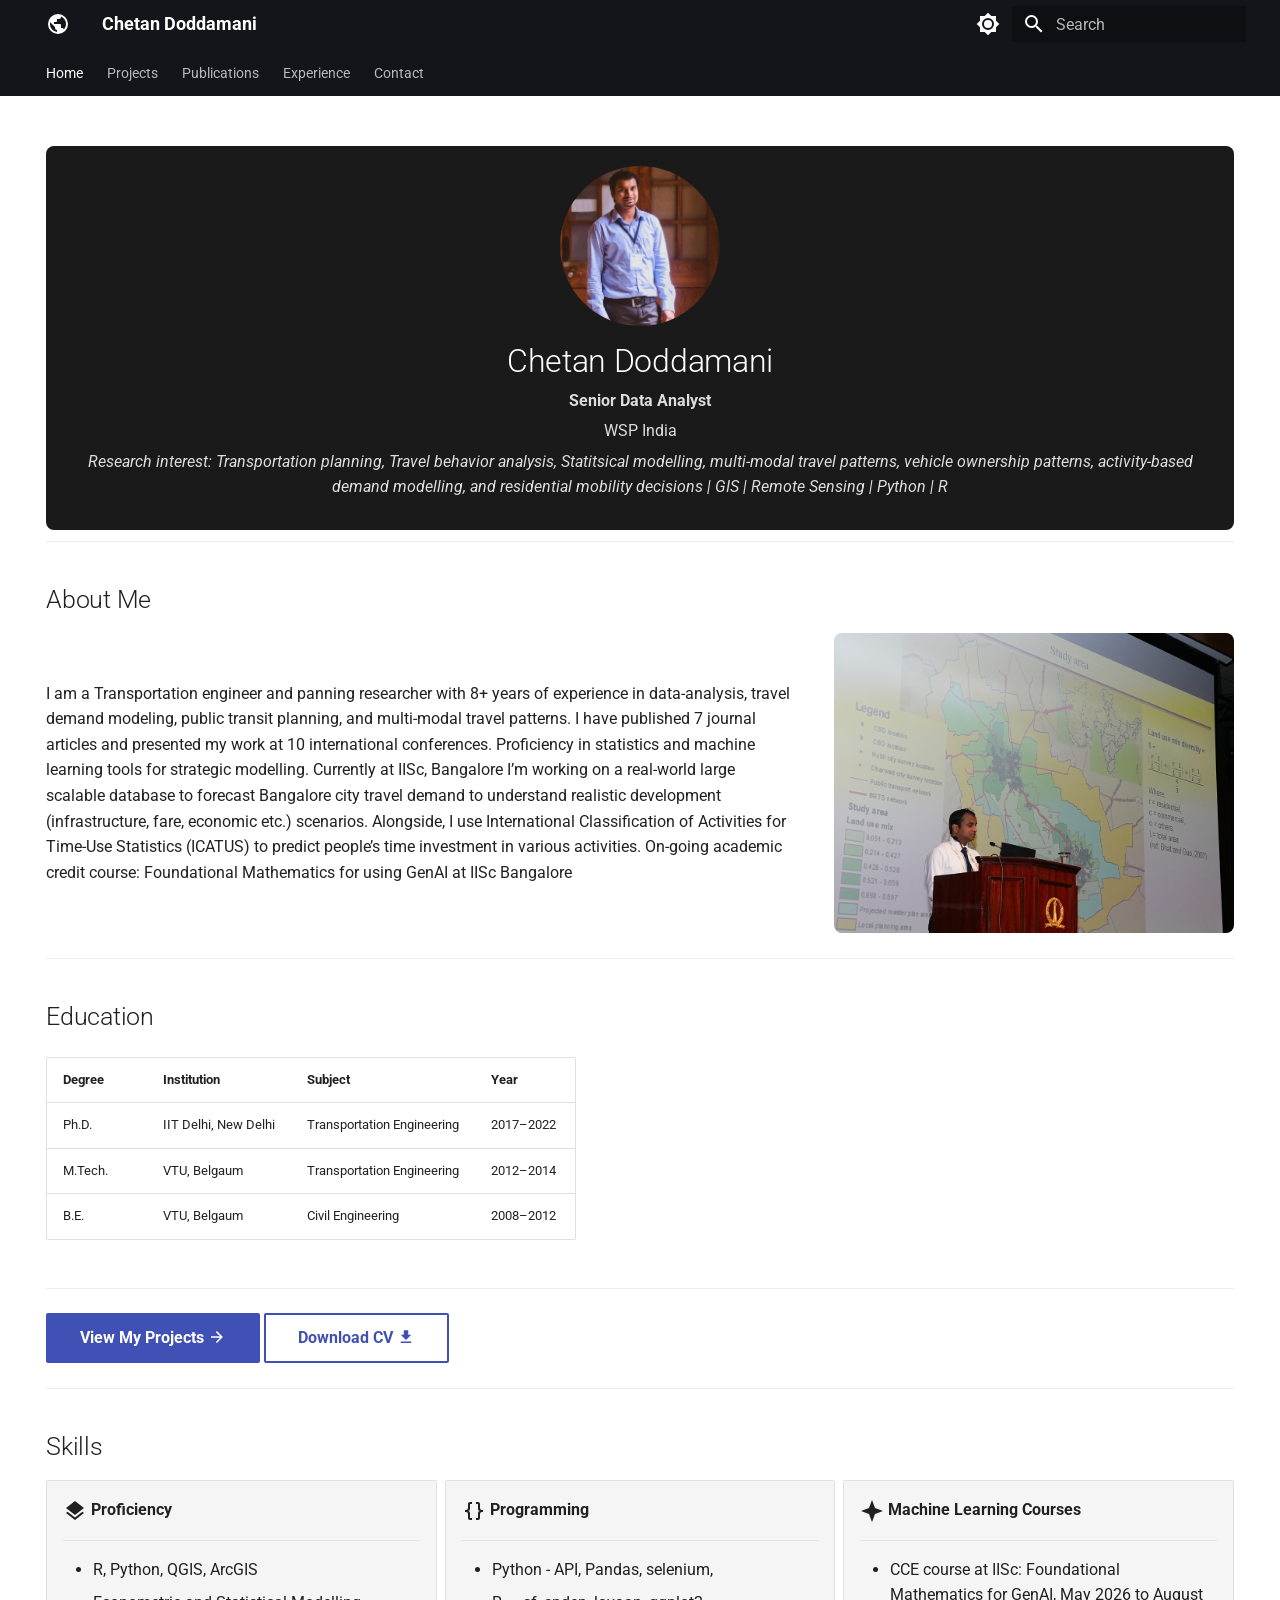
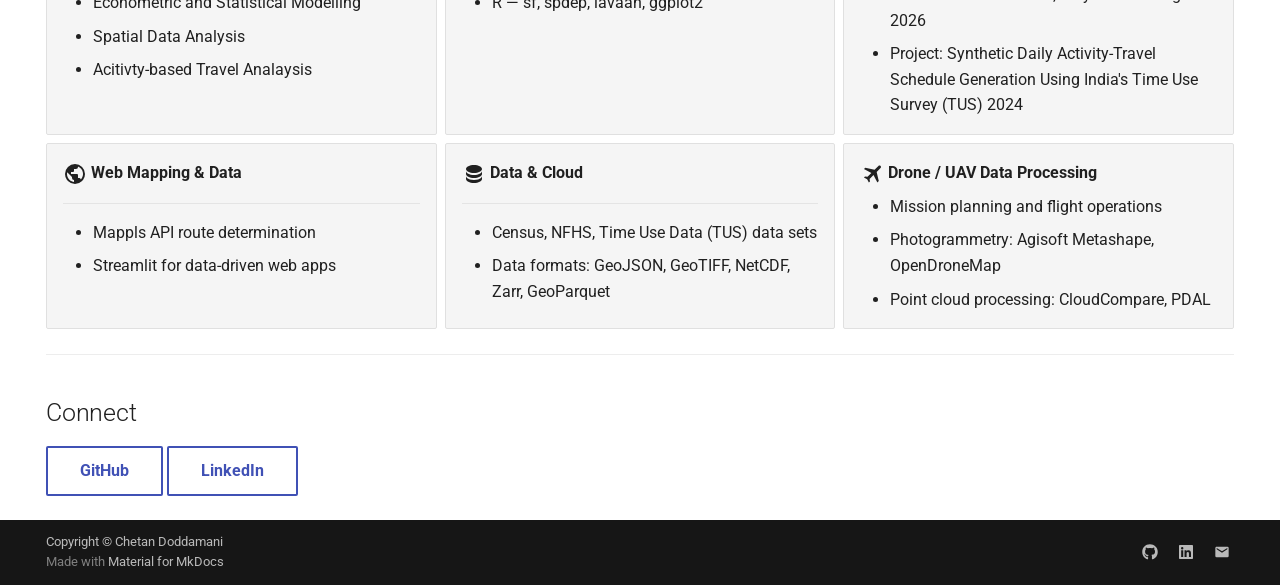
==== commit a5258f68: "Deployed 9c433c5 with MkDocs version: 1.6.1" ====
--- a/index.html
+++ b/index.html
@@ -849,8 +849,8 @@
 <p><span class="twemoji lg middle"><svg xmlns="http://www.w3.org/2000/svg" viewBox="0 0 24 24"><path d="M8 3a2 2 0 0 0-2 2v4a2 2 0 0 1-2 2H3v2h1a2 2 0 0 1 2 2v4a2 2 0 0 0 2 2h2v-2H8v-5a2 2 0 0 0-2-2 2 2 0 0 0 2-2V5h2V3m6 0a2 2 0 0 1 2 2v4a2 2 0 0 0 2 2h1v2h-1a2 2 0 0 0-2 2v4a2 2 0 0 1-2 2h-2v-2h2v-5a2 2 0 0 1 2-2 2 2 0 0 1-2-2V5h-2V3z"/></svg></span> <strong>Programming</strong></p>
 <hr />
 <ul>
-<li>Python - API keys</li>
-<li>R — sf, terra, ggplot2</li>
+<li>Python - API, Pandas, selenium, </li>
+<li>R — sf, spdep, lavaan, ggplot2</li>
 </ul>
 </li>
 <li>
@@ -865,9 +865,7 @@
 <p><span class="twemoji lg middle"><svg xmlns="http://www.w3.org/2000/svg" viewBox="0 0 24 24"><path d="M17.9 17.39c-.26-.8-1.01-1.39-1.9-1.39h-1v-3a1 1 0 0 0-1-1H8v-2h2a1 1 0 0 0 1-1V7h2a2 2 0 0 0 2-2v-.41a7.984 7.984 0 0 1 2.9 12.8M11 19.93c-3.95-.49-7-3.85-7-7.93 0-.62.08-1.22.21-1.79L9 15v1a2 2 0 0 0 2 2m1-16A10 10 0 0 0 2 12a10 10 0 0 0 10 10 10 10 0 0 0 10-10A10 10 0 0 0 12 2"/></svg></span> <strong>Web Mapping &amp; Data</strong></p>
 <hr />
 <ul>
-<li>Leaflet.js, Folium, MapLibre GL JS</li>
-<li>Cloud storage — AWS S3, Google Cloud Storage</li>
-<li>Data formats — GeoTIFF, GeoParquet, NetCDF</li>
+<li>Mappls API route determination </li>
 <li>Streamlit for data-driven web apps</li>
 </ul>
 </li>
@@ -875,8 +873,7 @@
 <p><span class="twemoji lg middle"><svg xmlns="http://www.w3.org/2000/svg" viewBox="0 0 24 24"><path d="M12 3C7.58 3 4 4.79 4 7s3.58 4 8 4 8-1.79 8-4-3.58-4-8-4M4 9v3c0 2.21 3.58 4 8 4s8-1.79 8-4V9c0 2.21-3.58 4-8 4s-8-1.79-8-4m0 5v3c0 2.21 3.58 4 8 4s8-1.79 8-4v-3c0 2.21-3.58 4-8 4s-8-1.79-8-4"/></svg></span> <strong>Data &amp; Cloud</strong></p>
 <hr />
 <ul>
-<li>PostgreSQL + PostGIS</li>
-<li>Cloud storage: AWS S3, Google Cloud Storage</li>
+<li>Census, NFHS, Time Use Data (TUS) data sets </li>
 <li>Data formats: GeoJSON, GeoTIFF, NetCDF, Zarr, GeoParquet</li>
 </ul>
 </li>
--- a/assets/css/extra.css
+++ b/assets/css/extra.css
@@ -12,9 +12,17 @@
 .hero {
   text-align: center;
   padding: 1rem 1rem 1.25rem 1rem;
-  background: linear-gradient(135deg, #f5f5f5 0%, #ffffff 50%, #eeeeee 100%);
+  background: #1a1a1a;
   border-radius: 8px;
-  border: 1px solid #e0e0e0;
+  color: #ffffff;
+}
+
+.hero h1 {
+  color: #ffffff;
+}
+
+.hero p {
+  color: #dddddd;
 }
 
 .hero h1 {
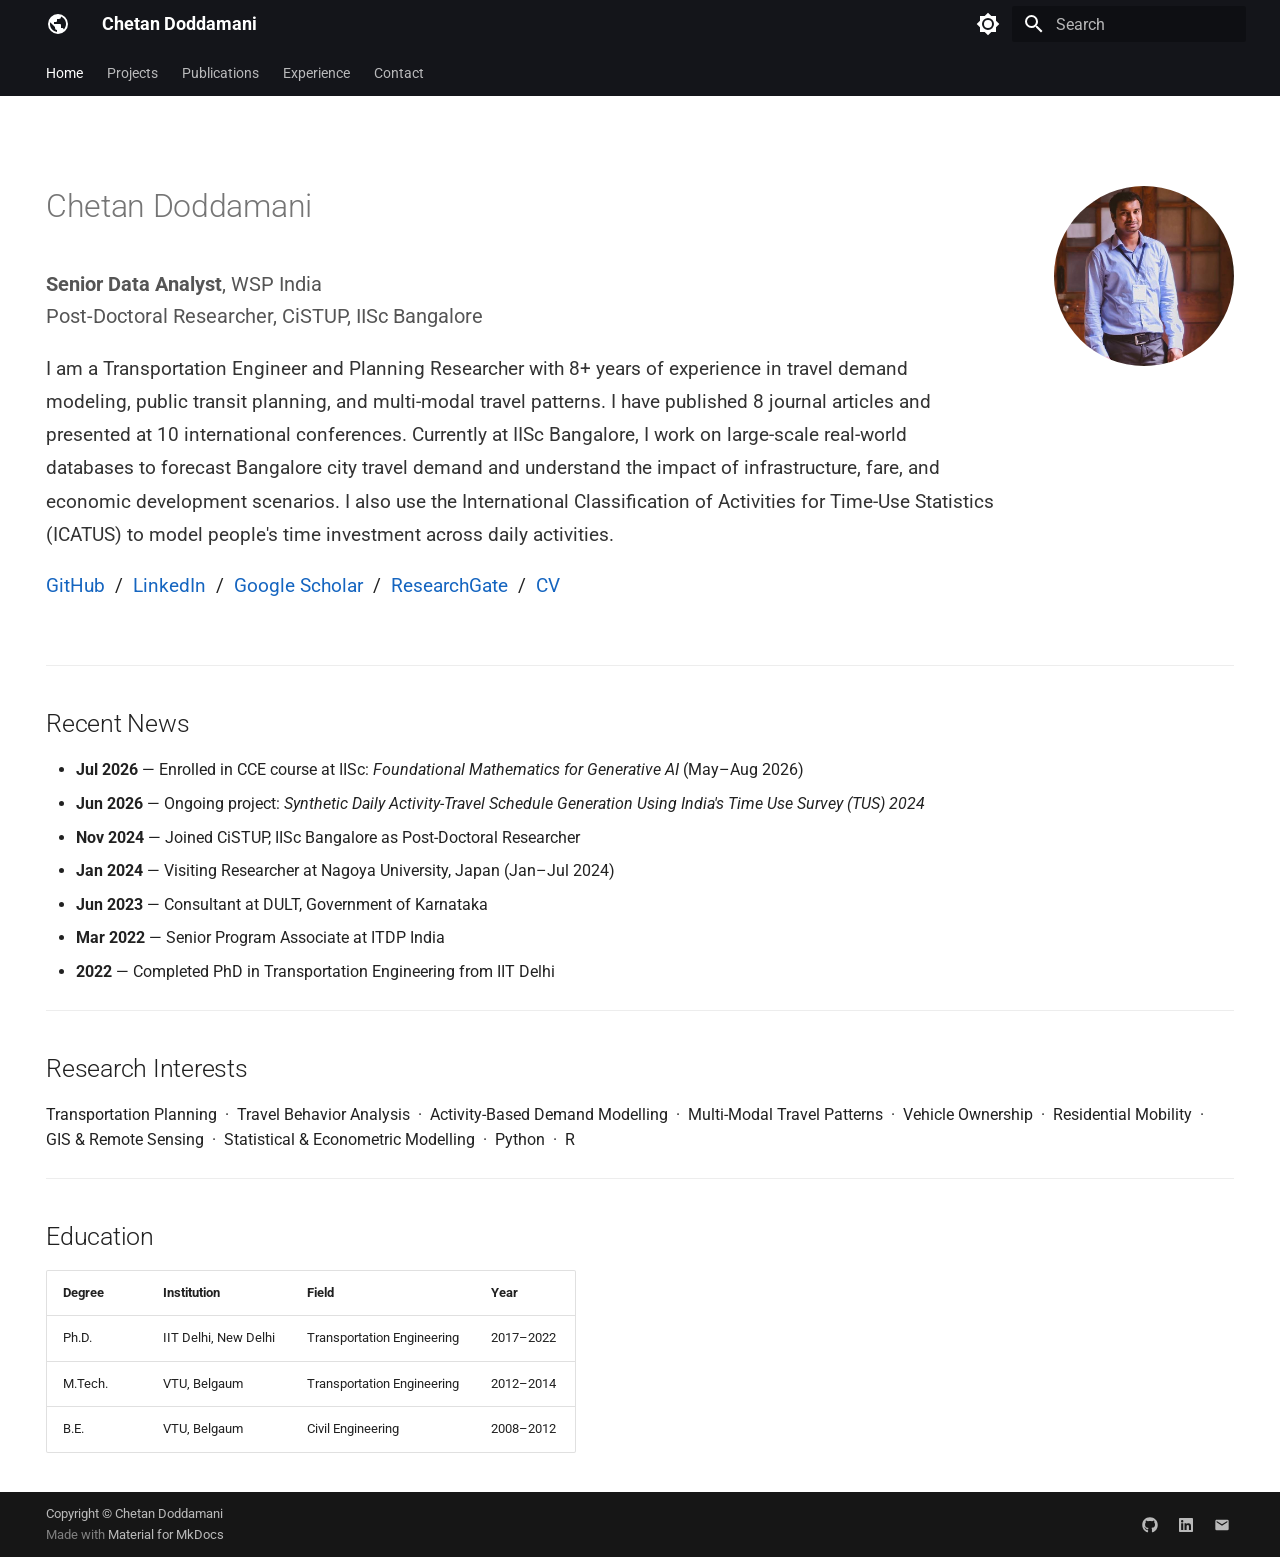
==== commit faf8236b: "Deployed 1dde432 with MkDocs version: 1.6.1" ====
--- a/index.html
+++ b/index.html
@@ -78,7 +78,7 @@
     <div data-md-component="skip">
       
         
-        <a href="#about-me" class="md-skip">
+        <a href="#recent-news" class="md-skip">
           Skip to content
         </a>
       
@@ -401,10 +401,21 @@
     <ul class="md-nav__list" data-md-component="toc" data-md-scrollfix>
       
         <li class="md-nav__item">
-  <a href="#about-me" class="md-nav__link">
+  <a href="#recent-news" class="md-nav__link">
     <span class="md-ellipsis">
       
-        About Me
+        Recent News
+      
+    </span>
+  </a>
+  
+</li>
+      
+        <li class="md-nav__item">
+  <a href="#research-interests" class="md-nav__link">
+    <span class="md-ellipsis">
+      
+        Research Interests
       
     </span>
   </a>
@@ -416,28 +427,6 @@
     <span class="md-ellipsis">
       
         Education
-      
-    </span>
-  </a>
-  
-</li>
-      
-        <li class="md-nav__item">
-  <a href="#skills" class="md-nav__link">
-    <span class="md-ellipsis">
-      
-        Skills
-      
-    </span>
-  </a>
-  
-</li>
-      
-        <li class="md-nav__item">
-  <a href="#connect" class="md-nav__link">
-    <span class="md-ellipsis">
-      
-        Connect
       
     </span>
   </a>
@@ -701,10 +690,21 @@
     <ul class="md-nav__list" data-md-component="toc" data-md-scrollfix>
       
         <li class="md-nav__item">
-  <a href="#about-me" class="md-nav__link">
+  <a href="#recent-news" class="md-nav__link">
     <span class="md-ellipsis">
       
-        About Me
+        Recent News
+      
+    </span>
+  </a>
+  
+</li>
+      
+        <li class="md-nav__item">
+  <a href="#research-interests" class="md-nav__link">
+    <span class="md-ellipsis">
+      
+        Research Interests
       
     </span>
   </a>
@@ -716,28 +716,6 @@
     <span class="md-ellipsis">
       
         Education
-      
-    </span>
-  </a>
-  
-</li>
-      
-        <li class="md-nav__item">
-  <a href="#skills" class="md-nav__link">
-    <span class="md-ellipsis">
-      
-        Skills
-      
-    </span>
-  </a>
-  
-</li>
-      
-        <li class="md-nav__item">
-  <a href="#connect" class="md-nav__link">
-    <span class="md-ellipsis">
-      
-        Connect
       
     </span>
   </a>
@@ -763,46 +741,51 @@
 
 
 
-<!--
-CHECKLIST FOR THIS PAGE:
-- [ ] Replace [YOUR NAME] with your full name (3 places)
-- [ ] Replace [YOUR JOB TITLE] with your current or target role
-- [ ] Replace [YOUR TAGLINE] with a short phrase describing your focus
-- [ ] Rewrite the About Me paragraph with your own words
-- [ ] Replace assets/images/profile.png with your actual photo (keep the filename or update it below)
-- [ ] Replace assets/images/about.png with your own image (a field photo, map, or workspace shot)
-- [ ] Edit the skill cards to match your actual skills (add, remove, or rename cards as needed)
-- [ ] Update GitHub and LinkedIn links in the Connect section
-- [ ] Add your CV PDF to docs/assets/ and update the filename in the Download CV button
--->
-
-<div class="hero">
-  <img src="assets/images/profile.jpg" alt="Chetan Doddamani" class="profile-photo">
-  <h1>Chetan Doddamani </h1>
-  <p><strong>Senior Data Analyst</strong></p>
-  <p>WSP India</p>
-  <p><em>Research interest: Transportation planning, Travel behavior analysis, Statitsical modelling, multi-modal travel patterns, vehicle ownership patterns, activity-based demand modelling, and residential mobility decisions | GIS | Remote Sensing | Python | R</em></p>
+<div class="intro-section">
+  <div class="intro-text">
+    <h1 class="intro-name">Chetan Doddamani</h1>
+    <p class="intro-title">
+      <strong>Senior Data Analyst</strong>, WSP India<br>
+      Post-Doctoral Researcher, CiSTUP, IISc Bangalore
+    </p>
+    <p class="intro-bio">
+      I am a Transportation Engineer and Planning Researcher with 8+ years of experience in travel demand modeling, public transit planning, and multi-modal travel patterns. I have published 8 journal articles and presented at 10 international conferences. Currently at IISc Bangalore, I work on large-scale real-world databases to forecast Bangalore city travel demand and understand the impact of infrastructure, fare, and economic development scenarios. I also use the International Classification of Activities for Time-Use Statistics (ICATUS) to model people's time investment across daily activities.
+    </p>
+    <p class="intro-links">
+      <a href="https://github.com/chetandoddamani" target="_blank">GitHub</a> &nbsp;/&nbsp;
+      <a href="https://www.linkedin.com/in/dr-chetan-doddamani-phd-9a742217/" target="_blank">LinkedIn</a> &nbsp;/&nbsp;
+      <a href="https://scholar.google.co.in/citations?user=lHYaddMAAAAJ&hl=en" target="_blank">Google Scholar</a> &nbsp;/&nbsp;
+      <a href="https://www.researchgate.net/profile/Chetan-Doddamani" target="_blank">ResearchGate</a> &nbsp;/&nbsp;
+      <a href="assets/Chetan-CV.pdf" target="_blank">CV</a>
+    </p>
+  </div>
+  <div class="intro-photo">
+    <img src="assets/images/profile.jpg" alt="Chetan Doddamani">
+  </div>
 </div>
 
 <hr />
-<h2 id="about-me">About Me</h2>
-<div class="about-section">
-<div class="about-text">
-<p>I am a Transportation engineer and panning researcher with 8+ years of experience in data-analysis, travel demand modeling, public transit planning, and multi-modal travel patterns. I have published 7 journal articles and presented my work at 10 international conferences. Proficiency in statistics and machine learning tools for strategic modelling. Currently at IISc, Bangalore I’m working on a real-world large scalable database to forecast Bangalore city travel demand to understand realistic development (infrastructure, fare, economic etc.) scenarios. Alongside, I use International Classification of Activities for Time-Use Statistics (ICATUS) to predict people’s time investment in various activities. On-going academic credit course: Foundational Mathematics for using GenAI at IISc Bangalore</p>
-</div>
-<div class="about-image">
-  <img src="assets/images/presentation.png" alt="Presenting at conference">
-</div>
-</div>
+<h2 id="recent-news">Recent News</h2>
+<ul>
+<li><strong>Jul 2026</strong> — Enrolled in CCE course at IISc: <em>Foundational Mathematics for Generative AI</em> (May–Aug 2026)</li>
+<li><strong>Jun 2026</strong> — Ongoing project: <em>Synthetic Daily Activity-Travel Schedule Generation Using India's Time Use Survey (TUS) 2024</em></li>
+<li><strong>Nov 2024</strong> — Joined CiSTUP, IISc Bangalore as Post-Doctoral Researcher</li>
+<li><strong>Jan 2024</strong> — Visiting Researcher at Nagoya University, Japan (Jan–Jul 2024)</li>
+<li><strong>Jun 2023</strong> — Consultant at DULT, Government of Karnataka</li>
+<li><strong>Mar 2022</strong> — Senior Program Associate at ITDP India</li>
+<li><strong>2022</strong> — Completed PhD in Transportation Engineering from IIT Delhi</li>
+</ul>
+<hr />
+<h2 id="research-interests">Research Interests</h2>
+<p>Transportation Planning &nbsp;·&nbsp; Travel Behavior Analysis &nbsp;·&nbsp; Activity-Based Demand Modelling &nbsp;·&nbsp; Multi-Modal Travel Patterns &nbsp;·&nbsp; Vehicle Ownership &nbsp;·&nbsp; Residential Mobility &nbsp;·&nbsp; GIS &amp; Remote Sensing &nbsp;·&nbsp; Statistical &amp; Econometric Modelling &nbsp;·&nbsp; Python &nbsp;·&nbsp; R</p>
 <hr />
 <h2 id="education">Education</h2>
-<div class="education-table">
 <table>
 <thead>
 <tr>
 <th>Degree</th>
 <th>Institution</th>
-<th>Subject</th>
+<th>Field</th>
 <th>Year</th>
 </tr>
 </thead>
@@ -827,70 +810,6 @@
 </tr>
 </tbody>
 </table>
-</div>
-<hr />
-<p><a class="md-button md-button--primary" href="projects/">View My Projects <span class="twemoji"><svg xmlns="http://www.w3.org/2000/svg" viewBox="0 0 24 24"><path d="M4 11v2h12l-5.5 5.5 1.42 1.42L19.84 12l-7.92-7.92L10.5 5.5 16 11z"/></svg></span></a>
-<a class="md-button" href="assets/Chetan-CV.pdf">Download CV <span class="twemoji"><svg xmlns="http://www.w3.org/2000/svg" viewBox="0 0 24 24"><path d="M5 20h14v-2H5m14-9h-4V3H9v6H5l7 7z"/></svg></span></a></p>
-<hr />
-<h2 id="skills">Skills</h2>
-<div class="grid cards">
-<ul>
-<li>
-<p><span class="twemoji lg middle"><svg xmlns="http://www.w3.org/2000/svg" viewBox="0 0 24 24"><path d="m12 16 7.36-5.73L21 9l-9-7-9 7 1.63 1.27M12 18.54l-7.38-5.73L3 14.07l9 7 9-7-1.63-1.27z"/></svg></span> <strong>Proficiency</strong></p>
-<hr />
-<ul>
-<li>R, Python, QGIS, ArcGIS</li>
-<li>Econometric and Statistical Modelling</li>
-<li>Spatial Data Analysis</li>
-<li>Acitivty-based Travel Analaysis</li>
-</ul>
-</li>
-<li>
-<p><span class="twemoji lg middle"><svg xmlns="http://www.w3.org/2000/svg" viewBox="0 0 24 24"><path d="M8 3a2 2 0 0 0-2 2v4a2 2 0 0 1-2 2H3v2h1a2 2 0 0 1 2 2v4a2 2 0 0 0 2 2h2v-2H8v-5a2 2 0 0 0-2-2 2 2 0 0 0 2-2V5h2V3m6 0a2 2 0 0 1 2 2v4a2 2 0 0 0 2 2h1v2h-1a2 2 0 0 0-2 2v4a2 2 0 0 1-2 2h-2v-2h2v-5a2 2 0 0 1 2-2 2 2 0 0 1-2-2V5h-2V3z"/></svg></span> <strong>Programming</strong></p>
-<hr />
-<ul>
-<li>Python - API, Pandas, selenium, </li>
-<li>R — sf, spdep, lavaan, ggplot2</li>
-</ul>
-</li>
-<li>
-<p><span class="twemoji lg middle"><svg xmlns="http://www.w3.org/2000/svg" viewBox="0 0 24 24"><path d="M12 1 9 9l-8 3 8 3 3 8 3-8 8-3-8-3z"/></svg></span> <strong>Machine Learning Courses</strong></p>
-<hr />
-<ul>
-<li>CCE course at IISc: Foundational Mathematics for GenAI, May 2026 to August 2026 </li>
-<li>Project: Synthetic Daily Activity-Travel Schedule Generation Using India's Time Use Survey (TUS) 2024 </li>
-</ul>
-</li>
-<li>
-<p><span class="twemoji lg middle"><svg xmlns="http://www.w3.org/2000/svg" viewBox="0 0 24 24"><path d="M17.9 17.39c-.26-.8-1.01-1.39-1.9-1.39h-1v-3a1 1 0 0 0-1-1H8v-2h2a1 1 0 0 0 1-1V7h2a2 2 0 0 0 2-2v-.41a7.984 7.984 0 0 1 2.9 12.8M11 19.93c-3.95-.49-7-3.85-7-7.93 0-.62.08-1.22.21-1.79L9 15v1a2 2 0 0 0 2 2m1-16A10 10 0 0 0 2 12a10 10 0 0 0 10 10 10 10 0 0 0 10-10A10 10 0 0 0 12 2"/></svg></span> <strong>Web Mapping &amp; Data</strong></p>
-<hr />
-<ul>
-<li>Mappls API route determination </li>
-<li>Streamlit for data-driven web apps</li>
-</ul>
-</li>
-<li>
-<p><span class="twemoji lg middle"><svg xmlns="http://www.w3.org/2000/svg" viewBox="0 0 24 24"><path d="M12 3C7.58 3 4 4.79 4 7s3.58 4 8 4 8-1.79 8-4-3.58-4-8-4M4 9v3c0 2.21 3.58 4 8 4s8-1.79 8-4V9c0 2.21-3.58 4-8 4s-8-1.79-8-4m0 5v3c0 2.21 3.58 4 8 4s8-1.79 8-4v-3c0 2.21-3.58 4-8 4s-8-1.79-8-4"/></svg></span> <strong>Data &amp; Cloud</strong></p>
-<hr />
-<ul>
-<li>Census, NFHS, Time Use Data (TUS) data sets </li>
-<li>Data formats: GeoJSON, GeoTIFF, NetCDF, Zarr, GeoParquet</li>
-</ul>
-</li>
-<li>
-<p><span class="twemoji lg middle"><svg xmlns="http://www.w3.org/2000/svg" viewBox="0 0 24 24"><path d="M20.56 3.91c.59.59.59 1.54 0 2.12l-3.89 3.89 2.12 9.19-1.41 1.42-3.88-7.43L9.6 17l.36 2.47-1.07 1.06-1.76-3.18-3.19-1.77L5 14.5l2.5.37L11.37 11 3.94 7.09l1.42-1.41 9.19 2.12 3.89-3.89c.56-.58 1.56-.58 2.12 0"/></svg></span> <strong>Drone / UAV Data Processing</strong></p>
-<ul>
-<li>Mission planning and flight operations</li>
-<li>Photogrammetry: Agisoft Metashape, OpenDroneMap</li>
-<li>Point cloud processing: CloudCompare, PDAL</li>
-</ul>
-</li>
-</ul>
-</div>
-<hr />
-<h2 id="connect">Connect</h2>
-<p><a class="md-button" href="https://github.com/chetandoddamani">GitHub</a>
-<a class="md-button" href="https://www.linkedin.com/in/dr-chetan-doddamani-phd-9a742217/">LinkedIn</a></p>
 
 
 
--- a/assets/css/extra.css
+++ b/assets/css/extra.css
@@ -1,152 +1,158 @@
-/* Profile photo on the Home page */
-.profile-photo {
-  border-radius: 50%;
-  width: 160px;
-  height: 160px;
-  object-fit: cover;
-  display: block;
-  margin: 0 auto 0.75rem auto;
-}
-
-/* Hero section on the Home page */
-.hero {
-  text-align: center;
-  padding: 1rem 1rem 1.25rem 1rem;
-  background: #1a1a1a;
-  border-radius: 8px;
-  color: #ffffff;
-}
-
-.hero h1 {
-  color: #ffffff;
-}
-
-.hero p {
-  color: #dddddd;
-}
-
-.hero h1 {
-  margin-top: 0.25rem;
-  margin-bottom: 0.25rem;
-}
-
-.hero p {
-  margin-top: 0;
-  margin-bottom: 0.25rem;
-}
-
-.hero + hr {
-  margin-top: 0.5rem;
-}
-
-/* About Me section on the Home page */
-.about-section {
-  display: flex;
-  gap: 2rem;
-  align-items: center;
-}
-
-.about-text {
-  flex: 1;
-}
-
-.about-image {
-  flex: 0 0 auto;
-}
-
-.about-image img {
-  width: 400px;
-  height: 300px;
-  object-fit: cover;
-  border-radius: 8px;
-  display: block;
-}
-
-@media (max-width: 600px) {
-  .about-section {
-    flex-direction: column;
-  }
-  .about-image img {
-    width: 100%;
-  }
-}
-
-/* Timeline on the Experience page */
-.timeline {
-  padding-left: 1.75rem;
-  border-left: 3px solid var(--md-primary-fg-color--light);
-}
-
-.timeline-entry {
-  position: relative;
-  margin-bottom: 1.75rem;
-}
-
-.timeline-entry::before {
-  content: '';
-  position: absolute;
-  left: -2.2rem;
-  top: 0.45rem;
-  width: 0.9rem;
-  height: 0.9rem;
-  border-radius: 50%;
-  background-color: var(--md-primary-fg-color);
-  border: 2px solid var(--md-default-bg-color);
-}
-
-.timeline-entry h3 {
-  margin-top: 0;
-}
-
-/* Skills grid cards on the Home page */
-.md-typeset .grid.cards > ul > li {
-  background-color: #f5f5f5;
-  border: 1px solid #e0e0e0;
-}
-
-/* Project cards on the Projects gallery page */
-.project-card {
-  border: 1px solid #d0d0d0;
-  border-radius: 8px;
-  padding: 1rem;
-  background-color: #f9f9f9;
-  transition: box-shadow 0.2s;
-}
-
-.project-card:hover {
-  box-shadow: 0 4px 16px rgba(0, 0, 0, 0.12);
-}
-
-.project-card img {
-  width: 100%;
-  height: 180px;
-  object-fit: cover;
-  border-radius: 4px;
-  margin-bottom: 0.75rem;
-}
-
-/* Education table font size */
-.education-table {
-  font-size: 1.15rem;
-}
-
-/* Experience entry with logo */
-.exp-entry {
-  display: flex;
-  gap: 1.25rem;
-  align-items: flex-start;
-}
-
-.exp-logo {
-  flex: 0 0 90px;
-  width: 90px;
-  height: 90px;
-  object-fit: contain;
-  background: white;
-  border-radius: 6px;
-  padding: 4px;
-}
-
-.exp-details {
-  flex: 1;
-}
+/* ── Home page: two-column intro (text left, photo right) ── */
+.intro-section {
+  display: flex;
+  gap: 3rem;
+  align-items: flex-start;
+  padding: 2rem 0 1rem 0;
+}
+
+.intro-text {
+  flex: 1;
+}
+
+.intro-name {
+  font-size: 2rem;
+  font-weight: 700;
+  margin-top: 0;
+  margin-bottom: 0.4rem;
+}
+
+.intro-title {
+  font-size: 1rem;
+  color: #555;
+  margin-bottom: 1rem;
+  line-height: 1.6;
+}
+
+.intro-bio {
+  font-size: 0.95rem;
+  line-height: 1.75;
+  color: #333;
+  margin-bottom: 1rem;
+}
+
+.intro-links {
+  font-size: 0.95rem;
+}
+
+.intro-links a {
+  color: #1565c0;
+  text-decoration: none;
+}
+
+.intro-links a:hover {
+  text-decoration: underline;
+}
+
+.intro-photo {
+  flex: 0 0 180px;
+}
+
+.intro-photo img {
+  width: 180px;
+  height: 180px;
+  border-radius: 50%;
+  object-fit: cover;
+  display: block;
+}
+
+@media (max-width: 640px) {
+  .intro-section {
+    flex-direction: column-reverse;
+    align-items: center;
+    text-align: center;
+  }
+  .intro-photo img {
+    width: 140px;
+    height: 140px;
+  }
+}
+
+/* ── Dark mode adjustments for intro ── */
+[data-md-color-scheme="slate"] .intro-title,
+[data-md-color-scheme="slate"] .intro-bio {
+  color: #ccc;
+}
+
+[data-md-color-scheme="slate"] .intro-links a {
+  color: #90caf9;
+}
+
+/* ── Recent News list ── */
+.md-typeset ul li {
+  margin-bottom: 0.4rem;
+}
+
+/* ── Education table font size ── */
+.md-typeset table {
+  font-size: 0.95rem;
+}
+
+/* ── Timeline on Experience page ── */
+.timeline {
+  padding-left: 1.75rem;
+  border-left: 3px solid var(--md-primary-fg-color--light);
+}
+
+.timeline-entry {
+  position: relative;
+  margin-bottom: 1.75rem;
+}
+
+.timeline-entry::before {
+  content: '';
+  position: absolute;
+  left: -2.2rem;
+  top: 0.45rem;
+  width: 0.9rem;
+  height: 0.9rem;
+  border-radius: 50%;
+  background-color: var(--md-primary-fg-color);
+  border: 2px solid var(--md-default-bg-color);
+}
+
+.timeline-entry h3 {
+  margin-top: 0;
+}
+
+/* ── Project cards on Projects page ── */
+.project-card {
+  border: 1px solid #d0d0d0;
+  border-radius: 8px;
+  padding: 1rem;
+  background-color: #f9f9f9;
+  transition: box-shadow 0.2s;
+}
+
+.project-card:hover {
+  box-shadow: 0 4px 16px rgba(0, 0, 0, 0.12);
+}
+
+.project-card img {
+  width: 100%;
+  height: 180px;
+  object-fit: cover;
+  border-radius: 4px;
+  margin-bottom: 0.75rem;
+}
+
+/* ── Experience entry with logo ── */
+.exp-entry {
+  display: flex;
+  gap: 1.25rem;
+  align-items: flex-start;
+}
+
+.exp-logo {
+  flex: 0 0 90px;
+  width: 90px;
+  height: 90px;
+  object-fit: contain;
+  background: white;
+  border-radius: 6px;
+  padding: 4px;
+}
+
+.exp-details {
+  flex: 1;
+}
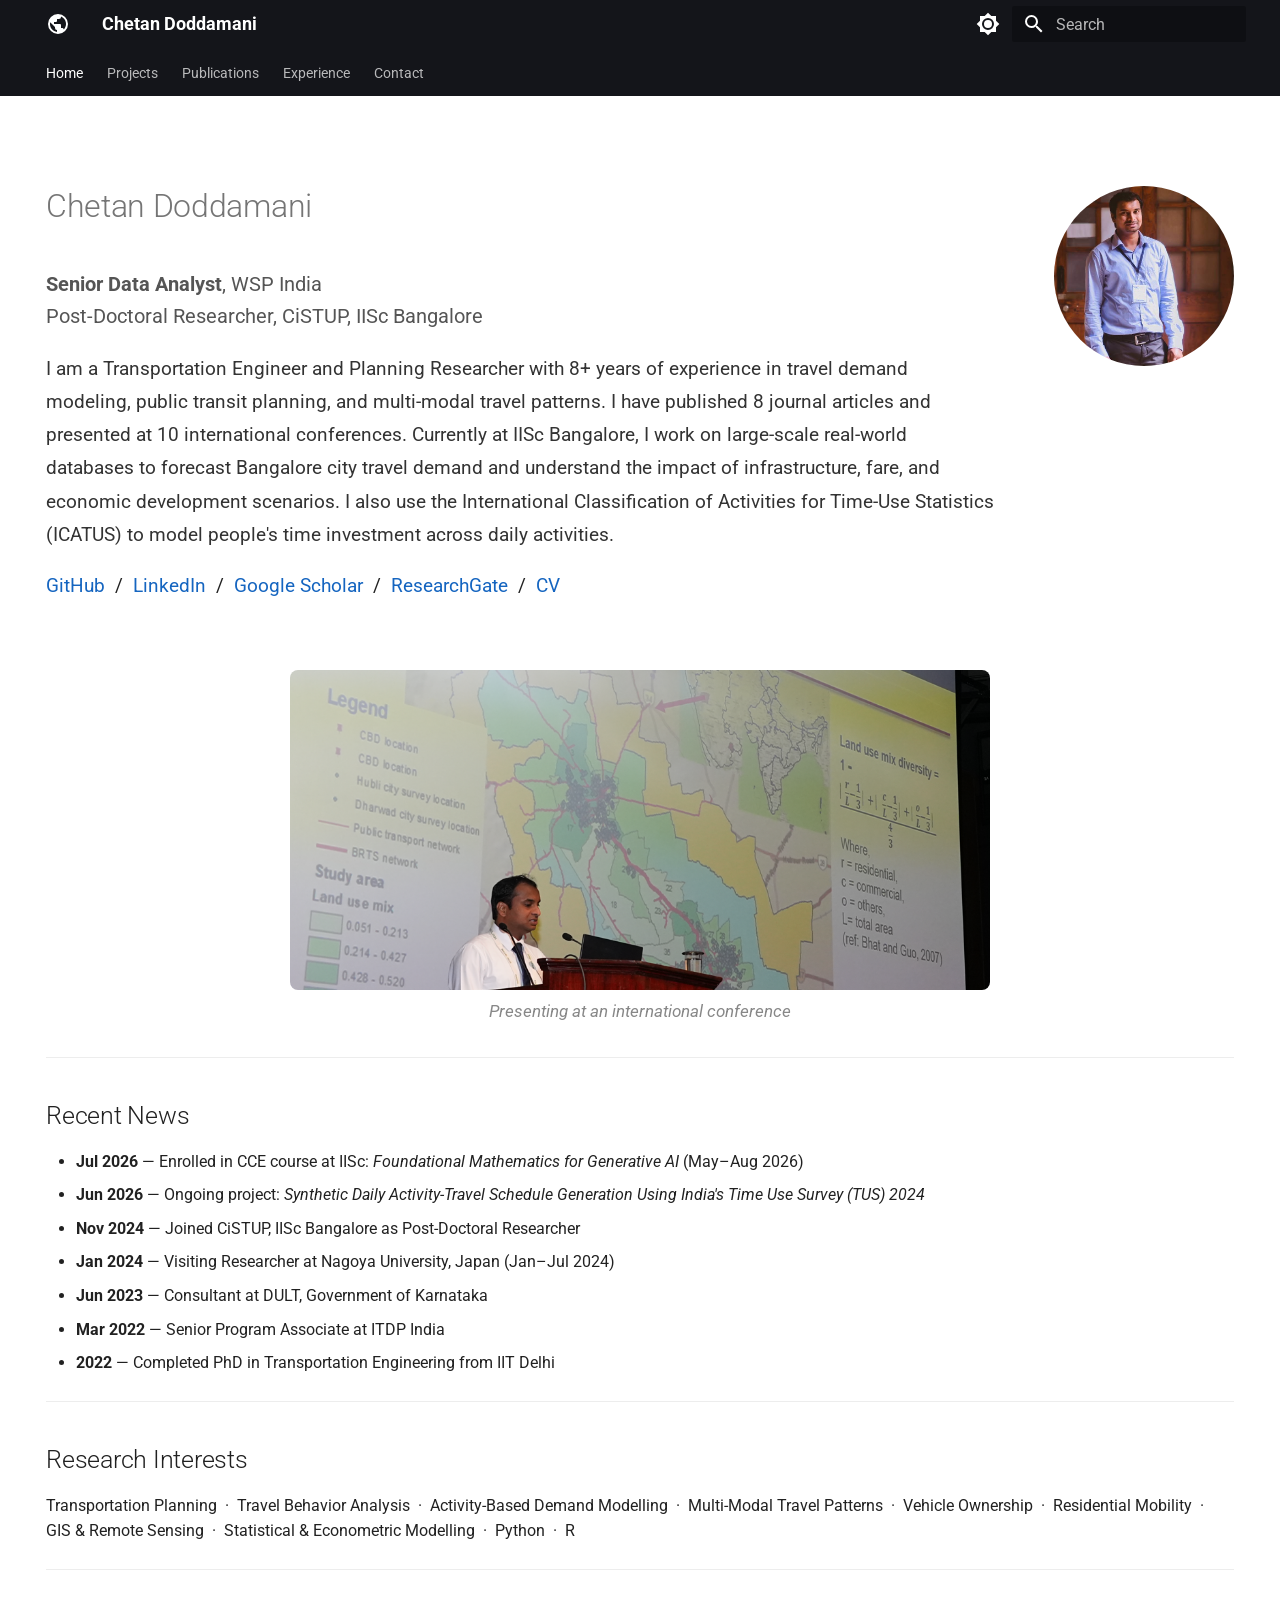
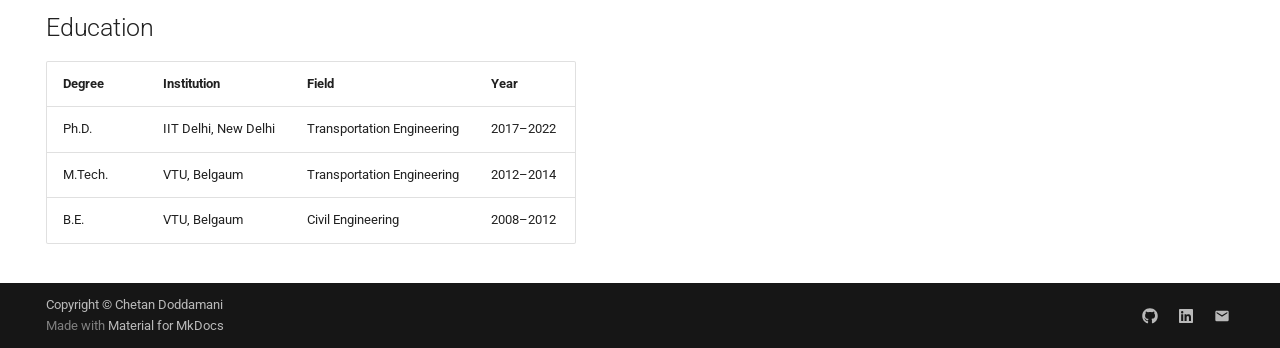
==== commit 45f2a97f: "Deployed 43eed30 with MkDocs version: 1.6.1" ====
--- a/index.html
+++ b/index.html
@@ -762,6 +762,11 @@
   <div class="intro-photo">
     <img src="assets/images/profile.jpg" alt="Chetan Doddamani">
   </div>
+</div>
+
+<div class="conf-photo">
+  <img src="assets/images/presentation.png" alt="Presenting at an international conference">
+  <p class="conf-caption">Presenting at an international conference</p>
 </div>
 
 <hr />
--- a/assets/css/extra.css
+++ b/assets/css/extra.css
@@ -78,6 +78,29 @@
   color: #90caf9;
 }
 
+/* ── Conference/presentation photo below intro ── */
+.conf-photo {
+  margin: 1.5rem 0;
+  text-align: center;
+}
+
+.conf-photo img {
+  width: 100%;
+  max-width: 700px;
+  height: 320px;
+  object-fit: cover;
+  border-radius: 8px;
+  display: block;
+  margin: 0 auto;
+}
+
+.conf-caption {
+  font-size: 0.85rem;
+  color: #888;
+  margin-top: 0.4rem;
+  font-style: italic;
+}
+
 /* ── Recent News list ── */
 .md-typeset ul li {
   margin-bottom: 0.4rem;
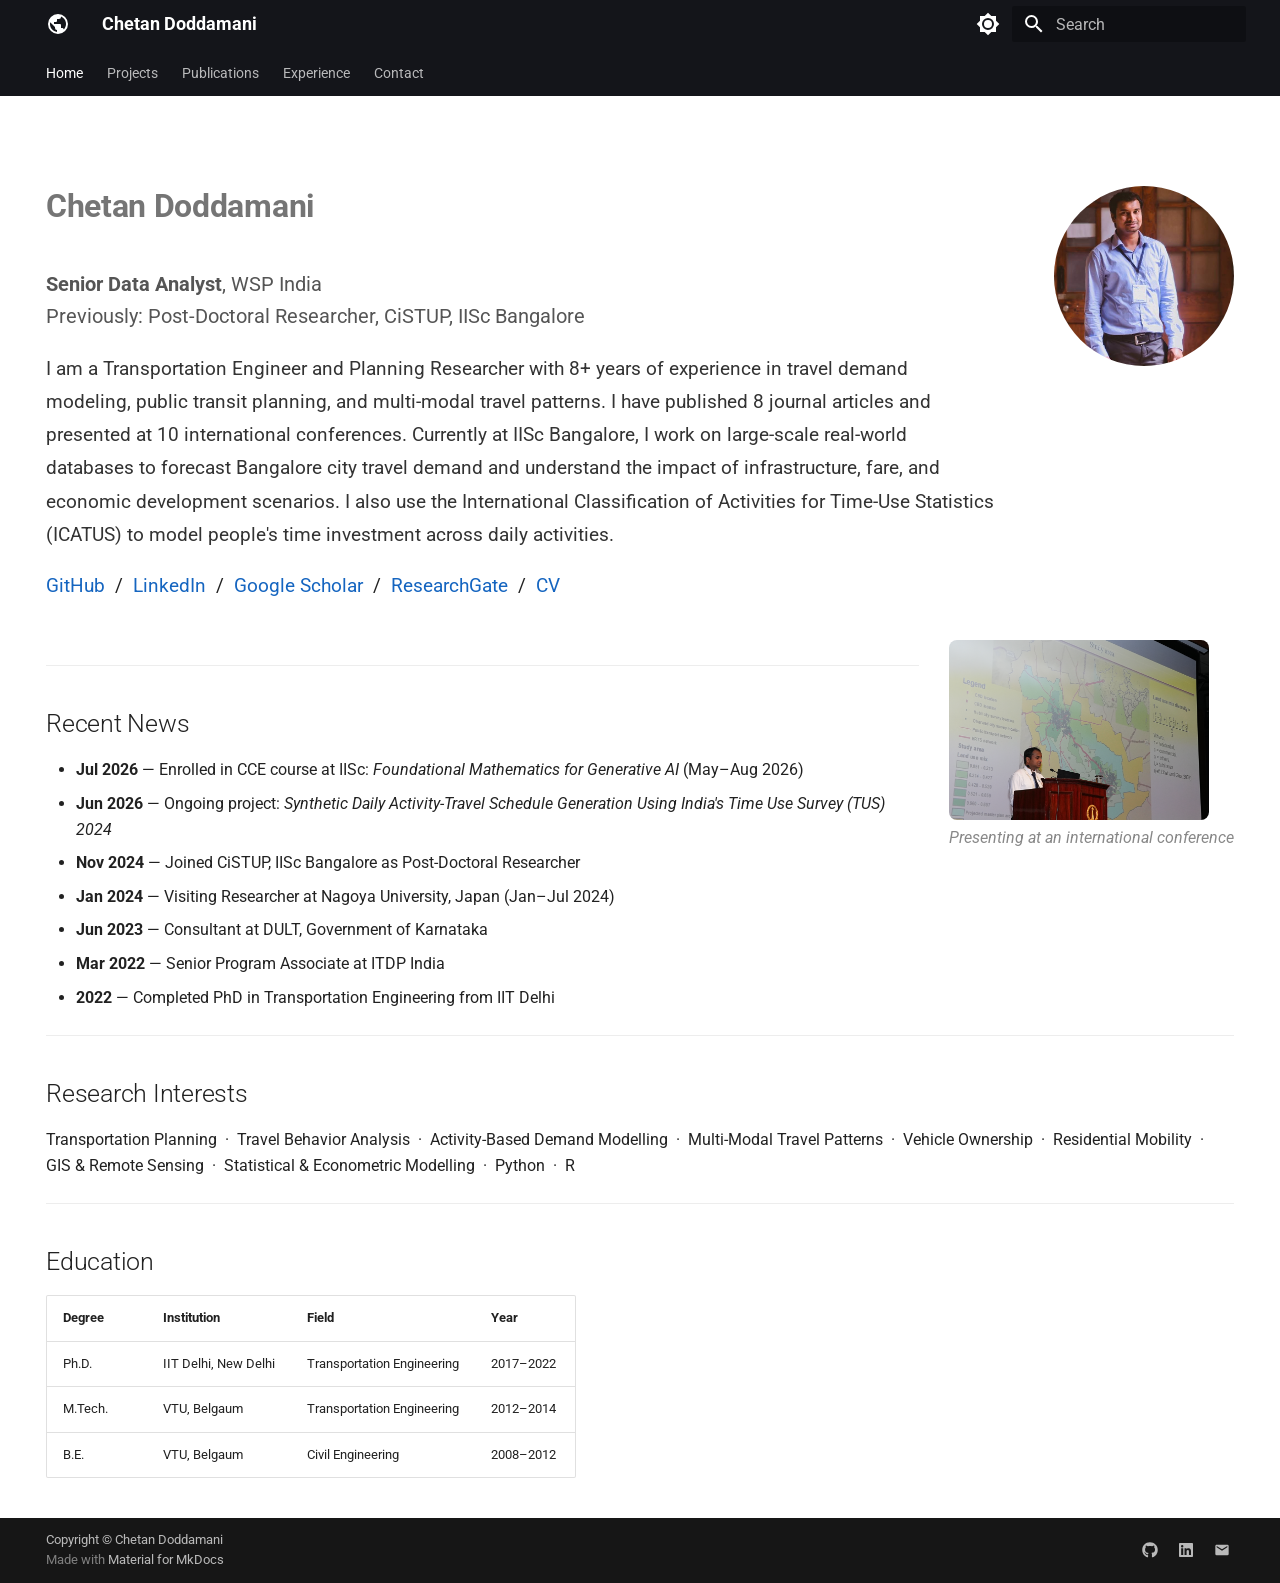
==== commit e6513447: "Deployed c55bca9 with MkDocs version: 1.6.1" ====
--- a/index.html
+++ b/index.html
@@ -743,10 +743,10 @@
 
 <div class="intro-section">
   <div class="intro-text">
-    <h1 class="intro-name">Chetan Doddamani</h1>
+    <h1 class="intro-name"><strong>Chetan Doddamani</strong></h1>
     <p class="intro-title">
       <strong>Senior Data Analyst</strong>, WSP India<br>
-      Post-Doctoral Researcher, CiSTUP, IISc Bangalore
+      <span class="intro-prev">Previously: Post-Doctoral Researcher, CiSTUP, IISc Bangalore</span>
     </p>
     <p class="intro-bio">
       I am a Transportation Engineer and Planning Researcher with 8+ years of experience in travel demand modeling, public transit planning, and multi-modal travel patterns. I have published 8 journal articles and presented at 10 international conferences. Currently at IISc Bangalore, I work on large-scale real-world databases to forecast Bangalore city travel demand and understand the impact of infrastructure, fare, and economic development scenarios. I also use the International Classification of Activities for Time-Use Statistics (ICATUS) to model people's time investment across daily activities.
--- a/assets/css/extra.css
+++ b/assets/css/extra.css
@@ -78,27 +78,37 @@
   color: #90caf9;
 }
 
-/* ── Conference/presentation photo below intro ── */
+/* ── Conference photo: small, floated right ── */
 .conf-photo {
-  margin: 1.5rem 0;
+  float: right;
+  margin: 0 0 1rem 1.5rem;
   text-align: center;
 }
 
 .conf-photo img {
-  width: 100%;
-  max-width: 700px;
-  height: 320px;
+  width: 260px;
+  height: 180px;
   object-fit: cover;
   border-radius: 8px;
   display: block;
-  margin: 0 auto;
 }
 
 .conf-caption {
-  font-size: 0.85rem;
+  font-size: 0.78rem;
   color: #888;
-  margin-top: 0.4rem;
+  margin-top: 0.3rem;
   font-style: italic;
+}
+
+@media (max-width: 640px) {
+  .conf-photo {
+    float: none;
+    margin: 1rem auto;
+  }
+  .conf-photo img {
+    width: 100%;
+    height: auto;
+  }
 }
 
 /* ── Recent News list ── */
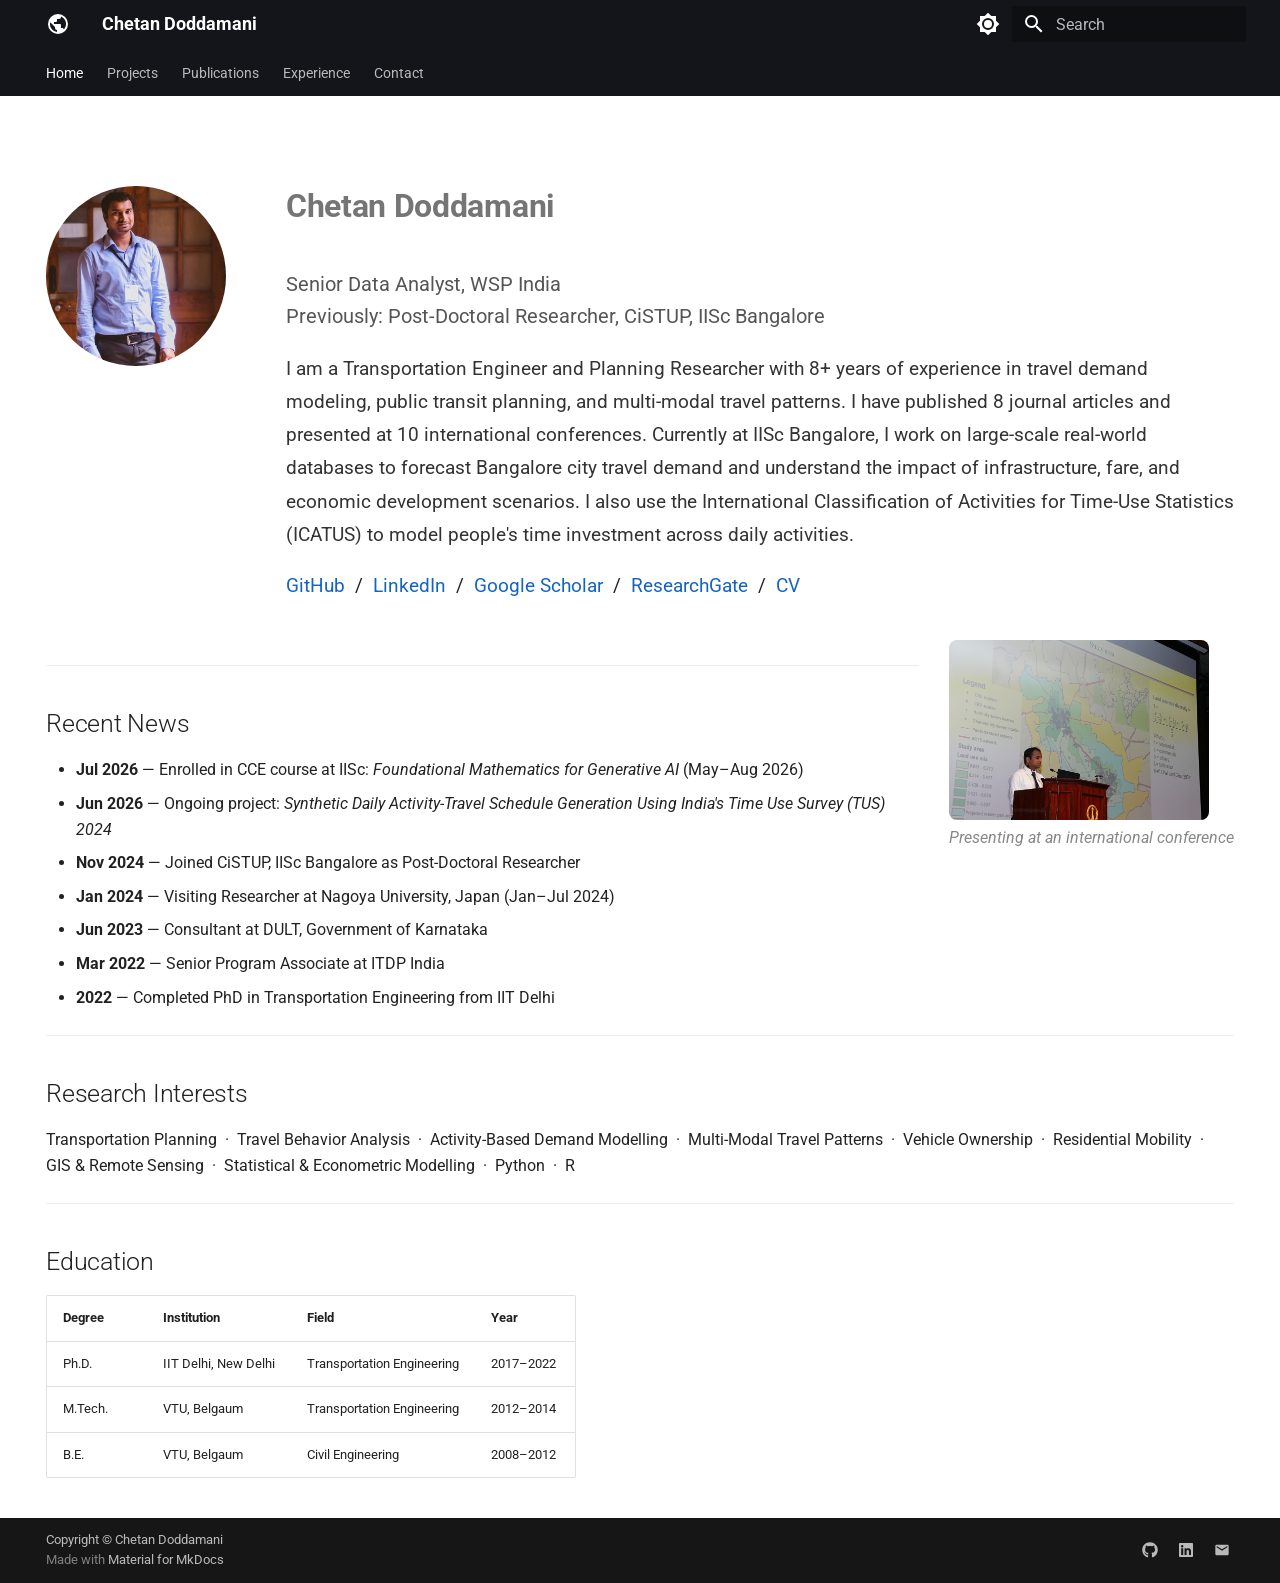
==== commit b696ff63: "Deployed d3237ae with MkDocs version: 1.6.1" ====
--- a/index.html
+++ b/index.html
@@ -742,10 +742,13 @@
 
 
 <div class="intro-section">
+  <div class="intro-photo">
+    <img src="assets/images/profile.jpg" alt="Chetan Doddamani">
+  </div>
   <div class="intro-text">
     <h1 class="intro-name"><strong>Chetan Doddamani</strong></h1>
     <p class="intro-title">
-      <strong>Senior Data Analyst</strong>, WSP India<br>
+      Senior Data Analyst, WSP India<br>
       <span class="intro-prev">Previously: Post-Doctoral Researcher, CiSTUP, IISc Bangalore</span>
     </p>
     <p class="intro-bio">
@@ -758,9 +761,6 @@
       <a href="https://www.researchgate.net/profile/Chetan-Doddamani" target="_blank">ResearchGate</a> &nbsp;/&nbsp;
       <a href="assets/Chetan-CV.pdf" target="_blank">CV</a>
     </p>
-  </div>
-  <div class="intro-photo">
-    <img src="assets/images/profile.jpg" alt="Chetan Doddamani">
   </div>
 </div>
 
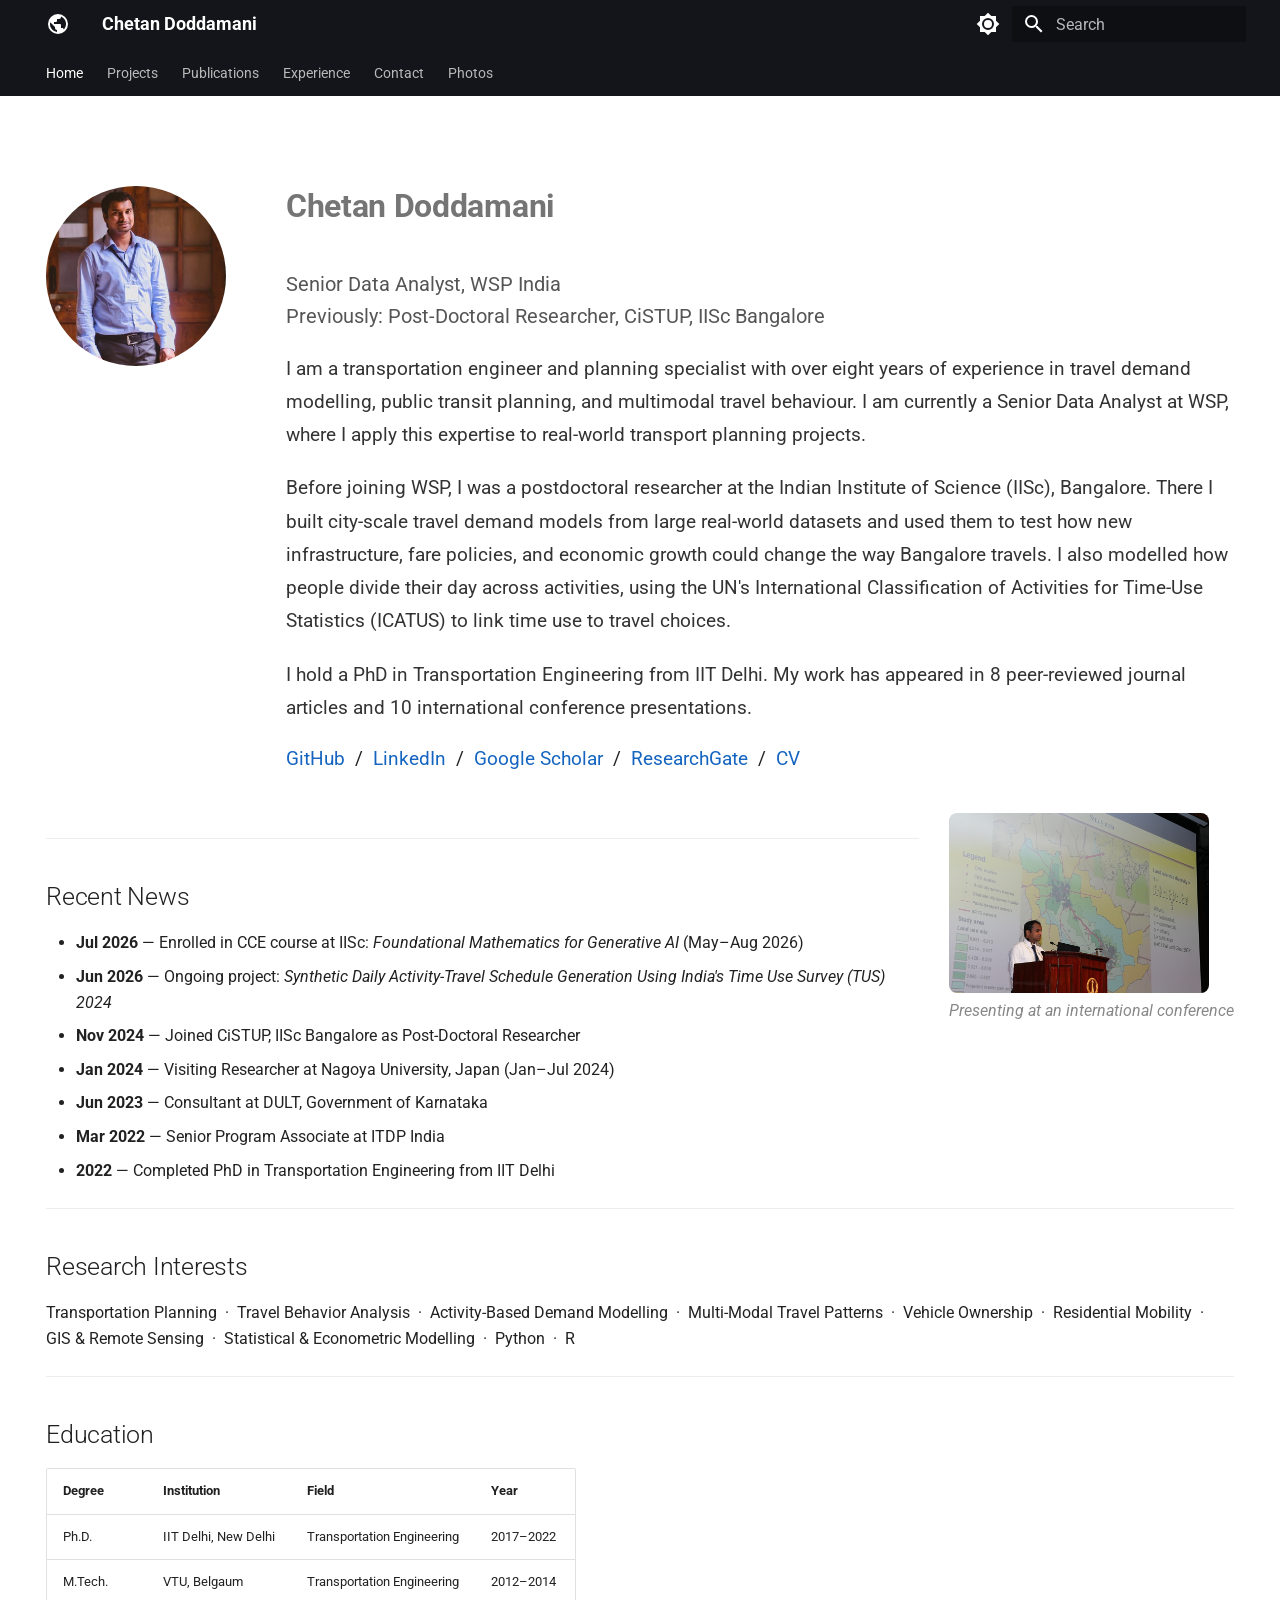
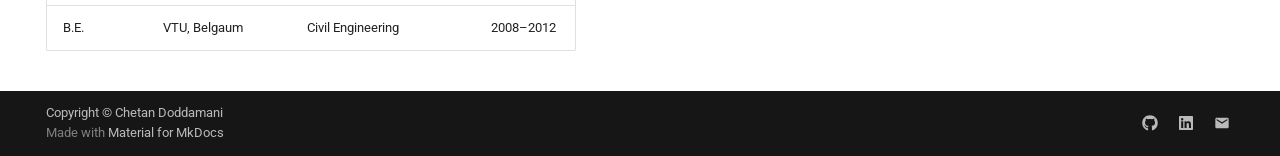
==== commit aaafb5f9: "Deployed 5e43cdd with MkDocs version: 1.6.1" ====
--- a/index.html
+++ b/index.html
@@ -303,6 +303,25 @@
   
 
       
+        
+  
+  
+  
+  
+    <li class="md-tabs__item">
+      <a href="photos/" class="md-tabs__link">
+        
+  
+  
+    
+  
+  Photos
+
+      </a>
+    </li>
+  
+
+      
     </ul>
   </div>
 </nav>
@@ -651,6 +670,33 @@
     
   
     Contact
+  
+
+    
+  </span>
+  
+  
+
+      </a>
+    </li>
+  
+
+    
+      
+      
+  
+  
+  
+  
+    <li class="md-nav__item">
+      <a href="photos/" class="md-nav__link">
+        
+  
+  
+  <span class="md-ellipsis">
+    
+  
+    Photos
   
 
     
@@ -752,7 +798,13 @@
       <span class="intro-prev">Previously: Post-Doctoral Researcher, CiSTUP, IISc Bangalore</span>
     </p>
     <p class="intro-bio">
-      I am a Transportation Engineer and Planning Researcher with 8+ years of experience in travel demand modeling, public transit planning, and multi-modal travel patterns. I have published 8 journal articles and presented at 10 international conferences. Currently at IISc Bangalore, I work on large-scale real-world databases to forecast Bangalore city travel demand and understand the impact of infrastructure, fare, and economic development scenarios. I also use the International Classification of Activities for Time-Use Statistics (ICATUS) to model people's time investment across daily activities.
+      I am a transportation engineer and planning specialist with over eight years of experience in travel demand modelling, public transit planning, and multimodal travel behaviour. I am currently a Senior Data Analyst at WSP, where I apply this expertise to real-world transport planning projects.
+    </p>
+    <p class="intro-bio">
+      Before joining WSP, I was a postdoctoral researcher at the Indian Institute of Science (IISc), Bangalore. There I built city-scale travel demand models from large real-world datasets and used them to test how new infrastructure, fare policies, and economic growth could change the way Bangalore travels. I also modelled how people divide their day across activities, using the UN's International Classification of Activities for Time-Use Statistics (ICATUS) to link time use to travel choices.
+    </p>
+    <p class="intro-bio">
+      I hold a PhD in Transportation Engineering from IIT Delhi. My work has appeared in 8 peer-reviewed journal articles and 10 international conference presentations.
     </p>
     <p class="intro-links">
       <a href="https://github.com/chetandoddamani" target="_blank">GitHub</a> &nbsp;/&nbsp;
--- a/assets/css/extra.css
+++ b/assets/css/extra.css
@@ -189,3 +189,26 @@
 .exp-details {
   flex: 1;
 }
+
+/* ── Photo gallery ── */
+.photo-gallery {
+  display: grid;
+  grid-template-columns: repeat(auto-fill, minmax(320px, 1fr));
+  gap: 1.5rem;
+}
+
+.photo-item {
+  margin: 0;
+}
+
+.photo-item img {
+  width: 100%;
+  border-radius: 6px;
+  border: 1px solid #e0e0e0;
+}
+
+.photo-item figcaption {
+  font-size: 0.75rem;
+  color: #666;
+  margin-top: 0.4rem;
+}
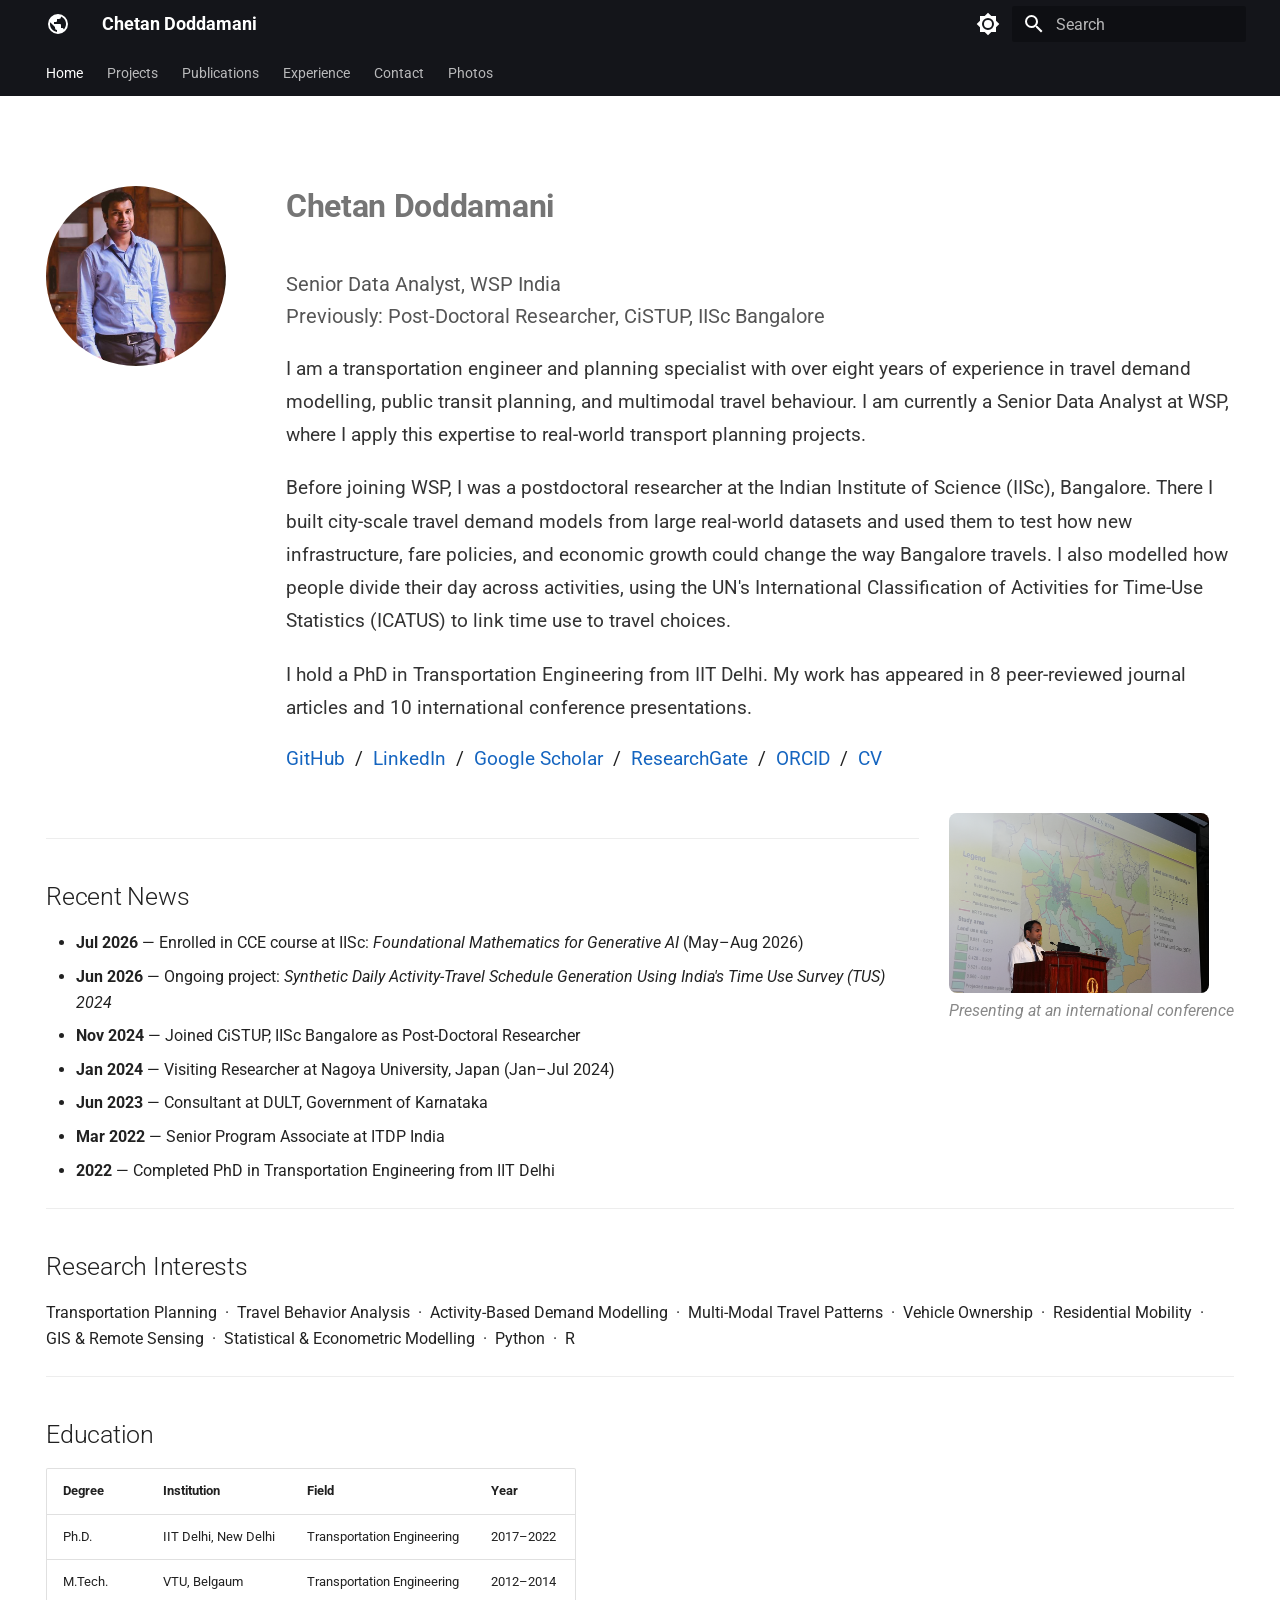
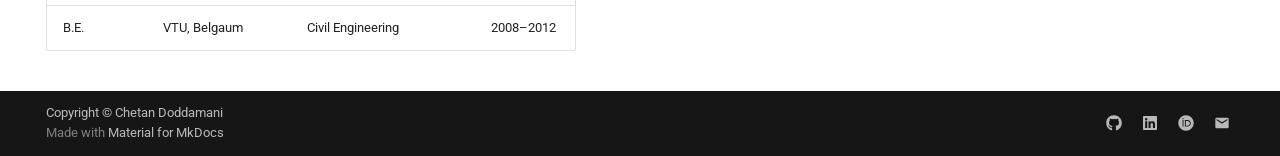
==== commit a7efc28b: "Deployed e5dc99a with MkDocs version: 1.6.1" ====
--- a/index.html
+++ b/index.html
@@ -811,6 +811,7 @@
       <a href="https://www.linkedin.com/in/dr-chetan-doddamani-phd-9a742217/" target="_blank">LinkedIn</a> &nbsp;/&nbsp;
       <a href="https://scholar.google.co.in/citations?user=lHYaddMAAAAJ&hl=en" target="_blank">Google Scholar</a> &nbsp;/&nbsp;
       <a href="https://www.researchgate.net/profile/Chetan-Doddamani" target="_blank">ResearchGate</a> &nbsp;/&nbsp;
+      <a href="https://orcid.org/0000-0002-0668-2036" target="_blank">ORCID</a> &nbsp;/&nbsp;
       <a href="assets/Chetan-CV.pdf" target="_blank">CV</a>
     </p>
   </div>
@@ -947,6 +948,17 @@
     
     
     
+      
+      
+    
+    <a href="https://orcid.org/0000-0002-0668-2036" target="_blank" rel="noopener" title="orcid.org" class="md-social__link">
+      <svg xmlns="http://www.w3.org/2000/svg" viewBox="0 0 512 512"><!--! Font Awesome Free 7.1.0 by @fontawesome - https://fontawesome.com License - https://fontawesome.com/license/free (Icons: CC BY 4.0, Fonts: SIL OFL 1.1, Code: MIT License) Copyright 2025 Fonticons, Inc.--><path d="M294.7 188.2h-45.9V342h47.5c67.6 0 83.1-51.3 83.1-76.9 0-41.6-26.5-76.9-84.7-76.9M256 8a248 248 0 1 0 0 496 248 248 0 1 0 0-496m-80.8 360.8h-29.8V161.3h29.8zM160.3 98.5a19.6 19.6 0 1 1 0 39.2 19.6 19.6 0 1 1 0-39.2M300 369h-81V161.3h80.6c76.7 0 110.4 54.8 110.4 103.9 0 53.3-41.7 103.9-110 103.9z"/></svg>
+    </a>
+  
+    
+    
+    
+    
     <a href="mailto:chetandoddamani01@gmail.com" target="_blank" rel="noopener" title="" class="md-social__link">
       <svg xmlns="http://www.w3.org/2000/svg" viewBox="0 0 24 24"><path d="m20 8-8 5-8-5V6l8 5 8-5m0-2H4c-1.11 0-2 .89-2 2v12a2 2 0 0 0 2 2h16a2 2 0 0 0 2-2V6a2 2 0 0 0-2-2"/></svg>
     </a>
